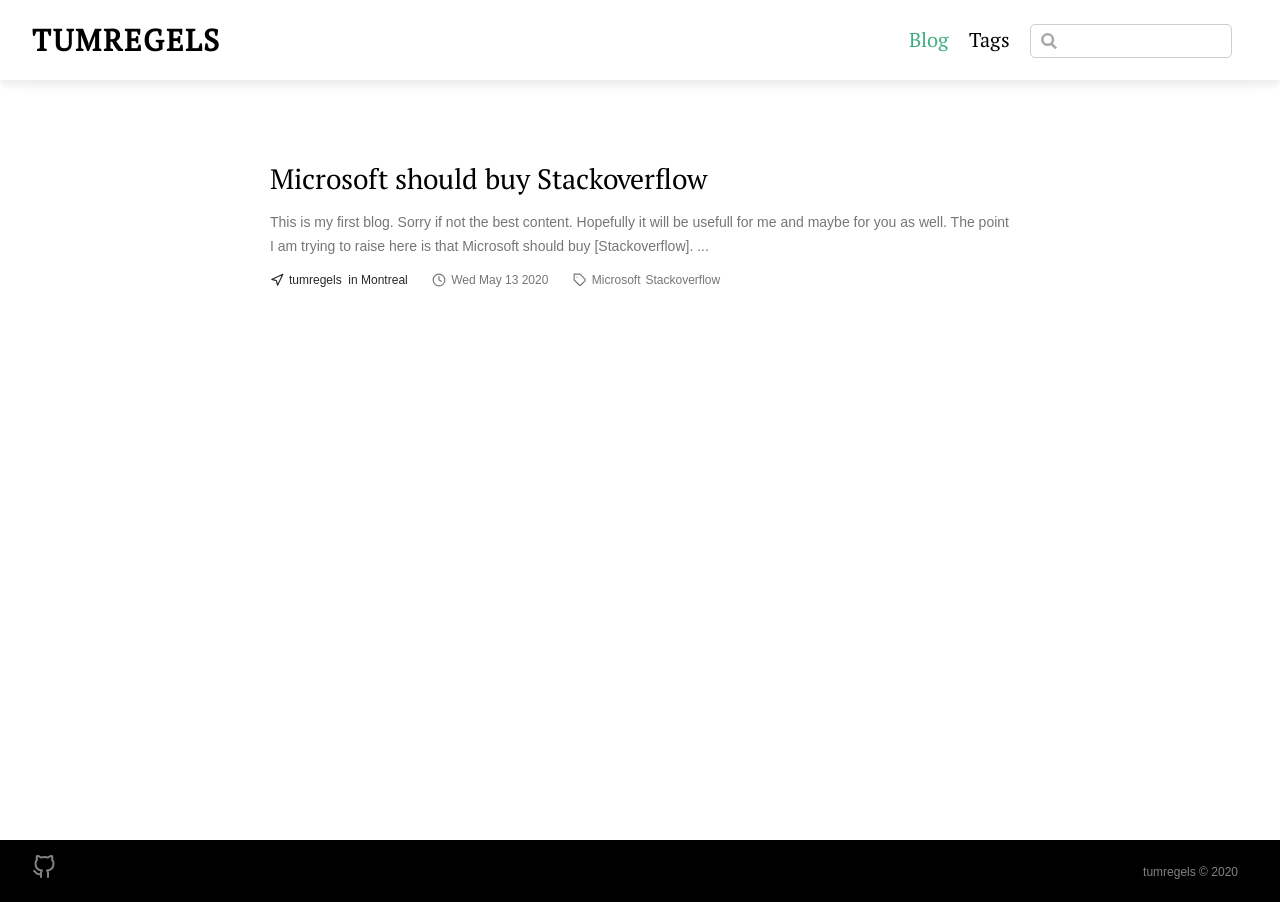
==== index.html @ 003f62cd "deploy" ====
<!DOCTYPE html>
<html lang="en-US">
  <head>
    <meta charset="utf-8">
    <meta name="viewport" content="width=device-width,initial-scale=1">
    <title>Post | Tumregels</title>
    <meta name="generator" content="VuePress 1.5.0">
    
    <meta name="description" content="">
    <link rel="preload" href="/assets/css/0.styles.de9a2444.css" as="style"><link rel="preload" href="/assets/js/app.ea7c1031.js" as="script"><link rel="preload" href="/assets/js/6.75d2868b.js" as="script"><link rel="preload" href="/assets/js/11.65a85fbf.js" as="script"><link rel="preload" href="/assets/js/4.ad2ac0f1.js" as="script"><link rel="prefetch" href="/assets/js/10.538908c0.js"><link rel="prefetch" href="/assets/js/12.b5ccdf2d.js"><link rel="prefetch" href="/assets/js/3.9ab3b6b1.js"><link rel="prefetch" href="/assets/js/5.3f13b56b.js"><link rel="prefetch" href="/assets/js/7.277407f0.js"><link rel="prefetch" href="/assets/js/8.9b62f118.js"><link rel="prefetch" href="/assets/js/9.3d2c4009.js"><link rel="prefetch" href="/assets/js/vuejs-paginate.7c4eb53d.js">
    <link rel="stylesheet" href="/assets/css/0.styles.de9a2444.css">
  </head>
  <body>
    <div id="app" data-server-rendered="true"><div id="vuepress-theme-blog__global-layout"><section id="header-wrapper"><header id="header"><div class="header-wrapper"><div class="title"><a href="/" class="nav-link home-link router-link-exact-active router-link-active">Tumregels </a></div> <div class="header-right-wrap"><ul class="nav"><li class="nav-item"><a href="/" class="nav-link router-link-exact-active router-link-active">Blog</a></li><li class="nav-item"><a href="/tag/" class="nav-link">Tags</a></li></ul> <div class="search-box"><input aria-label="Search" autocomplete="off" spellcheck="false" value=""> <!----></div> <!----></div></div></header></section> <div id="mobile-header"><div class="mobile-header-bar"><div class="mobile-header-title"><a href="/" class="nav-link mobile-home-link router-link-exact-active router-link-active">Tumregels </a> <svg xmlns="http://www.w3.org/2000/svg" width="24" height="24" viewBox="0 0 24 24" fill="none" stroke="currentColor" stroke-width="2" stroke-linecap="round" stroke-linejoin="round" class="feather feather-menu"><line x1="3" y1="12" x2="21" y2="12"></line><line x1="3" y1="6" x2="21" y2="6"></line><line x1="3" y1="18" x2="21" y2="18"></line></svg></div> <div class="mobile-menu-wrapper"><hr class="menu-divider"> <ul class="mobile-nav"><li class="mobile-nav-item"><a href="/" class="nav-link router-link-exact-active router-link-active">Blog</a></li><li class="mobile-nav-item"><a href="/tag/" class="nav-link">Tags</a></li> <li class="mobile-nav-item"><!----></li></ul></div></div></div> <div class="content-wrapper"><div><div id="base-list-layout"><div itemscope="itemscope" itemtype="http://schema.org/Blog" class="ui-posts"><article itemprop="blogPost" itemscope="itemscope" itemtype="https://schema.org/BlogPosting" class="ui-post"><meta itemprop="mainEntityOfPage" content="/2020/05/12/microsoft-buys-stackoverflow/"> <header itemprop="name headline" class="ui-post-title"><a href="/2020/05/12/microsoft-buys-stackoverflow/" class="nav-link">Microsoft should buy Stackoverflow</a></header> <p itemprop="description" class="ui-post-summary">
        This is my first blog. Sorry if not the best content.
Hopefully it will be usefull for me and maybe for you as well.

The point I am trying to raise here is that Microsoft should buy [Stackoverflow].
 ...
        </p> <footer><div itemprop="publisher author" itemtype="http://schema.org/Person" itemscope="itemscope" class="ui-post-meta ui-post-author"><svg xmlns="http://www.w3.org/2000/svg" width="24" height="24" viewBox="0 0 24 24" fill="none" stroke="currentColor" stroke-width="2" stroke-linecap="round" stroke-linejoin="round" class="feather feather-navigation"><polygon points="3 11 22 2 13 21 11 13 3 11"></polygon></svg> <span itemprop="name">tumregels</span> <span itemprop="address">
              in Montreal
          </span></div> <div class="ui-post-meta ui-post-date"><svg xmlns="http://www.w3.org/2000/svg" width="24" height="24" viewBox="0 0 24 24" fill="none" stroke="currentColor" stroke-width="2" stroke-linecap="round" stroke-linejoin="round" class="feather feather-clock"><circle cx="12" cy="12" r="10"></circle><polyline points="12 6 12 12 16 14"></polyline></svg> <time pubdate itemprop="datePublished" datetime="2020-05-13T00:00:00.000Z">
            Tue May 12 2020
          </time></div> <div itemprop="keywords" class="ui-post-meta ui-post-tag"><svg xmlns="http://www.w3.org/2000/svg" width="24" height="24" viewBox="0 0 24 24" fill="none" stroke="currentColor" stroke-width="2" stroke-linecap="round" stroke-linejoin="round" class="feather feather-tag"><path d="M20.59 13.41l-7.17 7.17a2 2 0 0 1-2.83 0L2 12V2h10l8.59 8.59a2 2 0 0 1 0 2.82z"></path><line x1="7" y1="7" x2="7" y2="7"></line></svg> <a href="/tag/Microsoft">
            Microsoft
          </a><a href="/tag/Stackoverflow">
            Stackoverflow
          </a></div></footer></article></div> <!----></div></div></div> <footer class="footer" data-v-fdbf4940><div class="footer-left-wrap" data-v-fdbf4940><ul class="contact" data-v-fdbf4940><li class="contact-item" data-v-fdbf4940><a href="https://github.com/tumregels" target="_blank" rel="noopener noreferrer" class="nav-link external" data-v-fdbf4940><svg xmlns="http://www.w3.org/2000/svg" width="24" height="24" viewBox="0 0 24 24" fill="none" stroke="currentColor" stroke-width="2" stroke-linecap="round" stroke-linejoin="round" class="feather feather-github" data-v-fdbf4940><path d="M9 19c-5 1.5-5-2.5-7-3m14 6v-3.87a3.37 3.37 0 0 0-.94-2.61c3.14-.35 6.44-1.54 6.44-7A5.44 5.44 0 0 0 20 4.77 5.07 5.07 0 0 0 19.91 1S18.73.65 16 2.48a13.38 13.38 0 0 0-7 0C6.27.65 5.09 1 5.09 1A5.07 5.07 0 0 0 5 4.77a5.44 5.44 0 0 0-1.5 3.78c0 5.42 3.3 6.61 6.44 7A3.37 3.37 0 0 0 9 18.13V22" data-v-fdbf4940></path></svg>
          
        </a></li></ul></div> <div class="footer-right-wrap" data-v-fdbf4940><ul class="copyright" data-v-fdbf4940><li class="copyright-item" data-v-fdbf4940><a href="/.html" class="nav-link" data-v-fdbf4940>tumregels © 2020</a></li></ul></div></footer></div><div class="global-ui"></div></div>
    <script src="/assets/js/app.ea7c1031.js" defer></script><script src="/assets/js/6.75d2868b.js" defer></script><script src="/assets/js/11.65a85fbf.js" defer></script><script src="/assets/js/4.ad2ac0f1.js" defer></script>
  </body>
</html>
---- assets/css/0.styles.de9a2444.css ----
.medium-zoom-overlay{z-index:100}.medium-zoom-overlay~img{z-index:101}.search-box{display:inline-block;position:relative;margin-right:1rem}.search-box input{cursor:text;width:10rem;height:2rem;color:#4e6e8e;display:inline-block;border:1px solid #cfd4db;border-radius:2rem;font-size:.9rem;line-height:2rem;padding:0 .5rem 0 2rem;outline:none;transition:all .2s ease;background:#fff url(/assets/img/search.83621669.svg) .6rem .5rem no-repeat;background-size:1rem}.search-box input:focus{cursor:auto;border-color:#3eaf7c}.search-box .suggestions{background:#fff;width:20rem;position:absolute;top:1.5rem;border:1px solid #cfd4db;border-radius:6px;padding:.4rem;list-style-type:none}.search-box .suggestions.align-right{right:0}.search-box .suggestion{line-height:1.4;padding:.4rem .6rem;border-radius:4px;cursor:pointer}.search-box .suggestion a{white-space:normal;color:#5d82a6}.search-box .suggestion a .page-title{font-weight:600}.search-box .suggestion a .header{font-size:.9em;margin-left:.25em}.search-box .suggestion.focused{background-color:#f3f4f5}.search-box .suggestion.focused a{color:#3eaf7c}@media (max-width:959px){.search-box input{cursor:pointer;width:0;border-color:transparent;position:relative}.search-box input:focus{cursor:text;left:0;width:10rem}}@media (-ms-high-contrast:none){.search-box input{height:2rem}}@media (max-width:959px) and (min-width:719px){.search-box .suggestions{left:0}}@media (max-width:719px){.search-box{margin-right:0}.search-box input{left:1rem}.search-box .suggestions{right:0}}@media (max-width:419px){.search-box .suggestions{width:calc(100vw - 4rem)}.search-box input:focus{width:8rem}}.feed{display:flex;align-items:center;color:inherit}.feed:hover{color:#3eaf7c}#header{z-index:12;position:fixed;top:0;width:100vw;height:80px;box-sizing:border-box;background-color:#fff;padding:20px 32px;margin:auto;box-shadow:0 5px 20px rgba(0,0,0,.03),0 6px 6px rgba(0,0,0,.05);transition:all 1s cubic-bezier(.25,.8,.25,1)}#header ol,#header ul{list-style:none;margin:0;padding:0}#header:hover{box-shadow:0 5px 20px rgba(0,0,0,.08),0 6px 6px rgba(0,0,0,.1)}.header-wrapper{display:flex;line-height:40px;height:40px}.header-wrapper .title{font-size:30px;margin:0;letter-spacing:2px;display:block;text-transform:uppercase}.header-wrapper .title a{color:#000;font-weight:700;font-family:PT Serif,Serif;text-decoration:none}.header-wrapper .header-right-wrap{flex:1;display:flex;justify-content:flex-end;align-items:center}.header-wrapper .header-right-wrap .nav{flex:0 0 auto;display:flex;margin:0}.header-wrapper .header-right-wrap .nav .nav-item{margin-left:20px}.header-wrapper .header-right-wrap .nav .nav-item a{font-family:PT Serif,Serif;font-size:20px;text-decoration:none;transition:color .3s}.header-wrapper .header-right-wrap .search-box{font-family:PT Serif,Serif;margin-left:20px}.header-wrapper .header-right-wrap .search-box input{border-radius:5px;transition:all .5s;border:1px solid #cecece}.header-wrapper .header-right-wrap .search-box input:hover{border:1px solid #3eaf7c;box-shadow:0 0 5px #3eaf7c}.header-wrapper .header-right-wrap .search-box .suggestions{border:1px solid #000;top:40px;right:0}.header-wrapper .header-right-wrap .search-box .suggestions a{color:#000;text-decoration:none}.header-wrapper .header-right-wrap .search-box .suggestions a.focused{color:#3eaf7c}@media (max-width:719px){#header{display:none}.header-wrapper{flex-direction:column}.header-wrapper .header-right-wrap{display:none}}.mobile-header-bar{font-family:PT Serif,Serif;z-index:12;position:fixed;top:0;width:100vw;box-sizing:border-box;background-color:#fff;margin:auto;box-shadow:0 5px 20px rgba(0,0,0,.03),0 6px 6px rgba(0,0,0,.05);transition:all 1s cubic-bezier(.25,.8,.25,1)}#mobile-header .mobile-header-title{display:flex;align-items:center;justify-content:space-between;padding:1.2em}#mobile-header .mobile-header-title .mobile-home-link{text-decoration:none;text-transform:uppercase;font-family:PT Serif,Serif;color:#222;font-weight:700}.mobile-nav-item{padding:10px 0;list-style:none}.mobile-nav-item a{text-decoration:none}.menu-divider{margin:0}.mobile-menu-wrapper{max-height:0;overflow:hidden;transition:.3s ease;background-color:#fff}.mobile-menu-wrapper.open{max-height:450px;transition:.3s ease}@media (min-width:719px){#mobile-header{display:none}}ol[data-v-fdbf4940],ul[data-v-fdbf4940]{list-style:none;margin:0;padding:0}.footer[data-v-fdbf4940]{min-height:60px;box-sizing:border-box;background-color:#000;display:flex;padding:15px 32px}.footer .footer-left-wrap[data-v-fdbf4940]{line-height:30px;flex:1;display:flex}.footer .footer-left-wrap .contact[data-v-fdbf4940]{display:flex;flex-wrap:wrap;justify-content:center}.footer .footer-left-wrap .contact .contact-item[data-v-fdbf4940]{margin-right:10px}.footer .footer-left-wrap .contact .contact-item a[data-v-fdbf4940]{font-size:12px;color:#828282;text-decoration:none;transition:color .3s}.footer .footer-left-wrap .contact .contact-item a[data-v-fdbf4940]:hover{color:#fff}.footer .footer-right-wrap[data-v-fdbf4940]{flex:1;display:flex;align-items:center;justify-content:center}@media (min-width:959px){.footer .footer-right-wrap[data-v-fdbf4940]{justify-content:flex-end}}.footer .footer-right-wrap .copyright[data-v-fdbf4940]{display:flex;justify-content:flex-end}.footer .footer-right-wrap .copyright .copyright-item[data-v-fdbf4940]{flex:0 0 auto;padding:0 10px;position:relative;line-height:12px;border-right:1px solid #828282}.footer .footer-right-wrap .copyright .copyright-item[data-v-fdbf4940]:last-child{border-right:none}.footer .footer-right-wrap .copyright .copyright-item a[data-v-fdbf4940]{font-size:12px;color:#828282;text-decoration:none;transition:color .3s}.footer .footer-right-wrap .copyright .copyright-item a[data-v-fdbf4940]:hover{color:hsla(0,0%,100%,.9)}@media (max-width:719px){.footer[data-v-fdbf4940]{min-height:100px;flex-direction:column}.footer .footer-left-wrap[data-v-fdbf4940]{align-items:center;justify-content:center}.footer .footer-right-wrap .copyright[data-v-fdbf4940]{display:block}.footer .footer-right-wrap .copyright .copyright-item[data-v-fdbf4940]{line-height:1;border-right:none;text-align:center}}#vuepress-theme-blog__global-layout{word-wrap:break-word}.content-wrapper{padding:160px 15px 80px;min-height:calc(100vh - 300px);max-width:740px;margin:0 auto}@media (max-width:719px){.content-wrapper{padding:100px 15px 20px;min-height:calc(100vh - 180px)}}code[class*=language-],pre[class*=language-]{color:#f8f8f2;background:none;text-shadow:0 1px rgba(0,0,0,.3);font-family:Consolas,Monaco,Andale Mono,Ubuntu Mono,monospace;font-size:1em;text-align:left;white-space:pre;word-spacing:normal;word-break:normal;word-wrap:normal;line-height:1.5;-moz-tab-size:4;-o-tab-size:4;tab-size:4;-webkit-hyphens:none;-ms-hyphens:none;hyphens:none}pre[class*=language-]{padding:1em;margin:.5em 0;overflow:auto;border-radius:.3em}:not(pre)>code[class*=language-],pre[class*=language-]{background:#272822}:not(pre)>code[class*=language-]{padding:.1em;border-radius:.3em;white-space:normal}.token.cdata,.token.comment,.token.doctype,.token.prolog{color:#708090}.token.punctuation{color:#f8f8f2}.token.namespace{opacity:.7}.token.constant,.token.deleted,.token.property,.token.symbol,.token.tag{color:#f92672}.token.boolean,.token.number{color:#ae81ff}.token.attr-name,.token.builtin,.token.char,.token.inserted,.token.selector,.token.string{color:#a6e22e}.language-css .token.string,.style .token.string,.token.entity,.token.operator,.token.url,.token.variable{color:#f8f8f2}.token.atrule,.token.attr-value,.token.class-name,.token.function{color:#e6db74}.token.keyword{color:#66d9ef}.token.important,.token.regex{color:#fd971f}.token.bold,.token.important{font-weight:700}.token.italic{font-style:italic}.token.entity{cursor:help}@font-face{font-family:"PT Serif";font-style:normal;font-weight:400;font-display:swap;src:local("PT Serif"),local("PTSerif-Regular"),url(/assets/fonts/EJRVQgYoZZY2vCFuvAFbzr-_dSb_nco.9738e026.woff2) format("woff2");unicode-range:U+0460-052f,U+1c80-1c88,U+20b4,U+2de0-2dff,U+a640-a69f,U+fe2e-fe2f}@font-face{font-family:"PT Serif";font-style:normal;font-weight:400;font-display:swap;src:local("PT Serif"),local("PTSerif-Regular"),url([data-uri]) format("woff2");unicode-range:U+0400-045f,U+0490-0491,U+04b0-04b1,U+2116}@font-face{font-family:"PT Serif";font-style:normal;font-weight:400;font-display:swap;src:local("PT Serif"),local("PTSerif-Regular"),url([data-uri]) format("woff2");unicode-range:U+0100-024f,U+0259,U+1e??,U+2020,U+20a0-20ab,U+20ad-20cf,U+2113,U+2c60-2c7f,U+a720-a7ff}@font-face{font-family:"PT Serif";font-style:normal;font-weight:400;font-display:swap;src:local("PT Serif"),local("PTSerif-Regular"),url(/assets/fonts/EJRVQgYoZZY2vCFuvAFWzr-_dSb_.b450bfca.woff2) format("woff2");unicode-range:U+00??,U+0131,U+0152-0153,U+02bb-02bc,U+02c6,U+02da,U+02dc,U+2000-206f,U+2074,U+20ac,U+2122,U+2191,U+2193,U+2212,U+2215,U+feff,U+fffd}.content__default code{color:#476582;padding:.1rem .4rem;margin:.1rem;font-size:.85em;background-color:rgba(27,31,35,.05);border-radius:15px}.content__default code .token.deleted{color:#ec5975}.content__default code .token.inserted{color:#3eaf7c}.content__default pre,.content__default pre[class*=language-]{line-height:1.4;padding:1.25rem 1.5rem;margin:.85rem 0;background-color:#282c34;border-radius:6px;overflow:auto}.content__default pre[class*=language-] code,.content__default pre code{color:#fff;padding:0;background-color:transparent;border-radius:0}div[class*=language-]{position:relative;background-color:#282c34;border-radius:6px}div[class*=language-] .highlight-lines{-webkit-user-select:none;-ms-user-select:none;user-select:none;padding-top:1.3rem;position:absolute;top:0;left:0;width:100%;line-height:1.4}div[class*=language-] .highlight-lines .highlighted{background-color:hsla(0,0%,100%,.2)}div[class*=language-] pre,div[class*=language-] pre[class*=language-]{background:transparent;position:relative;z-index:1}div[class*=language-]:before{position:absolute;z-index:3;top:.8em;right:1em;font-size:.75rem;color:hsla(0,0%,100%,.4)}div[class*=language-]:not(.line-numbers-mode) .line-numbers-wrapper{display:none}div[class*=language-].line-numbers-mode .highlight-lines .highlighted{position:relative}div[class*=language-].line-numbers-mode .highlight-lines .highlighted:before{content:" ";position:absolute;z-index:3;left:0;top:0;display:block;width:3.5rem;height:100%;background-color:rgba(0,0,0,.66)}div[class*=language-].line-numbers-mode pre{padding-left:4.5rem;vertical-align:middle}div[class*=language-].line-numbers-mode .line-numbers-wrapper{position:absolute;top:0;width:3.5rem;text-align:center;color:hsla(0,0%,100%,.3);padding:1.25rem 0;line-height:1.4}div[class*=language-].line-numbers-mode .line-numbers-wrapper br{-webkit-user-select:none;-ms-user-select:none;user-select:none}div[class*=language-].line-numbers-mode .line-numbers-wrapper .line-number{position:relative;z-index:4;-webkit-user-select:none;-ms-user-select:none;user-select:none;font-size:.85em}div[class*=language-].line-numbers-mode:after{content:"";position:absolute;z-index:2;top:0;left:0;width:3.5rem;height:100%;border-radius:6px 0 0 6px;border-right:1px solid rgba(0,0,0,.66);background-color:#282c34}div[class~=language-js]:before{content:"js"}div[class~=language-ts]:before{content:"ts"}div[class~=language-html]:before{content:"html"}div[class~=language-md]:before{content:"md"}div[class~=language-vue]:before{content:"vue"}div[class~=language-css]:before{content:"css"}div[class~=language-sass]:before{content:"sass"}div[class~=language-scss]:before{content:"scss"}div[class~=language-less]:before{content:"less"}div[class~=language-stylus]:before{content:"stylus"}div[class~=language-go]:before{content:"go"}div[class~=language-java]:before{content:"java"}div[class~=language-c]:before{content:"c"}div[class~=language-sh]:before{content:"sh"}div[class~=language-yaml]:before{content:"yaml"}div[class~=language-py]:before{content:"py"}div[class~=language-docker]:before{content:"docker"}div[class~=language-dockerfile]:before{content:"dockerfile"}div[class~=language-makefile]:before{content:"makefile"}div[class~=language-javascript]:before{content:"js"}div[class~=language-typescript]:before{content:"ts"}div[class~=language-markup]:before{content:"html"}div[class~=language-markdown]:before{content:"md"}div[class~=language-json]:before{content:"json"}div[class~=language-ruby]:before{content:"rb"}div[class~=language-python]:before{content:"py"}div[class~=language-bash]:before{content:"sh"}div[class~=language-php]:before{content:"php"}.global-ui .sw-update-popup{border-color:#3eaf7c;color:#3eaf7c;border-radius:10px}.global-ui .sw-update-popup button{background:#d05dd2;color:#fff;border-radius:5px;border:none}body,html{padding:0;margin:0}body{font-family:-apple-system,BlinkMacSystemFont,Segoe UI,Roboto,Oxygen,Ubuntu,Cantarell,Fira Sans,Droid Sans,Helvetica Neue,sans-serif;-webkit-font-smoothing:antialiased;-moz-osx-font-smoothing:grayscale;font-size:16px;color:#2c3e50;background-color:#fff}.content__default:not(.custom) a:hover{text-decoration:underline}.content__default:not(.custom) p.demo{padding:1rem 1.5rem;border:1px solid #ddd;border-radius:4px}.content__default:not(.custom) img{max-width:100%}.content__default.custom{padding:0;margin:0}.content__default.custom img{max-width:100%}a{font-weight:500;color:#3eaf7c;text-decoration:underline}a:hover{color:#328c63}p a code{font-weight:400;color:#3eaf7c}kbd{background:#eee;border:.15rem solid #ddd;border-bottom:.25rem solid #ddd;border-radius:.15rem;padding:0 .15em}blockquote{font-size:.9rem;color:#1f573e;border-left:3px solid #3eaf7c;margin:.5rem 0;padding:.25rem 0 .25rem 1rem}blockquote>p{margin:0}ol,ul{padding-left:1.2em}strong{font-weight:600}h1,h2,h3,h4,h5,h6{font-weight:600;line-height:1.25;font-family:PT Serif,Serif}.content__default:not(.custom)>h1,.content__default:not(.custom)>h2,.content__default:not(.custom)>h3,.content__default:not(.custom)>h4,.content__default:not(.custom)>h5,.content__default:not(.custom)>h6{margin-top:calc(.5rem - 80px);padding-top:calc(80px + 1rem);margin-bottom:0}h1:hover .header-anchor,h2:hover .header-anchor,h3:hover .header-anchor,h4:hover .header-anchor,h5:hover .header-anchor,h6:hover .header-anchor{opacity:1}h1{font-size:2.2rem}h2{font-size:1.65rem;padding-bottom:.3rem;border-bottom:1px solid #eaecef}h3{font-size:1.35rem}a.header-anchor{font-size:.85em;float:left;margin-left:-.87em;padding-right:.23em;margin-top:.125em;opacity:0}a.header-anchor:hover{text-decoration:none}.line-number,code,kbd{font-family:source-code-pro,Menlo,Monaco,Consolas,Courier New,monospace}ol,p,ul{line-height:1.7}hr{border:0;border-top:1px solid #eaecef}table{border-collapse:collapse;margin:1rem 0;display:block;overflow-x:auto}tr{border-top:1px solid #dfe2e5}tr:nth-child(2n){background-color:#f6f8fa}td,th{border:1px solid #dfe2e5;padding:.6em 1em}@media (max-width:719px){.content__default:not(.custom)>h1:first-child{padding-top:2rem}}@media (max-width:419px){h1{font-size:1.9rem}.content__default div[class*=language-]{margin:.85rem -1.5rem;border-radius:0}}#nprogress{pointer-events:none}#nprogress .bar{background:#3eaf7c;position:fixed;z-index:1031;top:0;left:0;width:100%;height:2px}#nprogress .peg{display:block;position:absolute;right:0;width:100px;height:100%;box-shadow:0 0 10px #3eaf7c,0 0 5px #3eaf7c;opacity:1;transform:rotate(3deg) translateY(-4px)}#nprogress .spinner{display:block;position:fixed;z-index:1031;top:15px;right:15px}#nprogress .spinner-icon{width:18px;height:18px;box-sizing:border-box;border-color:#3eaf7c transparent transparent #3eaf7c;border-style:solid;border-width:2px;border-radius:50%;-webkit-animation:nprogress-spinner .4s linear infinite;animation:nprogress-spinner .4s linear infinite}.nprogress-custom-parent{overflow:hidden;position:relative}.nprogress-custom-parent #nprogress .bar,.nprogress-custom-parent #nprogress .spinner{position:absolute}@-webkit-keyframes nprogress-spinner{0%{transform:rotate(0deg)}to{transform:rotate(1turn)}}@keyframes nprogress-spinner{0%{transform:rotate(0deg)}to{transform:rotate(1turn)}}.icon.outbound{color:#aaa;display:inline-block;vertical-align:middle;position:relative;top:-1px}.sticker{position:fixed}.sticker.stick-float{top:auto;position:absolute}.table-of-contents{display:none!important}.vuepress-toc{position:fixed;display:none;max-height:100vh;max-width:220px;overflow-y:auto;padding-top:5rem;top:0;right:10px;box-sizing:border-box;z-index:0}.vuepress-toc .vuepress-toc-item{position:relative;padding:.1rem .6rem .1rem 1.5rem;line-height:1.5rem;border-left:1px solid rgba(0,0,0,.08);overflow:hidden}.vuepress-toc .vuepress-toc-item a{display:block;color:#2c3e50;width:100%;box-sizing:border-box;font-size:12px;font-weight:400;text-decoration:none;transition:color .3s;overflow:hidden;text-overflow:ellipsis;white-space:nowrap}.vuepress-toc .vuepress-toc-item.active{border-left-color:#3eaf7c}.vuepress-toc .vuepress-toc-item.active a,.vuepress-toc .vuepress-toc-item:hover a{color:#3eaf7c}.vuepress-toc .vuepress-toc-h3 a{padding-left:1rem}.vuepress-toc .vuepress-toc-h4 a{padding-left:2rem}.vuepress-toc .vuepress-toc-h5 a{padding-left:3rem}.vuepress-toc .vuepress-toc-h6 a{padding-left:4rem}@media (min-width:1300px){.vuepress-toc{display:block}}.post-tag[data-v-d832e844]{background-color:#ededed;border-radius:3px 0 0 3px;height:26px;padding:0 20px 0 23px;position:relative;cursor:pointer}.post-tag[data-v-d832e844]:not(:last-child){margin-right:10px}.post-tag a[data-v-d832e844]{color:#767676;text-decoration:none;transition:color .2s}.post-tag[data-v-d832e844]:before{position:absolute;left:10px;top:10px;background:#fff;border-radius:50%;box-shadow:inset 0 1px rgba(0,0,0,.25);content:"";height:6px;width:6px}.post-tag[data-v-d832e844]:after{position:absolute;right:0;top:0;background:#fff;border-bottom:13px solid transparent;border-left:10px solid #ededed;border-top:13px solid transparent;content:""}.post-tag[data-v-d832e844]:hover{background-color:#3eaf7c}.post-tag[data-v-d832e844]:hover:after{border-left-color:#3eaf7c}.post-tag:hover a[data-v-d832e844]{color:#fff}.post-meta-tags{display:flex;flex-wrap:wrap;list-style:none;overflow:hidden;padding:0;margin:20px 0}.post-meta-tags>li{margin-bottom:10px}.post-meta>div{display:inline-flex;line-height:12px;font-size:12px;margin-right:20px}.post-meta svg{margin-right:5px;width:14px;height:14px}.pagination{display:inline-block;padding-left:0;margin:20px 0;border-radius:4px}.pagination>li{display:inline;outline:none}.pagination>li>a,.pagination>li>span{transition:color .2s,background-color .2s;outline:none;position:relative;float:left;padding:6px 12px;margin-left:-1px;line-height:1.42857143;color:#3eaf7c;text-decoration:none;background-color:#fff;border:1px solid #ddd}.pagination>li:first-child>a,.pagination>li:first-child>span{margin-left:0;border-top-left-radius:4px;border-bottom-left-radius:4px}.pagination>li:last-child>a,.pagination>li:last-child>span{border-top-right-radius:4px;border-bottom-right-radius:4px}.pagination>li>a:focus,.pagination>li>a:hover,.pagination>li>span:focus,.pagination>li>span:hover{z-index:3;color:#3eaf7c;background-color:#eee;border-color:#ddd}.pagination>.active>a,.pagination>.active>a:focus,.pagination>.active>a:hover,.pagination>.active>span,.pagination>.active>span:focus,.pagination>.active>span:hover{z-index:2;color:#fff;cursor:default;background-color:#3eaf7c;border-color:#3eaf7c}.pagination>.disabled>a,.pagination>.disabled>a:focus,.pagination>.disabled>a:hover,.pagination>.disabled>span,.pagination>.disabled>span:focus,.pagination>.disabled>span:hover{color:#ddd;cursor:not-allowed;background-color:#fff;border-color:#ddd}.pagination-lg>li>a,.pagination-lg>li>span{padding:10px 16px;font-size:18px;line-height:1.3333333}.pagination-lg>li:first-child>a,.pagination-lg>li:first-child>span{border-top-left-radius:6px;border-bottom-left-radius:6px}.pagination-lg>li:last-child>a,.pagination-lg>li:last-child>span{border-top-right-radius:6px;border-bottom-right-radius:6px}.pagination-sm>li>a,.pagination-sm>li>span{padding:5px 10px;font-size:12px;line-height:1.5}.pagination-sm>li:first-child>a,.pagination-sm>li:first-child>span{border-top-left-radius:3px;border-bottom-left-radius:3px}.pagination-sm>li:last-child>a,.pagination-sm>li:last-child>span{border-top-right-radius:3px;border-bottom-right-radius:3px}.simple-pagination a{margin-right:20px;color:#000;height:38px;line-height:38px;transition:all .3s ease;position:relative;overflow:hidden;display:inline-block;background:#fff;padding:0 15px;text-decoration:none;border:1px solid #000;border-radius:5px;transition:all .5s}.simple-pagination a:hover{color:#fff;border:1px solid #3eaf7c;background-color:#3eaf7c}.vuepress-blog-theme-content{max-width:740px;margin:0 auto;background-color:#fff}@media (min-width:959px){.vuepress-blog-theme-content{padding:2rem}}@media (max-width:419px){.vuepress-blog-theme-content{padding:1.5rem}}.vuepress-blog-theme-content{font-size:16px;letter-spacing:0;font-family:PT Serif,Serif;color:#2c3e50;position:relative}@media (min-width:959px){.vuepress-blog-theme-content{box-shadow:0 10px 20px rgba(0,0,0,.05),0 6px 6px rgba(0,0,0,.07)}}.vuepress-blog-theme-content .post-title{padding-top:0}@media (max-width:719px){.vuepress-blog-theme-content{padding-top:0}.post-title{margin-top:0}}.common-layout .content-wrapper{padding-bottom:80px}.ui-post{padding-bottom:25px;margin-bottom:25px;border-bottom:1px solid #eaecef}.ui-post:last-child{border-bottom:0;margin-bottom:0}.ui-post-title{font-family:PT Serif,Serif;font-size:28px;border-bottom:0}.ui-post-title a{cursor:pointer;color:#000;transition:all .2s;text-decoration:none}.ui-post-title a:hover{text-decoration:underline}.ui-post-summary{font-size:14px;color:rgba(0,0,0,.54);font-weight:200}.ui-post-meta{display:inline-flex;align-items:center;font-size:12px;line-height:12px}.ui-post-meta:not(:last-child){margin-bottom:3px;margin-right:20px}.ui-post-meta svg{margin-right:5px;width:14px;height:14px}@media (max-width:719px){.ui-post-meta{display:flex}.ui-post-meta:not(:last-child){margin-bottom:10px}}.ui-post-author{color:rgba(0,0,0,.84);font-weight:400}.ui-post-date,.ui-post-tag{color:rgba(0,0,0,.54);font-weight:200}.ui-post-tag a{color:inherit;font-weight:200;text-decoration:none;margin-right:5px}.ui-post-tag a:hover{color:#3eaf7c}.blog-tag{display:inline-flex;align-items:center;height:45px;word-break:break-word;font-size:20px;margin-right:20px;margin-bottom:20px;padding:0 15px;border-radius:5px;font-weight:300;text-align:left;box-sizing:border-box;transition:background-color .3s;color:#000;border:1px solid #000;text-decoration:none;transition:all .5s}.blog-tag:hover{color:#3eaf7c!important;border:1px solid #3eaf7c;box-shadow:0 0 5px #3eaf7c}@media screen and (max-width:768px){.blog-tag{font-size:14px;padding:3px 10px;margin-right:10px;margin-bottom:10px}}.blog-tags{width:66%}@media screen and (max-width:1000px){.blog-tags{width:90%}}.nav-link{color:#000}.nav-link.router-link-active,.nav-link:hover{color:#3eaf7c}.newsletter{text-align:center;width:100%;font-size:1rem;color:#2c3e50}.newsletter__wrap{margin:1.5rem auto;padding:1.8rem 2.3rem;border-radius:3px;box-sizing:border-box;max-width:420px;background:#f8f8f8}.newsletter__title{font-size:1.7rem}.newsletter__content{margin-top:1.5rem;margin-bottom:1.5rem;line-height:1.7rem}.newsletter__input{border:1px solid #eaecef;padding:.6rem 1.2rem;border-radius:3px;margin-bottom:.8rem}.newsletter__button,.newsletter__input{font-size:inherit;width:100%;box-sizing:border-box;outline:none}.newsletter__button{border:none;cursor:pointer;background:#3eaf7c;color:#fff;padding:.6rem 1.8rem;border-radius:3px}.newsletter .newsletter__wrap{background-color:#f8f8f8;max-width:none}.newsletter .newsletter__fields{display:grid;grid-template-columns:1fr 1fr;grid-gap:10px}.newsletter .newsletter__input{margin-bottom:0}.newsletter .newsletter__button{transition:box-shadow .2s ease,transform .2s ease}.newsletter .newsletter__button:hover{box-shadow:1px 1px 5px rgba(0,0,0,.6);transform:translateY(-2px)}@media (max-width:719px){.newsletter .newsletter__fields{display:block}.newsletter .newsletter__input{margin-bottom:10px}}
---- assets/css/0.styles.de9a2444.css ----
.medium-zoom-overlay{z-index:100}.medium-zoom-overlay~img{z-index:101}.search-box{display:inline-block;position:relative;margin-right:1rem}.search-box input{cursor:text;width:10rem;height:2rem;color:#4e6e8e;display:inline-block;border:1px solid #cfd4db;border-radius:2rem;font-size:.9rem;line-height:2rem;padding:0 .5rem 0 2rem;outline:none;transition:all .2s ease;background:#fff url(/assets/img/search.83621669.svg) .6rem .5rem no-repeat;background-size:1rem}.search-box input:focus{cursor:auto;border-color:#3eaf7c}.search-box .suggestions{background:#fff;width:20rem;position:absolute;top:1.5rem;border:1px solid #cfd4db;border-radius:6px;padding:.4rem;list-style-type:none}.search-box .suggestions.align-right{right:0}.search-box .suggestion{line-height:1.4;padding:.4rem .6rem;border-radius:4px;cursor:pointer}.search-box .suggestion a{white-space:normal;color:#5d82a6}.search-box .suggestion a .page-title{font-weight:600}.search-box .suggestion a .header{font-size:.9em;margin-left:.25em}.search-box .suggestion.focused{background-color:#f3f4f5}.search-box .suggestion.focused a{color:#3eaf7c}@media (max-width:959px){.search-box input{cursor:pointer;width:0;border-color:transparent;position:relative}.search-box input:focus{cursor:text;left:0;width:10rem}}@media (-ms-high-contrast:none){.search-box input{height:2rem}}@media (max-width:959px) and (min-width:719px){.search-box .suggestions{left:0}}@media (max-width:719px){.search-box{margin-right:0}.search-box input{left:1rem}.search-box .suggestions{right:0}}@media (max-width:419px){.search-box .suggestions{width:calc(100vw - 4rem)}.search-box input:focus{width:8rem}}.feed{display:flex;align-items:center;color:inherit}.feed:hover{color:#3eaf7c}#header{z-index:12;position:fixed;top:0;width:100vw;height:80px;box-sizing:border-box;background-color:#fff;padding:20px 32px;margin:auto;box-shadow:0 5px 20px rgba(0,0,0,.03),0 6px 6px rgba(0,0,0,.05);transition:all 1s cubic-bezier(.25,.8,.25,1)}#header ol,#header ul{list-style:none;margin:0;padding:0}#header:hover{box-shadow:0 5px 20px rgba(0,0,0,.08),0 6px 6px rgba(0,0,0,.1)}.header-wrapper{display:flex;line-height:40px;height:40px}.header-wrapper .title{font-size:30px;margin:0;letter-spacing:2px;display:block;text-transform:uppercase}.header-wrapper .title a{color:#000;font-weight:700;font-family:PT Serif,Serif;text-decoration:none}.header-wrapper .header-right-wrap{flex:1;display:flex;justify-content:flex-end;align-items:center}.header-wrapper .header-right-wrap .nav{flex:0 0 auto;display:flex;margin:0}.header-wrapper .header-right-wrap .nav .nav-item{margin-left:20px}.header-wrapper .header-right-wrap .nav .nav-item a{font-family:PT Serif,Serif;font-size:20px;text-decoration:none;transition:color .3s}.header-wrapper .header-right-wrap .search-box{font-family:PT Serif,Serif;margin-left:20px}.header-wrapper .header-right-wrap .search-box input{border-radius:5px;transition:all .5s;border:1px solid #cecece}.header-wrapper .header-right-wrap .search-box input:hover{border:1px solid #3eaf7c;box-shadow:0 0 5px #3eaf7c}.header-wrapper .header-right-wrap .search-box .suggestions{border:1px solid #000;top:40px;right:0}.header-wrapper .header-right-wrap .search-box .suggestions a{color:#000;text-decoration:none}.header-wrapper .header-right-wrap .search-box .suggestions a.focused{color:#3eaf7c}@media (max-width:719px){#header{display:none}.header-wrapper{flex-direction:column}.header-wrapper .header-right-wrap{display:none}}.mobile-header-bar{font-family:PT Serif,Serif;z-index:12;position:fixed;top:0;width:100vw;box-sizing:border-box;background-color:#fff;margin:auto;box-shadow:0 5px 20px rgba(0,0,0,.03),0 6px 6px rgba(0,0,0,.05);transition:all 1s cubic-bezier(.25,.8,.25,1)}#mobile-header .mobile-header-title{display:flex;align-items:center;justify-content:space-between;padding:1.2em}#mobile-header .mobile-header-title .mobile-home-link{text-decoration:none;text-transform:uppercase;font-family:PT Serif,Serif;color:#222;font-weight:700}.mobile-nav-item{padding:10px 0;list-style:none}.mobile-nav-item a{text-decoration:none}.menu-divider{margin:0}.mobile-menu-wrapper{max-height:0;overflow:hidden;transition:.3s ease;background-color:#fff}.mobile-menu-wrapper.open{max-height:450px;transition:.3s ease}@media (min-width:719px){#mobile-header{display:none}}ol[data-v-fdbf4940],ul[data-v-fdbf4940]{list-style:none;margin:0;padding:0}.footer[data-v-fdbf4940]{min-height:60px;box-sizing:border-box;background-color:#000;display:flex;padding:15px 32px}.footer .footer-left-wrap[data-v-fdbf4940]{line-height:30px;flex:1;display:flex}.footer .footer-left-wrap .contact[data-v-fdbf4940]{display:flex;flex-wrap:wrap;justify-content:center}.footer .footer-left-wrap .contact .contact-item[data-v-fdbf4940]{margin-right:10px}.footer .footer-left-wrap .contact .contact-item a[data-v-fdbf4940]{font-size:12px;color:#828282;text-decoration:none;transition:color .3s}.footer .footer-left-wrap .contact .contact-item a[data-v-fdbf4940]:hover{color:#fff}.footer .footer-right-wrap[data-v-fdbf4940]{flex:1;display:flex;align-items:center;justify-content:center}@media (min-width:959px){.footer .footer-right-wrap[data-v-fdbf4940]{justify-content:flex-end}}.footer .footer-right-wrap .copyright[data-v-fdbf4940]{display:flex;justify-content:flex-end}.footer .footer-right-wrap .copyright .copyright-item[data-v-fdbf4940]{flex:0 0 auto;padding:0 10px;position:relative;line-height:12px;border-right:1px solid #828282}.footer .footer-right-wrap .copyright .copyright-item[data-v-fdbf4940]:last-child{border-right:none}.footer .footer-right-wrap .copyright .copyright-item a[data-v-fdbf4940]{font-size:12px;color:#828282;text-decoration:none;transition:color .3s}.footer .footer-right-wrap .copyright .copyright-item a[data-v-fdbf4940]:hover{color:hsla(0,0%,100%,.9)}@media (max-width:719px){.footer[data-v-fdbf4940]{min-height:100px;flex-direction:column}.footer .footer-left-wrap[data-v-fdbf4940]{align-items:center;justify-content:center}.footer .footer-right-wrap .copyright[data-v-fdbf4940]{display:block}.footer .footer-right-wrap .copyright .copyright-item[data-v-fdbf4940]{line-height:1;border-right:none;text-align:center}}#vuepress-theme-blog__global-layout{word-wrap:break-word}.content-wrapper{padding:160px 15px 80px;min-height:calc(100vh - 300px);max-width:740px;margin:0 auto}@media (max-width:719px){.content-wrapper{padding:100px 15px 20px;min-height:calc(100vh - 180px)}}code[class*=language-],pre[class*=language-]{color:#f8f8f2;background:none;text-shadow:0 1px rgba(0,0,0,.3);font-family:Consolas,Monaco,Andale Mono,Ubuntu Mono,monospace;font-size:1em;text-align:left;white-space:pre;word-spacing:normal;word-break:normal;word-wrap:normal;line-height:1.5;-moz-tab-size:4;-o-tab-size:4;tab-size:4;-webkit-hyphens:none;-ms-hyphens:none;hyphens:none}pre[class*=language-]{padding:1em;margin:.5em 0;overflow:auto;border-radius:.3em}:not(pre)>code[class*=language-],pre[class*=language-]{background:#272822}:not(pre)>code[class*=language-]{padding:.1em;border-radius:.3em;white-space:normal}.token.cdata,.token.comment,.token.doctype,.token.prolog{color:#708090}.token.punctuation{color:#f8f8f2}.token.namespace{opacity:.7}.token.constant,.token.deleted,.token.property,.token.symbol,.token.tag{color:#f92672}.token.boolean,.token.number{color:#ae81ff}.token.attr-name,.token.builtin,.token.char,.token.inserted,.token.selector,.token.string{color:#a6e22e}.language-css .token.string,.style .token.string,.token.entity,.token.operator,.token.url,.token.variable{color:#f8f8f2}.token.atrule,.token.attr-value,.token.class-name,.token.function{color:#e6db74}.token.keyword{color:#66d9ef}.token.important,.token.regex{color:#fd971f}.token.bold,.token.important{font-weight:700}.token.italic{font-style:italic}.token.entity{cursor:help}@font-face{font-family:"PT Serif";font-style:normal;font-weight:400;font-display:swap;src:local("PT Serif"),local("PTSerif-Regular"),url(/assets/fonts/EJRVQgYoZZY2vCFuvAFbzr-_dSb_nco.9738e026.woff2) format("woff2");unicode-range:U+0460-052f,U+1c80-1c88,U+20b4,U+2de0-2dff,U+a640-a69f,U+fe2e-fe2f}@font-face{font-family:"PT Serif";font-style:normal;font-weight:400;font-display:swap;src:local("PT Serif"),local("PTSerif-Regular"),url([data-uri]) format("woff2");unicode-range:U+0400-045f,U+0490-0491,U+04b0-04b1,U+2116}@font-face{font-family:"PT Serif";font-style:normal;font-weight:400;font-display:swap;src:local("PT Serif"),local("PTSerif-Regular"),url([data-uri]) format("woff2");unicode-range:U+0100-024f,U+0259,U+1e??,U+2020,U+20a0-20ab,U+20ad-20cf,U+2113,U+2c60-2c7f,U+a720-a7ff}@font-face{font-family:"PT Serif";font-style:normal;font-weight:400;font-display:swap;src:local("PT Serif"),local("PTSerif-Regular"),url(/assets/fonts/EJRVQgYoZZY2vCFuvAFWzr-_dSb_.b450bfca.woff2) format("woff2");unicode-range:U+00??,U+0131,U+0152-0153,U+02bb-02bc,U+02c6,U+02da,U+02dc,U+2000-206f,U+2074,U+20ac,U+2122,U+2191,U+2193,U+2212,U+2215,U+feff,U+fffd}.content__default code{color:#476582;padding:.1rem .4rem;margin:.1rem;font-size:.85em;background-color:rgba(27,31,35,.05);border-radius:15px}.content__default code .token.deleted{color:#ec5975}.content__default code .token.inserted{color:#3eaf7c}.content__default pre,.content__default pre[class*=language-]{line-height:1.4;padding:1.25rem 1.5rem;margin:.85rem 0;background-color:#282c34;border-radius:6px;overflow:auto}.content__default pre[class*=language-] code,.content__default pre code{color:#fff;padding:0;background-color:transparent;border-radius:0}div[class*=language-]{position:relative;background-color:#282c34;border-radius:6px}div[class*=language-] .highlight-lines{-webkit-user-select:none;-ms-user-select:none;user-select:none;padding-top:1.3rem;position:absolute;top:0;left:0;width:100%;line-height:1.4}div[class*=language-] .highlight-lines .highlighted{background-color:hsla(0,0%,100%,.2)}div[class*=language-] pre,div[class*=language-] pre[class*=language-]{background:transparent;position:relative;z-index:1}div[class*=language-]:before{position:absolute;z-index:3;top:.8em;right:1em;font-size:.75rem;color:hsla(0,0%,100%,.4)}div[class*=language-]:not(.line-numbers-mode) .line-numbers-wrapper{display:none}div[class*=language-].line-numbers-mode .highlight-lines .highlighted{position:relative}div[class*=language-].line-numbers-mode .highlight-lines .highlighted:before{content:" ";position:absolute;z-index:3;left:0;top:0;display:block;width:3.5rem;height:100%;background-color:rgba(0,0,0,.66)}div[class*=language-].line-numbers-mode pre{padding-left:4.5rem;vertical-align:middle}div[class*=language-].line-numbers-mode .line-numbers-wrapper{position:absolute;top:0;width:3.5rem;text-align:center;color:hsla(0,0%,100%,.3);padding:1.25rem 0;line-height:1.4}div[class*=language-].line-numbers-mode .line-numbers-wrapper br{-webkit-user-select:none;-ms-user-select:none;user-select:none}div[class*=language-].line-numbers-mode .line-numbers-wrapper .line-number{position:relative;z-index:4;-webkit-user-select:none;-ms-user-select:none;user-select:none;font-size:.85em}div[class*=language-].line-numbers-mode:after{content:"";position:absolute;z-index:2;top:0;left:0;width:3.5rem;height:100%;border-radius:6px 0 0 6px;border-right:1px solid rgba(0,0,0,.66);background-color:#282c34}div[class~=language-js]:before{content:"js"}div[class~=language-ts]:before{content:"ts"}div[class~=language-html]:before{content:"html"}div[class~=language-md]:before{content:"md"}div[class~=language-vue]:before{content:"vue"}div[class~=language-css]:before{content:"css"}div[class~=language-sass]:before{content:"sass"}div[class~=language-scss]:before{content:"scss"}div[class~=language-less]:before{content:"less"}div[class~=language-stylus]:before{content:"stylus"}div[class~=language-go]:before{content:"go"}div[class~=language-java]:before{content:"java"}div[class~=language-c]:before{content:"c"}div[class~=language-sh]:before{content:"sh"}div[class~=language-yaml]:before{content:"yaml"}div[class~=language-py]:before{content:"py"}div[class~=language-docker]:before{content:"docker"}div[class~=language-dockerfile]:before{content:"dockerfile"}div[class~=language-makefile]:before{content:"makefile"}div[class~=language-javascript]:before{content:"js"}div[class~=language-typescript]:before{content:"ts"}div[class~=language-markup]:before{content:"html"}div[class~=language-markdown]:before{content:"md"}div[class~=language-json]:before{content:"json"}div[class~=language-ruby]:before{content:"rb"}div[class~=language-python]:before{content:"py"}div[class~=language-bash]:before{content:"sh"}div[class~=language-php]:before{content:"php"}.global-ui .sw-update-popup{border-color:#3eaf7c;color:#3eaf7c;border-radius:10px}.global-ui .sw-update-popup button{background:#d05dd2;color:#fff;border-radius:5px;border:none}body,html{padding:0;margin:0}body{font-family:-apple-system,BlinkMacSystemFont,Segoe UI,Roboto,Oxygen,Ubuntu,Cantarell,Fira Sans,Droid Sans,Helvetica Neue,sans-serif;-webkit-font-smoothing:antialiased;-moz-osx-font-smoothing:grayscale;font-size:16px;color:#2c3e50;background-color:#fff}.content__default:not(.custom) a:hover{text-decoration:underline}.content__default:not(.custom) p.demo{padding:1rem 1.5rem;border:1px solid #ddd;border-radius:4px}.content__default:not(.custom) img{max-width:100%}.content__default.custom{padding:0;margin:0}.content__default.custom img{max-width:100%}a{font-weight:500;color:#3eaf7c;text-decoration:underline}a:hover{color:#328c63}p a code{font-weight:400;color:#3eaf7c}kbd{background:#eee;border:.15rem solid #ddd;border-bottom:.25rem solid #ddd;border-radius:.15rem;padding:0 .15em}blockquote{font-size:.9rem;color:#1f573e;border-left:3px solid #3eaf7c;margin:.5rem 0;padding:.25rem 0 .25rem 1rem}blockquote>p{margin:0}ol,ul{padding-left:1.2em}strong{font-weight:600}h1,h2,h3,h4,h5,h6{font-weight:600;line-height:1.25;font-family:PT Serif,Serif}.content__default:not(.custom)>h1,.content__default:not(.custom)>h2,.content__default:not(.custom)>h3,.content__default:not(.custom)>h4,.content__default:not(.custom)>h5,.content__default:not(.custom)>h6{margin-top:calc(.5rem - 80px);padding-top:calc(80px + 1rem);margin-bottom:0}h1:hover .header-anchor,h2:hover .header-anchor,h3:hover .header-anchor,h4:hover .header-anchor,h5:hover .header-anchor,h6:hover .header-anchor{opacity:1}h1{font-size:2.2rem}h2{font-size:1.65rem;padding-bottom:.3rem;border-bottom:1px solid #eaecef}h3{font-size:1.35rem}a.header-anchor{font-size:.85em;float:left;margin-left:-.87em;padding-right:.23em;margin-top:.125em;opacity:0}a.header-anchor:hover{text-decoration:none}.line-number,code,kbd{font-family:source-code-pro,Menlo,Monaco,Consolas,Courier New,monospace}ol,p,ul{line-height:1.7}hr{border:0;border-top:1px solid #eaecef}table{border-collapse:collapse;margin:1rem 0;display:block;overflow-x:auto}tr{border-top:1px solid #dfe2e5}tr:nth-child(2n){background-color:#f6f8fa}td,th{border:1px solid #dfe2e5;padding:.6em 1em}@media (max-width:719px){.content__default:not(.custom)>h1:first-child{padding-top:2rem}}@media (max-width:419px){h1{font-size:1.9rem}.content__default div[class*=language-]{margin:.85rem -1.5rem;border-radius:0}}#nprogress{pointer-events:none}#nprogress .bar{background:#3eaf7c;position:fixed;z-index:1031;top:0;left:0;width:100%;height:2px}#nprogress .peg{display:block;position:absolute;right:0;width:100px;height:100%;box-shadow:0 0 10px #3eaf7c,0 0 5px #3eaf7c;opacity:1;transform:rotate(3deg) translateY(-4px)}#nprogress .spinner{display:block;position:fixed;z-index:1031;top:15px;right:15px}#nprogress .spinner-icon{width:18px;height:18px;box-sizing:border-box;border-color:#3eaf7c transparent transparent #3eaf7c;border-style:solid;border-width:2px;border-radius:50%;-webkit-animation:nprogress-spinner .4s linear infinite;animation:nprogress-spinner .4s linear infinite}.nprogress-custom-parent{overflow:hidden;position:relative}.nprogress-custom-parent #nprogress .bar,.nprogress-custom-parent #nprogress .spinner{position:absolute}@-webkit-keyframes nprogress-spinner{0%{transform:rotate(0deg)}to{transform:rotate(1turn)}}@keyframes nprogress-spinner{0%{transform:rotate(0deg)}to{transform:rotate(1turn)}}.icon.outbound{color:#aaa;display:inline-block;vertical-align:middle;position:relative;top:-1px}.sticker{position:fixed}.sticker.stick-float{top:auto;position:absolute}.table-of-contents{display:none!important}.vuepress-toc{position:fixed;display:none;max-height:100vh;max-width:220px;overflow-y:auto;padding-top:5rem;top:0;right:10px;box-sizing:border-box;z-index:0}.vuepress-toc .vuepress-toc-item{position:relative;padding:.1rem .6rem .1rem 1.5rem;line-height:1.5rem;border-left:1px solid rgba(0,0,0,.08);overflow:hidden}.vuepress-toc .vuepress-toc-item a{display:block;color:#2c3e50;width:100%;box-sizing:border-box;font-size:12px;font-weight:400;text-decoration:none;transition:color .3s;overflow:hidden;text-overflow:ellipsis;white-space:nowrap}.vuepress-toc .vuepress-toc-item.active{border-left-color:#3eaf7c}.vuepress-toc .vuepress-toc-item.active a,.vuepress-toc .vuepress-toc-item:hover a{color:#3eaf7c}.vuepress-toc .vuepress-toc-h3 a{padding-left:1rem}.vuepress-toc .vuepress-toc-h4 a{padding-left:2rem}.vuepress-toc .vuepress-toc-h5 a{padding-left:3rem}.vuepress-toc .vuepress-toc-h6 a{padding-left:4rem}@media (min-width:1300px){.vuepress-toc{display:block}}.post-tag[data-v-d832e844]{background-color:#ededed;border-radius:3px 0 0 3px;height:26px;padding:0 20px 0 23px;position:relative;cursor:pointer}.post-tag[data-v-d832e844]:not(:last-child){margin-right:10px}.post-tag a[data-v-d832e844]{color:#767676;text-decoration:none;transition:color .2s}.post-tag[data-v-d832e844]:before{position:absolute;left:10px;top:10px;background:#fff;border-radius:50%;box-shadow:inset 0 1px rgba(0,0,0,.25);content:"";height:6px;width:6px}.post-tag[data-v-d832e844]:after{position:absolute;right:0;top:0;background:#fff;border-bottom:13px solid transparent;border-left:10px solid #ededed;border-top:13px solid transparent;content:""}.post-tag[data-v-d832e844]:hover{background-color:#3eaf7c}.post-tag[data-v-d832e844]:hover:after{border-left-color:#3eaf7c}.post-tag:hover a[data-v-d832e844]{color:#fff}.post-meta-tags{display:flex;flex-wrap:wrap;list-style:none;overflow:hidden;padding:0;margin:20px 0}.post-meta-tags>li{margin-bottom:10px}.post-meta>div{display:inline-flex;line-height:12px;font-size:12px;margin-right:20px}.post-meta svg{margin-right:5px;width:14px;height:14px}.pagination{display:inline-block;padding-left:0;margin:20px 0;border-radius:4px}.pagination>li{display:inline;outline:none}.pagination>li>a,.pagination>li>span{transition:color .2s,background-color .2s;outline:none;position:relative;float:left;padding:6px 12px;margin-left:-1px;line-height:1.42857143;color:#3eaf7c;text-decoration:none;background-color:#fff;border:1px solid #ddd}.pagination>li:first-child>a,.pagination>li:first-child>span{margin-left:0;border-top-left-radius:4px;border-bottom-left-radius:4px}.pagination>li:last-child>a,.pagination>li:last-child>span{border-top-right-radius:4px;border-bottom-right-radius:4px}.pagination>li>a:focus,.pagination>li>a:hover,.pagination>li>span:focus,.pagination>li>span:hover{z-index:3;color:#3eaf7c;background-color:#eee;border-color:#ddd}.pagination>.active>a,.pagination>.active>a:focus,.pagination>.active>a:hover,.pagination>.active>span,.pagination>.active>span:focus,.pagination>.active>span:hover{z-index:2;color:#fff;cursor:default;background-color:#3eaf7c;border-color:#3eaf7c}.pagination>.disabled>a,.pagination>.disabled>a:focus,.pagination>.disabled>a:hover,.pagination>.disabled>span,.pagination>.disabled>span:focus,.pagination>.disabled>span:hover{color:#ddd;cursor:not-allowed;background-color:#fff;border-color:#ddd}.pagination-lg>li>a,.pagination-lg>li>span{padding:10px 16px;font-size:18px;line-height:1.3333333}.pagination-lg>li:first-child>a,.pagination-lg>li:first-child>span{border-top-left-radius:6px;border-bottom-left-radius:6px}.pagination-lg>li:last-child>a,.pagination-lg>li:last-child>span{border-top-right-radius:6px;border-bottom-right-radius:6px}.pagination-sm>li>a,.pagination-sm>li>span{padding:5px 10px;font-size:12px;line-height:1.5}.pagination-sm>li:first-child>a,.pagination-sm>li:first-child>span{border-top-left-radius:3px;border-bottom-left-radius:3px}.pagination-sm>li:last-child>a,.pagination-sm>li:last-child>span{border-top-right-radius:3px;border-bottom-right-radius:3px}.simple-pagination a{margin-right:20px;color:#000;height:38px;line-height:38px;transition:all .3s ease;position:relative;overflow:hidden;display:inline-block;background:#fff;padding:0 15px;text-decoration:none;border:1px solid #000;border-radius:5px;transition:all .5s}.simple-pagination a:hover{color:#fff;border:1px solid #3eaf7c;background-color:#3eaf7c}.vuepress-blog-theme-content{max-width:740px;margin:0 auto;background-color:#fff}@media (min-width:959px){.vuepress-blog-theme-content{padding:2rem}}@media (max-width:419px){.vuepress-blog-theme-content{padding:1.5rem}}.vuepress-blog-theme-content{font-size:16px;letter-spacing:0;font-family:PT Serif,Serif;color:#2c3e50;position:relative}@media (min-width:959px){.vuepress-blog-theme-content{box-shadow:0 10px 20px rgba(0,0,0,.05),0 6px 6px rgba(0,0,0,.07)}}.vuepress-blog-theme-content .post-title{padding-top:0}@media (max-width:719px){.vuepress-blog-theme-content{padding-top:0}.post-title{margin-top:0}}.common-layout .content-wrapper{padding-bottom:80px}.ui-post{padding-bottom:25px;margin-bottom:25px;border-bottom:1px solid #eaecef}.ui-post:last-child{border-bottom:0;margin-bottom:0}.ui-post-title{font-family:PT Serif,Serif;font-size:28px;border-bottom:0}.ui-post-title a{cursor:pointer;color:#000;transition:all .2s;text-decoration:none}.ui-post-title a:hover{text-decoration:underline}.ui-post-summary{font-size:14px;color:rgba(0,0,0,.54);font-weight:200}.ui-post-meta{display:inline-flex;align-items:center;font-size:12px;line-height:12px}.ui-post-meta:not(:last-child){margin-bottom:3px;margin-right:20px}.ui-post-meta svg{margin-right:5px;width:14px;height:14px}@media (max-width:719px){.ui-post-meta{display:flex}.ui-post-meta:not(:last-child){margin-bottom:10px}}.ui-post-author{color:rgba(0,0,0,.84);font-weight:400}.ui-post-date,.ui-post-tag{color:rgba(0,0,0,.54);font-weight:200}.ui-post-tag a{color:inherit;font-weight:200;text-decoration:none;margin-right:5px}.ui-post-tag a:hover{color:#3eaf7c}.blog-tag{display:inline-flex;align-items:center;height:45px;word-break:break-word;font-size:20px;margin-right:20px;margin-bottom:20px;padding:0 15px;border-radius:5px;font-weight:300;text-align:left;box-sizing:border-box;transition:background-color .3s;color:#000;border:1px solid #000;text-decoration:none;transition:all .5s}.blog-tag:hover{color:#3eaf7c!important;border:1px solid #3eaf7c;box-shadow:0 0 5px #3eaf7c}@media screen and (max-width:768px){.blog-tag{font-size:14px;padding:3px 10px;margin-right:10px;margin-bottom:10px}}.blog-tags{width:66%}@media screen and (max-width:1000px){.blog-tags{width:90%}}.nav-link{color:#000}.nav-link.router-link-active,.nav-link:hover{color:#3eaf7c}.newsletter{text-align:center;width:100%;font-size:1rem;color:#2c3e50}.newsletter__wrap{margin:1.5rem auto;padding:1.8rem 2.3rem;border-radius:3px;box-sizing:border-box;max-width:420px;background:#f8f8f8}.newsletter__title{font-size:1.7rem}.newsletter__content{margin-top:1.5rem;margin-bottom:1.5rem;line-height:1.7rem}.newsletter__input{border:1px solid #eaecef;padding:.6rem 1.2rem;border-radius:3px;margin-bottom:.8rem}.newsletter__button,.newsletter__input{font-size:inherit;width:100%;box-sizing:border-box;outline:none}.newsletter__button{border:none;cursor:pointer;background:#3eaf7c;color:#fff;padding:.6rem 1.8rem;border-radius:3px}.newsletter .newsletter__wrap{background-color:#f8f8f8;max-width:none}.newsletter .newsletter__fields{display:grid;grid-template-columns:1fr 1fr;grid-gap:10px}.newsletter .newsletter__input{margin-bottom:0}.newsletter .newsletter__button{transition:box-shadow .2s ease,transform .2s ease}.newsletter .newsletter__button:hover{box-shadow:1px 1px 5px rgba(0,0,0,.6);transform:translateY(-2px)}@media (max-width:719px){.newsletter .newsletter__fields{display:block}.newsletter .newsletter__input{margin-bottom:10px}}
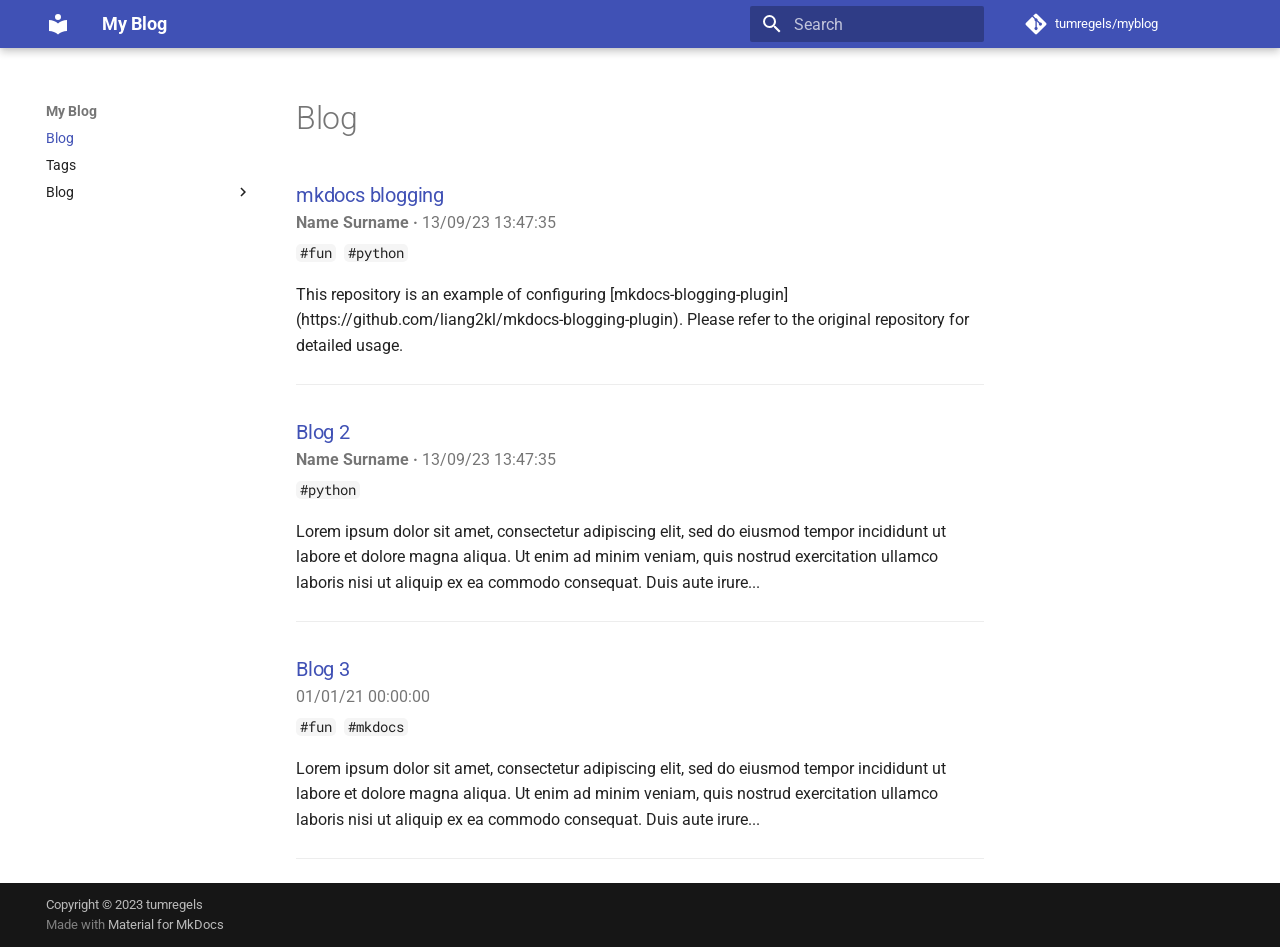
==== commit c2690272: "Deployed 97658b9 with MkDocs version: 1.5.2" ====
--- a/index.html
+++ b/index.html
@@ -1,33 +1,755 @@
-<!DOCTYPE html>
-<html lang="en-US">
+
+<!doctype html>
+<html lang="en" class="no-js">
   <head>
-    <meta charset="utf-8">
-    <meta name="viewport" content="width=device-width,initial-scale=1">
-    <title>Post | Tumregels</title>
-    <meta name="generator" content="VuePress 1.5.0">
-    
-    <meta name="description" content="">
-    <link rel="preload" href="/assets/css/0.styles.de9a2444.css" as="style"><link rel="preload" href="/assets/js/app.ea7c1031.js" as="script"><link rel="preload" href="/assets/js/6.75d2868b.js" as="script"><link rel="preload" href="/assets/js/11.65a85fbf.js" as="script"><link rel="preload" href="/assets/js/4.ad2ac0f1.js" as="script"><link rel="prefetch" href="/assets/js/10.538908c0.js"><link rel="prefetch" href="/assets/js/12.b5ccdf2d.js"><link rel="prefetch" href="/assets/js/3.9ab3b6b1.js"><link rel="prefetch" href="/assets/js/5.3f13b56b.js"><link rel="prefetch" href="/assets/js/7.277407f0.js"><link rel="prefetch" href="/assets/js/8.9b62f118.js"><link rel="prefetch" href="/assets/js/9.3d2c4009.js"><link rel="prefetch" href="/assets/js/vuejs-paginate.7c4eb53d.js">
-    <link rel="stylesheet" href="/assets/css/0.styles.de9a2444.css">
+    
+      <meta charset="utf-8">
+      <meta name="viewport" content="width=device-width,initial-scale=1">
+      
+      
+      
+        <link rel="canonical" href="https://tumregels.github.io/myblog/">
+      
+      
+      
+        <link rel="next" href="tags/">
+      
+      
+      <link rel="icon" href="assets/images/favicon.png">
+      <meta name="generator" content="mkdocs-1.5.2, mkdocs-material-9.3.1">
+    
+    
+      
+        <title>My Blog</title>
+      
+    
+    
+      <link rel="stylesheet" href="assets/stylesheets/main.046329b4.min.css">
+      
+      
+
+
+    
+    
+      
+    
+    
+      
+        
+        
+        <link rel="preconnect" href="https://fonts.gstatic.com" crossorigin>
+        <link rel="stylesheet" href="https://fonts.googleapis.com/css?family=Roboto:300,300i,400,400i,700,700i%7CRoboto+Mono:400,400i,700,700i&display=fallback">
+        <style>:root{--md-text-font:"Roboto";--md-code-font:"Roboto Mono"}</style>
+      
+    
+    
+    <script>__md_scope=new URL(".",location),__md_hash=e=>[...e].reduce((e,_)=>(e<<5)-e+_.charCodeAt(0),0),__md_get=(e,_=localStorage,t=__md_scope)=>JSON.parse(_.getItem(t.pathname+"."+e)),__md_set=(e,_,t=localStorage,a=__md_scope)=>{try{t.setItem(a.pathname+"."+e,JSON.stringify(_))}catch(e){}}</script>
+    
+      
+
+    
+    
+    
   </head>
-  <body>
-    <div id="app" data-server-rendered="true"><div id="vuepress-theme-blog__global-layout"><section id="header-wrapper"><header id="header"><div class="header-wrapper"><div class="title"><a href="/" class="nav-link home-link router-link-exact-active router-link-active">Tumregels </a></div> <div class="header-right-wrap"><ul class="nav"><li class="nav-item"><a href="/" class="nav-link router-link-exact-active router-link-active">Blog</a></li><li class="nav-item"><a href="/tag/" class="nav-link">Tags</a></li></ul> <div class="search-box"><input aria-label="Search" autocomplete="off" spellcheck="false" value=""> <!----></div> <!----></div></div></header></section> <div id="mobile-header"><div class="mobile-header-bar"><div class="mobile-header-title"><a href="/" class="nav-link mobile-home-link router-link-exact-active router-link-active">Tumregels </a> <svg xmlns="http://www.w3.org/2000/svg" width="24" height="24" viewBox="0 0 24 24" fill="none" stroke="currentColor" stroke-width="2" stroke-linecap="round" stroke-linejoin="round" class="feather feather-menu"><line x1="3" y1="12" x2="21" y2="12"></line><line x1="3" y1="6" x2="21" y2="6"></line><line x1="3" y1="18" x2="21" y2="18"></line></svg></div> <div class="mobile-menu-wrapper"><hr class="menu-divider"> <ul class="mobile-nav"><li class="mobile-nav-item"><a href="/" class="nav-link router-link-exact-active router-link-active">Blog</a></li><li class="mobile-nav-item"><a href="/tag/" class="nav-link">Tags</a></li> <li class="mobile-nav-item"><!----></li></ul></div></div></div> <div class="content-wrapper"><div><div id="base-list-layout"><div itemscope="itemscope" itemtype="http://schema.org/Blog" class="ui-posts"><article itemprop="blogPost" itemscope="itemscope" itemtype="https://schema.org/BlogPosting" class="ui-post"><meta itemprop="mainEntityOfPage" content="/2020/05/12/microsoft-buys-stackoverflow/"> <header itemprop="name headline" class="ui-post-title"><a href="/2020/05/12/microsoft-buys-stackoverflow/" class="nav-link">Microsoft should buy Stackoverflow</a></header> <p itemprop="description" class="ui-post-summary">
-        This is my first blog. Sorry if not the best content.
-Hopefully it will be usefull for me and maybe for you as well.
-
-The point I am trying to raise here is that Microsoft should buy [Stackoverflow].
- ...
-        </p> <footer><div itemprop="publisher author" itemtype="http://schema.org/Person" itemscope="itemscope" class="ui-post-meta ui-post-author"><svg xmlns="http://www.w3.org/2000/svg" width="24" height="24" viewBox="0 0 24 24" fill="none" stroke="currentColor" stroke-width="2" stroke-linecap="round" stroke-linejoin="round" class="feather feather-navigation"><polygon points="3 11 22 2 13 21 11 13 3 11"></polygon></svg> <span itemprop="name">tumregels</span> <span itemprop="address">
-              in Montreal
-          </span></div> <div class="ui-post-meta ui-post-date"><svg xmlns="http://www.w3.org/2000/svg" width="24" height="24" viewBox="0 0 24 24" fill="none" stroke="currentColor" stroke-width="2" stroke-linecap="round" stroke-linejoin="round" class="feather feather-clock"><circle cx="12" cy="12" r="10"></circle><polyline points="12 6 12 12 16 14"></polyline></svg> <time pubdate itemprop="datePublished" datetime="2020-05-13T00:00:00.000Z">
-            Tue May 12 2020
-          </time></div> <div itemprop="keywords" class="ui-post-meta ui-post-tag"><svg xmlns="http://www.w3.org/2000/svg" width="24" height="24" viewBox="0 0 24 24" fill="none" stroke="currentColor" stroke-width="2" stroke-linecap="round" stroke-linejoin="round" class="feather feather-tag"><path d="M20.59 13.41l-7.17 7.17a2 2 0 0 1-2.83 0L2 12V2h10l8.59 8.59a2 2 0 0 1 0 2.82z"></path><line x1="7" y1="7" x2="7" y2="7"></line></svg> <a href="/tag/Microsoft">
-            Microsoft
-          </a><a href="/tag/Stackoverflow">
-            Stackoverflow
-          </a></div></footer></article></div> <!----></div></div></div> <footer class="footer" data-v-fdbf4940><div class="footer-left-wrap" data-v-fdbf4940><ul class="contact" data-v-fdbf4940><li class="contact-item" data-v-fdbf4940><a href="https://github.com/tumregels" target="_blank" rel="noopener noreferrer" class="nav-link external" data-v-fdbf4940><svg xmlns="http://www.w3.org/2000/svg" width="24" height="24" viewBox="0 0 24 24" fill="none" stroke="currentColor" stroke-width="2" stroke-linecap="round" stroke-linejoin="round" class="feather feather-github" data-v-fdbf4940><path d="M9 19c-5 1.5-5-2.5-7-3m14 6v-3.87a3.37 3.37 0 0 0-.94-2.61c3.14-.35 6.44-1.54 6.44-7A5.44 5.44 0 0 0 20 4.77 5.07 5.07 0 0 0 19.91 1S18.73.65 16 2.48a13.38 13.38 0 0 0-7 0C6.27.65 5.09 1 5.09 1A5.07 5.07 0 0 0 5 4.77a5.44 5.44 0 0 0-1.5 3.78c0 5.42 3.3 6.61 6.44 7A3.37 3.37 0 0 0 9 18.13V22" data-v-fdbf4940></path></svg>
+  
+  
+    <body dir="ltr">
+  
+    
+    
+      <script>var palette=__md_get("__palette");if(palette&&"object"==typeof palette.color)for(var key of Object.keys(palette.color))document.body.setAttribute("data-md-color-"+key,palette.color[key])</script>
+    
+    <input class="md-toggle" data-md-toggle="drawer" type="checkbox" id="__drawer" autocomplete="off">
+    <input class="md-toggle" data-md-toggle="search" type="checkbox" id="__search" autocomplete="off">
+    <label class="md-overlay" for="__drawer"></label>
+    <div data-md-component="skip">
+      
+        
+        <a href="#blog" class="md-skip">
+          Skip to content
+        </a>
+      
+    </div>
+    <div data-md-component="announce">
+      
+    </div>
+    
+    
+      
+
+  
+
+<header class="md-header md-header--shadow" data-md-component="header">
+  <nav class="md-header__inner md-grid" aria-label="Header">
+    <a href="." title="My Blog" class="md-header__button md-logo" aria-label="My Blog" data-md-component="logo">
+      
+  
+  <svg xmlns="http://www.w3.org/2000/svg" viewBox="0 0 24 24"><path d="M12 8a3 3 0 0 0 3-3 3 3 0 0 0-3-3 3 3 0 0 0-3 3 3 3 0 0 0 3 3m0 3.54C9.64 9.35 6.5 8 3 8v11c3.5 0 6.64 1.35 9 3.54 2.36-2.19 5.5-3.54 9-3.54V8c-3.5 0-6.64 1.35-9 3.54Z"/></svg>
+
+    </a>
+    <label class="md-header__button md-icon" for="__drawer">
+      
+      <svg xmlns="http://www.w3.org/2000/svg" viewBox="0 0 24 24"><path d="M3 6h18v2H3V6m0 5h18v2H3v-2m0 5h18v2H3v-2Z"/></svg>
+    </label>
+    <div class="md-header__title" data-md-component="header-title">
+      <div class="md-header__ellipsis">
+        <div class="md-header__topic">
+          <span class="md-ellipsis">
+            My Blog
+          </span>
+        </div>
+        <div class="md-header__topic" data-md-component="header-topic">
+          <span class="md-ellipsis">
+            
+              Blog
+            
+          </span>
+        </div>
+      </div>
+    </div>
+    
+    
+    
+      <label class="md-header__button md-icon" for="__search">
+        
+        <svg xmlns="http://www.w3.org/2000/svg" viewBox="0 0 24 24"><path d="M9.5 3A6.5 6.5 0 0 1 16 9.5c0 1.61-.59 3.09-1.56 4.23l.27.27h.79l5 5-1.5 1.5-5-5v-.79l-.27-.27A6.516 6.516 0 0 1 9.5 16 6.5 6.5 0 0 1 3 9.5 6.5 6.5 0 0 1 9.5 3m0 2C7 5 5 7 5 9.5S7 14 9.5 14 14 12 14 9.5 12 5 9.5 5Z"/></svg>
+      </label>
+      <div class="md-search" data-md-component="search" role="dialog">
+  <label class="md-search__overlay" for="__search"></label>
+  <div class="md-search__inner" role="search">
+    <form class="md-search__form" name="search">
+      <input type="text" class="md-search__input" name="query" aria-label="Search" placeholder="Search" autocapitalize="off" autocorrect="off" autocomplete="off" spellcheck="false" data-md-component="search-query" required>
+      <label class="md-search__icon md-icon" for="__search">
+        
+        <svg xmlns="http://www.w3.org/2000/svg" viewBox="0 0 24 24"><path d="M9.5 3A6.5 6.5 0 0 1 16 9.5c0 1.61-.59 3.09-1.56 4.23l.27.27h.79l5 5-1.5 1.5-5-5v-.79l-.27-.27A6.516 6.516 0 0 1 9.5 16 6.5 6.5 0 0 1 3 9.5 6.5 6.5 0 0 1 9.5 3m0 2C7 5 5 7 5 9.5S7 14 9.5 14 14 12 14 9.5 12 5 9.5 5Z"/></svg>
+        
+        <svg xmlns="http://www.w3.org/2000/svg" viewBox="0 0 24 24"><path d="M20 11v2H8l5.5 5.5-1.42 1.42L4.16 12l7.92-7.92L13.5 5.5 8 11h12Z"/></svg>
+      </label>
+      <nav class="md-search__options" aria-label="Search">
+        
+        <button type="reset" class="md-search__icon md-icon" title="Clear" aria-label="Clear" tabindex="-1">
           
-        </a></li></ul></div> <div class="footer-right-wrap" data-v-fdbf4940><ul class="copyright" data-v-fdbf4940><li class="copyright-item" data-v-fdbf4940><a href="/.html" class="nav-link" data-v-fdbf4940>tumregels © 2020</a></li></ul></div></footer></div><div class="global-ui"></div></div>
-    <script src="/assets/js/app.ea7c1031.js" defer></script><script src="/assets/js/6.75d2868b.js" defer></script><script src="/assets/js/11.65a85fbf.js" defer></script><script src="/assets/js/4.ad2ac0f1.js" defer></script>
+          <svg xmlns="http://www.w3.org/2000/svg" viewBox="0 0 24 24"><path d="M19 6.41 17.59 5 12 10.59 6.41 5 5 6.41 10.59 12 5 17.59 6.41 19 12 13.41 17.59 19 19 17.59 13.41 12 19 6.41Z"/></svg>
+        </button>
+      </nav>
+      
+    </form>
+    <div class="md-search__output">
+      <div class="md-search__scrollwrap" data-md-scrollfix>
+        <div class="md-search-result" data-md-component="search-result">
+          <div class="md-search-result__meta">
+            Initializing search
+          </div>
+          <ol class="md-search-result__list" role="presentation"></ol>
+        </div>
+      </div>
+    </div>
+  </div>
+</div>
+    
+    
+      <div class="md-header__source">
+        <a href="https://github.com/tumregels/myblog/" title="Go to repository" class="md-source" data-md-component="source">
+  <div class="md-source__icon md-icon">
+    
+    <svg xmlns="http://www.w3.org/2000/svg" viewBox="0 0 448 512"><!--! Font Awesome Free 6.4.2 by @fontawesome - https://fontawesome.com License - https://fontawesome.com/license/free (Icons: CC BY 4.0, Fonts: SIL OFL 1.1, Code: MIT License) Copyright 2023 Fonticons, Inc.--><path d="M439.55 236.05 244 40.45a28.87 28.87 0 0 0-40.81 0l-40.66 40.63 51.52 51.52c27.06-9.14 52.68 16.77 43.39 43.68l49.66 49.66c34.23-11.8 61.18 31 35.47 56.69-26.49 26.49-70.21-2.87-56-37.34L240.22 199v121.85c25.3 12.54 22.26 41.85 9.08 55a34.34 34.34 0 0 1-48.55 0c-17.57-17.6-11.07-46.91 11.25-56v-123c-20.8-8.51-24.6-30.74-18.64-45L142.57 101 8.45 235.14a28.86 28.86 0 0 0 0 40.81l195.61 195.6a28.86 28.86 0 0 0 40.8 0l194.69-194.69a28.86 28.86 0 0 0 0-40.81z"/></svg>
+  </div>
+  <div class="md-source__repository">
+    tumregels/myblog
+  </div>
+</a>
+      </div>
+    
+  </nav>
+  
+</header>
+    
+    <div class="md-container" data-md-component="container">
+      
+      
+        
+          
+        
+      
+      <main class="md-main" data-md-component="main">
+        <div class="md-main__inner md-grid">
+          
+            
+              
+              <div class="md-sidebar md-sidebar--primary" data-md-component="sidebar" data-md-type="navigation" >
+                <div class="md-sidebar__scrollwrap">
+                  <div class="md-sidebar__inner">
+                    
+
+
+
+<nav class="md-nav md-nav--primary" aria-label="Navigation" data-md-level="0">
+  <label class="md-nav__title" for="__drawer">
+    <a href="." title="My Blog" class="md-nav__button md-logo" aria-label="My Blog" data-md-component="logo">
+      
+  
+  <svg xmlns="http://www.w3.org/2000/svg" viewBox="0 0 24 24"><path d="M12 8a3 3 0 0 0 3-3 3 3 0 0 0-3-3 3 3 0 0 0-3 3 3 3 0 0 0 3 3m0 3.54C9.64 9.35 6.5 8 3 8v11c3.5 0 6.64 1.35 9 3.54 2.36-2.19 5.5-3.54 9-3.54V8c-3.5 0-6.64 1.35-9 3.54Z"/></svg>
+
+    </a>
+    My Blog
+  </label>
+  
+    <div class="md-nav__source">
+      <a href="https://github.com/tumregels/myblog/" title="Go to repository" class="md-source" data-md-component="source">
+  <div class="md-source__icon md-icon">
+    
+    <svg xmlns="http://www.w3.org/2000/svg" viewBox="0 0 448 512"><!--! Font Awesome Free 6.4.2 by @fontawesome - https://fontawesome.com License - https://fontawesome.com/license/free (Icons: CC BY 4.0, Fonts: SIL OFL 1.1, Code: MIT License) Copyright 2023 Fonticons, Inc.--><path d="M439.55 236.05 244 40.45a28.87 28.87 0 0 0-40.81 0l-40.66 40.63 51.52 51.52c27.06-9.14 52.68 16.77 43.39 43.68l49.66 49.66c34.23-11.8 61.18 31 35.47 56.69-26.49 26.49-70.21-2.87-56-37.34L240.22 199v121.85c25.3 12.54 22.26 41.85 9.08 55a34.34 34.34 0 0 1-48.55 0c-17.57-17.6-11.07-46.91 11.25-56v-123c-20.8-8.51-24.6-30.74-18.64-45L142.57 101 8.45 235.14a28.86 28.86 0 0 0 0 40.81l195.61 195.6a28.86 28.86 0 0 0 40.8 0l194.69-194.69a28.86 28.86 0 0 0 0-40.81z"/></svg>
+  </div>
+  <div class="md-source__repository">
+    tumregels/myblog
+  </div>
+</a>
+    </div>
+  
+  <ul class="md-nav__list" data-md-scrollfix>
+    
+      
+      
+  
+  
+    
+  
+  
+    <li class="md-nav__item md-nav__item--active">
+      
+      <input class="md-nav__toggle md-toggle" type="checkbox" id="__toc">
+      
+      
+        
+      
+      
+      <a href="." class="md-nav__link md-nav__link--active">
+        
+  
+  <span class="md-ellipsis">
+    Blog
+  </span>
+  
+
+      </a>
+      
+    </li>
+  
+
+    
+      
+      
+  
+  
+  
+    <li class="md-nav__item">
+      <a href="tags/" class="md-nav__link">
+        
+  
+  <span class="md-ellipsis">
+    Tags
+  </span>
+  
+
+      </a>
+    </li>
+  
+
+    
+      
+      
+  
+  
+  
+    
+    
+    
+    <li class="md-nav__item md-nav__item--nested">
+      
+        
+        
+        
+        
+        <input class="md-nav__toggle md-toggle " type="checkbox" id="__nav_3" >
+        
+          <label class="md-nav__link" for="__nav_3" id="__nav_3_label" tabindex="0">
+            
+  
+  <span class="md-ellipsis">
+    Blog
+  </span>
+  
+
+            <span class="md-nav__icon md-icon"></span>
+          </label>
+        
+        <nav class="md-nav" data-md-level="1" aria-labelledby="__nav_3_label" aria-expanded="false">
+          <label class="md-nav__title" for="__nav_3">
+            <span class="md-nav__icon md-icon"></span>
+            Blog
+          </label>
+          <ul class="md-nav__list" data-md-scrollfix>
+            
+              
+                
+  
+  
+  
+    <li class="md-nav__item">
+      <a href="blog/blog1/" class="md-nav__link">
+        
+  
+  <span class="md-ellipsis">
+    mkdocs blogging
+  </span>
+  
+
+      </a>
+    </li>
+  
+
+              
+            
+              
+                
+  
+  
+  
+    <li class="md-nav__item">
+      <a href="blog/blog2/" class="md-nav__link">
+        
+  
+  <span class="md-ellipsis">
+    Blog 2
+  </span>
+  
+
+      </a>
+    </li>
+  
+
+              
+            
+              
+                
+  
+  
+  
+    <li class="md-nav__item">
+      <a href="blog/blog3/" class="md-nav__link">
+        
+  
+  <span class="md-ellipsis">
+    Blog 3
+  </span>
+  
+
+      </a>
+    </li>
+  
+
+              
+            
+          </ul>
+        </nav>
+      
+    </li>
+  
+
+    
+  </ul>
+</nav>
+                  </div>
+                </div>
+              </div>
+            
+            
+              
+              <div class="md-sidebar md-sidebar--secondary" data-md-component="sidebar" data-md-type="toc" >
+                <div class="md-sidebar__scrollwrap">
+                  <div class="md-sidebar__inner">
+                    
+
+<nav class="md-nav md-nav--secondary" aria-label="Table of contents">
+  
+  
+  
+    
+  
+  
+</nav>
+                  </div>
+                </div>
+              </div>
+            
+          
+          
+            <div class="md-content" data-md-component="content">
+              <article class="md-content__inner md-typeset">
+                
+                  
+
+
+<h1 id="blog">Blog</h1>
+<p>
+
+
+
+
+<style>
+    .md-typeset .blog-post:first-of-type h3 {
+        margin-top: 0;
+    }
+
+    .md-typeset .blog-post-title {
+        margin-bottom: 0;
+    }
+
+    .md-typeset .blog-post-extra {
+        color: var(--md-default-fg-color--light);
+    }
+
+    .md-typeset .blog-center {
+        text-align: center;
+    }
+
+    .md-typeset .blog-pagination {
+        display: inline-block;
+        margin-top: 20px;
+    }
+
+    .md-typeset .blog-pagination a {
+        color: var(--md-typeset-color);
+        float: left;
+        padding: .25em 1em;
+        text-decoration: none;
+        border-radius: 1em;
+        margin-left: .25em;
+        margin-right: .25em;
+        transition: all .15s ease-in-out;
+    }
+
+    .md-typeset .blog-pagination a.active {
+        background-color: var(--md-typeset-a-color);
+        color: white;
+        font-weight: bold;
+    }
+
+    .md-typeset .blog-pagination a:hover:not(.active) {
+        background-color: #dddddda1;
+    }
+
+    .md-typeset .blog-hidden {
+        display: none;
+    }
+</style>
+
+<style>
+    .md-typeset .blog-post-description {
+        margin-bottom: 0;
+    }
+</style>
+
+
+
+
+
+
+
+
+
+
+
+
+
+
+
+
+    <style>
+    .md-typeset .blogging-tags-grid {
+        display: flex;
+        flex-direction: row;
+        flex-wrap: wrap;
+        gap: 8px;
+        margin-top: 5px;
+    }
+
+    .md-typeset .blogging-tag {
+        color: var(--md-typeset-color);
+        background-color: var(--md-typeset-code-color);
+        white-space: nowrap;
+        display: block;
+    }
+
+    .md-typeset .blogging-tag code {
+        border-radius: 5px;
+    }
+</style>
+
+    
+
+
+
+
+
+
+<div class = "md-typeset">
+    <div class="pages">
+        
+            
+            <div class="page" id="page1">
+
+                
+                    
+                    
+                    
+                    
+
+                    
+                    
+                        
+                    
+
+                    
+                    
+                        
+                    
+                    
+                    <div class="blog-post">
+    <h3 class="blog-post-title">
+        <a class="link" href="https://tumregels.github.io/myblog/blog/blog1/"> mkdocs blogging </a>
+    </h3>
+    <div class="blog-post-extra">
+        <b>Name Surname · </b>
+        <span>13/09/23 13:47:35</span>
+    </div>
+    
+        <div class="blogging-tags-grid">
+        
+        <a href="https://tumregels.github.io/myblog/tags#fun" class="blogging-tag"><code>#fun</code></a>
+        
+        <a href="https://tumregels.github.io/myblog/tags#python" class="blogging-tag"><code>#python</code></a>
+        
+    </div>
+    
+        
+
+    
+    <p class="blog-post-description">
+        This repository is an example of configuring [mkdocs-blogging-plugin](https://github.com/liang2kl/mkdocs-blogging-plugin). Please refer to the original repository for detailed usage.
+    </p>
+    <hr />
+</div>
+
+                    
+                
+                    
+                    
+                    
+                    
+
+                    
+                    
+                        
+                    
+
+                    
+                    
+                        
+                    
+                    
+                    <div class="blog-post">
+    <h3 class="blog-post-title">
+        <a class="link" href="https://tumregels.github.io/myblog/blog/blog2/"> Blog 2 </a>
+    </h3>
+    <div class="blog-post-extra">
+        <b>Name Surname · </b>
+        <span>13/09/23 13:47:35</span>
+    </div>
+    
+        <div class="blogging-tags-grid">
+        
+        <a href="https://tumregels.github.io/myblog/tags#python" class="blogging-tag"><code>#python</code></a>
+        
+    </div>
+    
+        
+
+    
+    <p class="blog-post-description">
+        Lorem ipsum dolor sit amet, consectetur adipiscing elit, sed do eiusmod tempor incididunt ut labore et dolore magna aliqua. Ut enim ad minim veniam, quis nostrud exercitation ullamco laboris nisi ut aliquip ex ea commodo consequat. Duis aute irure...
+    </p>
+    <hr />
+</div>
+
+                    
+                
+                    
+                    
+                    
+                    
+
+                    
+                    
+                        
+                    
+
+                    
+                    
+                        
+                    
+                    
+                    <div class="blog-post">
+    <h3 class="blog-post-title">
+        <a class="link" href="https://tumregels.github.io/myblog/blog/blog3/"> Blog 3 </a>
+    </h3>
+    <div class="blog-post-extra">
+        <b></b>
+        <span>01/01/21 00:00:00</span>
+    </div>
+    
+        <div class="blogging-tags-grid">
+        
+        <a href="https://tumregels.github.io/myblog/tags#fun" class="blogging-tag"><code>#fun</code></a>
+        
+        <a href="https://tumregels.github.io/myblog/tags#mkdocs" class="blogging-tag"><code>#mkdocs</code></a>
+        
+    </div>
+    
+        
+
+    
+    <p class="blog-post-description">
+        Lorem ipsum dolor sit amet, consectetur adipiscing elit, sed do eiusmod tempor incididunt ut labore et dolore magna aliqua. Ut enim ad minim veniam, quis nostrud exercitation ullamco laboris nisi ut aliquip ex ea commodo consequat. Duis aute irure...
+    </p>
+    <hr />
+</div>
+
+                    
+                
+            </div>
+        
+    </div>
+
+    <div class="blog-center blog-hidden">
+        <div class="blog-pagination " id="blog-pagination">
+            
+                
+                    
+                
+                <a class="page-number" href="">1</a>
+            
+        </div>
+        
+            <div>Total <b>3</b> posts.</div>
+        
+    </div>
+</div></p>
+
+
+
+
+
+                
+              </article>
+            </div>
+          
+          
+        </div>
+        
+      </main>
+      
+        <footer class="md-footer">
+  
+  <div class="md-footer-meta md-typeset">
+    <div class="md-footer-meta__inner md-grid">
+      <div class="md-copyright">
+  
+    <div class="md-copyright__highlight">
+      Copyright &copy; 2023 tumregels
+    </div>
+  
+  
+    Made with
+    <a href="https://squidfunk.github.io/mkdocs-material/" target="_blank" rel="noopener">
+      Material for MkDocs
+    </a>
+  
+</div>
+      
+    </div>
+  </div>
+</footer>
+      
+    </div>
+    <div class="md-dialog" data-md-component="dialog">
+      <div class="md-dialog__inner md-typeset"></div>
+    </div>
+    
+    <script id="__config" type="application/json">{"base": ".", "features": [], "search": "assets/javascripts/workers/search.dfff1995.min.js", "translations": {"clipboard.copied": "Copied to clipboard", "clipboard.copy": "Copy to clipboard", "search.result.more.one": "1 more on this page", "search.result.more.other": "# more on this page", "search.result.none": "No matching documents", "search.result.one": "1 matching document", "search.result.other": "# matching documents", "search.result.placeholder": "Type to start searching", "search.result.term.missing": "Missing", "select.version": "Select version"}}</script>
+    
+    
+      <script src="assets/javascripts/bundle.dff1b7c8.min.js"></script>
+      
+    
   </body>
-</html>
+</html><script>var currentPage = 0
+const lastComponent = window.location.href.split("/").slice(-1).pop()
+
+if (lastComponent && lastComponent.slice(0, 7) == "#blog-p") {
+  const page = parseInt(lastComponent.slice(7))
+  if (page) {
+    currentPage = page - 1
+  }
+}
+
+function scrollToTop() {
+  setTimeout(function () {
+    window.scrollTo(0, 0);
+  }, 100);
+}
+
+const onButtonClick = (ele) => {
+  var current = pagination.getElementsByClassName("active");
+  if (current.length) {
+    current[0].className = current[0].className.replace(
+      " active", ""
+    );
+  }
+  ele.className += " active";
+
+  // Togglg visibility of pages
+  const destPage = parseInt(ele.textContent)
+  var pages = document.getElementsByClassName("page")
+  if (destPage && pages.length) {
+    for (var j = 0; j < pages.length; j++) {
+      const pageId = parseInt(pages[j].id.replace("page", ""))
+      if (pageId != destPage) {
+        // This is not the destination page
+        if (!pages[j].className.includes("blog-hidden")) {
+          pages[j].className += " blog-hidden"
+        }
+      } else {
+        // This is the destination page
+        pages[j].className = pages[j].className.replace(" blog-hidden", "")
+      }
+    }
+    scrollToTop();
+  }
+};
+
+var pagination = document.getElementById("blog-pagination");
+if (pagination) {
+  var links = pagination.getElementsByClassName("page-number");
+  if (links.length) {
+    for (var i = 0; i < links.length; i++) {
+      // Toggle pagination highlight
+      links[i].addEventListener("click", function () {
+        onButtonClick(this);
+      });
+    }
+    links[currentPage].className += " active"
+    onButtonClick(links[currentPage]);
+  }
+}
+</script>
--- a/assets/stylesheets/main.046329b4.min.css
+++ b/assets/stylesheets/main.046329b4.min.css
@@ -0,0 +1 @@
+@charset "UTF-8";html{-webkit-text-size-adjust:none;-moz-text-size-adjust:none;text-size-adjust:none;box-sizing:border-box}*,:after,:before{box-sizing:inherit}@media (prefers-reduced-motion){*,:after,:before{transition:none!important}}body{margin:0}a,button,input,label{-webkit-tap-highlight-color:transparent}a{color:inherit;text-decoration:none}hr{border:0;box-sizing:initial;display:block;height:.05rem;overflow:visible;padding:0}small{font-size:80%}sub,sup{line-height:1em}img{border-style:none}table{border-collapse:initial;border-spacing:0}td,th{font-weight:400;vertical-align:top}button{background:#0000;border:0;font-family:inherit;font-size:inherit;margin:0;padding:0}input{border:0;outline:none}:root{--md-primary-fg-color:#4051b5;--md-primary-fg-color--light:#5d6cc0;--md-primary-fg-color--dark:#303fa1;--md-primary-bg-color:#fff;--md-primary-bg-color--light:#ffffffb3;--md-accent-fg-color:#526cfe;--md-accent-fg-color--transparent:#526cfe1a;--md-accent-bg-color:#fff;--md-accent-bg-color--light:#ffffffb3}[data-md-color-scheme=default]{color-scheme:light}[data-md-color-scheme=default] img[src$="#gh-dark-mode-only"],[data-md-color-scheme=default] img[src$="#only-dark"]{display:none}:root,[data-md-color-scheme=default]{--md-default-fg-color:#000000de;--md-default-fg-color--light:#0000008a;--md-default-fg-color--lighter:#00000052;--md-default-fg-color--lightest:#00000012;--md-default-bg-color:#fff;--md-default-bg-color--light:#ffffffb3;--md-default-bg-color--lighter:#ffffff4d;--md-default-bg-color--lightest:#ffffff1f;--md-code-fg-color:#36464e;--md-code-bg-color:#f5f5f5;--md-code-hl-color:#ffff0080;--md-code-hl-number-color:#d52a2a;--md-code-hl-special-color:#db1457;--md-code-hl-function-color:#a846b9;--md-code-hl-constant-color:#6e59d9;--md-code-hl-keyword-color:#3f6ec6;--md-code-hl-string-color:#1c7d4d;--md-code-hl-name-color:var(--md-code-fg-color);--md-code-hl-operator-color:var(--md-default-fg-color--light);--md-code-hl-punctuation-color:var(--md-default-fg-color--light);--md-code-hl-comment-color:var(--md-default-fg-color--light);--md-code-hl-generic-color:var(--md-default-fg-color--light);--md-code-hl-variable-color:var(--md-default-fg-color--light);--md-typeset-color:var(--md-default-fg-color);--md-typeset-a-color:var(--md-primary-fg-color);--md-typeset-mark-color:#ffff0080;--md-typeset-del-color:#f5503d26;--md-typeset-ins-color:#0bd57026;--md-typeset-kbd-color:#fafafa;--md-typeset-kbd-accent-color:#fff;--md-typeset-kbd-border-color:#b8b8b8;--md-typeset-table-color:#0000001f;--md-typeset-table-color--light:rgba(0,0,0,.035);--md-admonition-fg-color:var(--md-default-fg-color);--md-admonition-bg-color:var(--md-default-bg-color);--md-warning-fg-color:#000000de;--md-warning-bg-color:#ff9;--md-footer-fg-color:#fff;--md-footer-fg-color--light:#ffffffb3;--md-footer-fg-color--lighter:#ffffff73;--md-footer-bg-color:#000000de;--md-footer-bg-color--dark:#00000052;--md-shadow-z1:0 0.2rem 0.5rem #0000000d,0 0 0.05rem #0000001a;--md-shadow-z2:0 0.2rem 0.5rem #0000001a,0 0 0.05rem #00000040;--md-shadow-z3:0 0.2rem 0.5rem #0003,0 0 0.05rem #00000059}.md-icon svg{fill:currentcolor;display:block;height:1.2rem;width:1.2rem}body{-webkit-font-smoothing:antialiased;-moz-osx-font-smoothing:grayscale;--md-text-font-family:var(--md-text-font,_),-apple-system,BlinkMacSystemFont,Helvetica,Arial,sans-serif;--md-code-font-family:var(--md-code-font,_),SFMono-Regular,Consolas,Menlo,monospace}aside,body,input{font-feature-settings:"kern","liga";color:var(--md-typeset-color);font-family:var(--md-text-font-family)}code,kbd,pre{font-feature-settings:"kern";font-family:var(--md-code-font-family)}:root{--md-typeset-table-sort-icon:url('data:image/svg+xml;charset=utf-8,<svg xmlns="http://www.w3.org/2000/svg" viewBox="0 0 24 24"><path d="m18 21-4-4h3V7h-3l4-4 4 4h-3v10h3M2 19v-2h10v2M2 13v-2h7v2M2 7V5h4v2H2Z"/></svg>');--md-typeset-table-sort-icon--asc:url('data:image/svg+xml;charset=utf-8,<svg xmlns="http://www.w3.org/2000/svg" viewBox="0 0 24 24"><path d="M19 17h3l-4 4-4-4h3V3h2M2 17h10v2H2M6 5v2H2V5m0 6h7v2H2v-2Z"/></svg>');--md-typeset-table-sort-icon--desc:url('data:image/svg+xml;charset=utf-8,<svg xmlns="http://www.w3.org/2000/svg" viewBox="0 0 24 24"><path d="M19 7h3l-4-4-4 4h3v14h2M2 17h10v2H2M6 5v2H2V5m0 6h7v2H2v-2Z"/></svg>')}.md-typeset{-webkit-print-color-adjust:exact;color-adjust:exact;font-size:.8rem;line-height:1.6}@media print{.md-typeset{font-size:.68rem}}.md-typeset blockquote,.md-typeset dl,.md-typeset figure,.md-typeset ol,.md-typeset pre,.md-typeset ul{margin-bottom:1em;margin-top:1em}.md-typeset h1{color:var(--md-default-fg-color--light);font-size:2em;line-height:1.3;margin:0 0 1.25em}.md-typeset h1,.md-typeset h2{font-weight:300;letter-spacing:-.01em}.md-typeset h2{font-size:1.5625em;line-height:1.4;margin:1.6em 0 .64em}.md-typeset h3{font-size:1.25em;font-weight:400;letter-spacing:-.01em;line-height:1.5;margin:1.6em 0 .8em}.md-typeset h2+h3{margin-top:.8em}.md-typeset h4{font-weight:700;letter-spacing:-.01em;margin:1em 0}.md-typeset h5,.md-typeset h6{color:var(--md-default-fg-color--light);font-size:.8em;font-weight:700;letter-spacing:-.01em;margin:1.25em 0}.md-typeset h5{text-transform:uppercase}.md-typeset hr{border-bottom:.05rem solid var(--md-default-fg-color--lightest);display:flow-root;margin:1.5em 0}.md-typeset a{color:var(--md-typeset-a-color);word-break:break-word}.md-typeset a,.md-typeset a:before{transition:color 125ms}.md-typeset a:focus,.md-typeset a:hover{color:var(--md-accent-fg-color)}.md-typeset a:focus code,.md-typeset a:hover code{background-color:var(--md-accent-fg-color--transparent)}.md-typeset a code{color:currentcolor;transition:background-color 125ms}.md-typeset a.focus-visible{outline-color:var(--md-accent-fg-color);outline-offset:.2rem}.md-typeset code,.md-typeset kbd,.md-typeset pre{color:var(--md-code-fg-color);direction:ltr;font-variant-ligatures:none}@media print{.md-typeset code,.md-typeset kbd,.md-typeset pre{white-space:pre-wrap}}.md-typeset code{background-color:var(--md-code-bg-color);border-radius:.1rem;-webkit-box-decoration-break:clone;box-decoration-break:clone;font-size:.85em;padding:0 .2941176471em;word-break:break-word}.md-typeset code:not(.focus-visible){-webkit-tap-highlight-color:transparent;outline:none}.md-typeset pre{display:flow-root;line-height:1.4;position:relative}.md-typeset pre>code{-webkit-box-decoration-break:slice;box-decoration-break:slice;box-shadow:none;display:block;margin:0;outline-color:var(--md-accent-fg-color);overflow:auto;padding:.7720588235em 1.1764705882em;scrollbar-color:var(--md-default-fg-color--lighter) #0000;scrollbar-width:thin;touch-action:auto;word-break:normal}.md-typeset pre>code:hover{scrollbar-color:var(--md-accent-fg-color) #0000}.md-typeset pre>code::-webkit-scrollbar{height:.2rem;width:.2rem}.md-typeset pre>code::-webkit-scrollbar-thumb{background-color:var(--md-default-fg-color--lighter)}.md-typeset pre>code::-webkit-scrollbar-thumb:hover{background-color:var(--md-accent-fg-color)}.md-typeset kbd{background-color:var(--md-typeset-kbd-color);border-radius:.1rem;box-shadow:0 .1rem 0 .05rem var(--md-typeset-kbd-border-color),0 .1rem 0 var(--md-typeset-kbd-border-color),0 -.1rem .2rem var(--md-typeset-kbd-accent-color) inset;color:var(--md-default-fg-color);display:inline-block;font-size:.75em;padding:0 .6666666667em;vertical-align:text-top;word-break:break-word}.md-typeset mark{background-color:var(--md-typeset-mark-color);-webkit-box-decoration-break:clone;box-decoration-break:clone;color:inherit;word-break:break-word}.md-typeset abbr{border-bottom:.05rem dotted var(--md-default-fg-color--light);cursor:help;text-decoration:none}@media (hover:none){.md-typeset abbr[title]:focus:after,.md-typeset abbr[title]:hover:after{background-color:var(--md-default-fg-color);border-radius:.1rem;box-shadow:var(--md-shadow-z3);color:var(--md-default-bg-color);content:attr(title);font-size:.7rem;left:.8rem;margin-top:2em;padding:.2rem .3rem;position:absolute;right:.8rem}}.md-typeset small{opacity:.75}[dir=ltr] .md-typeset sub,[dir=ltr] .md-typeset sup{margin-left:.078125em}[dir=rtl] .md-typeset sub,[dir=rtl] .md-typeset sup{margin-right:.078125em}[dir=ltr] .md-typeset blockquote{padding-left:.6rem}[dir=rtl] .md-typeset blockquote{padding-right:.6rem}[dir=ltr] .md-typeset blockquote{border-left:.2rem solid var(--md-default-fg-color--lighter)}[dir=rtl] .md-typeset blockquote{border-right:.2rem solid var(--md-default-fg-color--lighter)}.md-typeset blockquote{color:var(--md-default-fg-color--light);margin-left:0;margin-right:0}.md-typeset ul{list-style-type:disc}[dir=ltr] .md-typeset ol,[dir=ltr] .md-typeset ul{margin-left:.625em}[dir=rtl] .md-typeset ol,[dir=rtl] .md-typeset ul{margin-right:.625em}.md-typeset ol,.md-typeset ul{padding:0}.md-typeset ol:not([hidden]),.md-typeset ul:not([hidden]){display:flow-root}.md-typeset ol ol,.md-typeset ul ol{list-style-type:lower-alpha}.md-typeset ol ol ol,.md-typeset ul ol ol{list-style-type:lower-roman}[dir=ltr] .md-typeset ol li,[dir=ltr] .md-typeset ul li{margin-left:1.25em}[dir=rtl] .md-typeset ol li,[dir=rtl] .md-typeset ul li{margin-right:1.25em}.md-typeset ol li,.md-typeset ul li{margin-bottom:.5em}.md-typeset ol li blockquote,.md-typeset ol li p,.md-typeset ul li blockquote,.md-typeset ul li p{margin:.5em 0}.md-typeset ol li:last-child,.md-typeset ul li:last-child{margin-bottom:0}[dir=ltr] .md-typeset ol li ol,[dir=ltr] .md-typeset ol li ul,[dir=ltr] .md-typeset ul li ol,[dir=ltr] .md-typeset ul li ul{margin-left:.625em}[dir=rtl] .md-typeset ol li ol,[dir=rtl] .md-typeset ol li ul,[dir=rtl] .md-typeset ul li ol,[dir=rtl] .md-typeset ul li ul{margin-right:.625em}.md-typeset ol li ol,.md-typeset ol li ul,.md-typeset ul li ol,.md-typeset ul li ul{margin-bottom:.5em;margin-top:.5em}[dir=ltr] .md-typeset dd{margin-left:1.875em}[dir=rtl] .md-typeset dd{margin-right:1.875em}.md-typeset dd{margin-bottom:1.5em;margin-top:1em}.md-typeset img,.md-typeset svg,.md-typeset video{height:auto;max-width:100%}.md-typeset img[align=left]{margin:1em 1em 1em 0}.md-typeset img[align=right]{margin:1em 0 1em 1em}.md-typeset img[align]:only-child{margin-top:0}.md-typeset figure{display:flow-root;margin:1em auto;max-width:100%;text-align:center;width:-webkit-fit-content;width:-moz-fit-content;width:fit-content}.md-typeset figure img{display:block}.md-typeset figcaption{font-style:italic;margin:1em auto;max-width:24rem}.md-typeset iframe{max-width:100%}.md-typeset table:not([class]){background-color:var(--md-default-bg-color);border:.05rem solid var(--md-typeset-table-color);border-radius:.1rem;display:inline-block;font-size:.64rem;max-width:100%;overflow:auto;touch-action:auto}@media print{.md-typeset table:not([class]){display:table}}.md-typeset table:not([class])+*{margin-top:1.5em}.md-typeset table:not([class]) td>:first-child,.md-typeset table:not([class]) th>:first-child{margin-top:0}.md-typeset table:not([class]) td>:last-child,.md-typeset table:not([class]) th>:last-child{margin-bottom:0}.md-typeset table:not([class]) td:not([align]),.md-typeset table:not([class]) th:not([align]){text-align:left}[dir=rtl] .md-typeset table:not([class]) td:not([align]),[dir=rtl] .md-typeset table:not([class]) th:not([align]){text-align:right}.md-typeset table:not([class]) th{font-weight:700;min-width:5rem;padding:.9375em 1.25em;vertical-align:top}.md-typeset table:not([class]) td{border-top:.05rem solid var(--md-typeset-table-color);padding:.9375em 1.25em;vertical-align:top}.md-typeset table:not([class]) tbody tr{transition:background-color 125ms}.md-typeset table:not([class]) tbody tr:hover{background-color:var(--md-typeset-table-color--light);box-shadow:0 .05rem 0 var(--md-default-bg-color) inset}.md-typeset table:not([class]) a{word-break:normal}.md-typeset table th[role=columnheader]{cursor:pointer}[dir=ltr] .md-typeset table th[role=columnheader]:after{margin-left:.5em}[dir=rtl] .md-typeset table th[role=columnheader]:after{margin-right:.5em}.md-typeset table th[role=columnheader]:after{content:"";display:inline-block;height:1.2em;-webkit-mask-image:var(--md-typeset-table-sort-icon);mask-image:var(--md-typeset-table-sort-icon);-webkit-mask-repeat:no-repeat;mask-repeat:no-repeat;-webkit-mask-size:contain;mask-size:contain;transition:background-color 125ms;vertical-align:text-bottom;width:1.2em}.md-typeset table th[role=columnheader]:hover:after{background-color:var(--md-default-fg-color--lighter)}.md-typeset table th[role=columnheader][aria-sort=ascending]:after{background-color:var(--md-default-fg-color--light);-webkit-mask-image:var(--md-typeset-table-sort-icon--asc);mask-image:var(--md-typeset-table-sort-icon--asc)}.md-typeset table th[role=columnheader][aria-sort=descending]:after{background-color:var(--md-default-fg-color--light);-webkit-mask-image:var(--md-typeset-table-sort-icon--desc);mask-image:var(--md-typeset-table-sort-icon--desc)}.md-typeset__scrollwrap{margin:1em -.8rem;overflow-x:auto;touch-action:auto}.md-typeset__table{display:inline-block;margin-bottom:.5em;padding:0 .8rem}@media print{.md-typeset__table{display:block}}html .md-typeset__table table{display:table;margin:0;overflow:hidden;width:100%}@media screen and (max-width:44.9375em){.md-content__inner>pre{margin:1em -.8rem}.md-content__inner>pre code{border-radius:0}}.md-typeset .md-author{display:block;flex-shrink:0;height:1.6rem;overflow:hidden;position:relative;transition:color 125ms,transform 125ms;width:1.6rem}.md-typeset .md-author img{border-radius:100%;display:block}.md-typeset .md-author--more{background:var(--md-default-fg-color--lightest);color:var(--md-default-fg-color--lighter);font-size:.6rem;font-weight:700;line-height:1.6rem;text-align:center}.md-typeset .md-author--long{height:2.4rem;width:2.4rem}.md-typeset a.md-author{transform:scale(1)}.md-typeset a.md-author img{filter:grayscale(100%) opacity(75%);transition:filter 125ms}.md-typeset a.md-author:focus,.md-typeset a.md-author:hover{transform:scale(1.1);z-index:1}.md-typeset a.md-author:focus img,.md-typeset a.md-author:hover img{filter:grayscale(0)}.md-banner{background-color:var(--md-footer-bg-color);color:var(--md-footer-fg-color);overflow:auto}@media print{.md-banner{display:none}}.md-banner--warning{background-color:var(--md-warning-bg-color);color:var(--md-warning-fg-color)}.md-banner__inner{font-size:.7rem;margin:.6rem auto;padding:0 .8rem}[dir=ltr] .md-banner__button{float:right}[dir=rtl] .md-banner__button{float:left}.md-banner__button{color:inherit;cursor:pointer;transition:opacity .25s}.no-js .md-banner__button{display:none}.md-banner__button:hover{opacity:.7}html{font-size:125%;height:100%;overflow-x:hidden}@media screen and (min-width:100em){html{font-size:137.5%}}@media screen and (min-width:125em){html{font-size:150%}}body{background-color:var(--md-default-bg-color);display:flex;flex-direction:column;font-size:.5rem;min-height:100%;position:relative;width:100%}@media print{body{display:block}}@media screen and (max-width:59.9375em){body[data-md-scrolllock]{position:fixed}}.md-grid{margin-left:auto;margin-right:auto;max-width:61rem}.md-container{display:flex;flex-direction:column;flex-grow:1}@media print{.md-container{display:block}}.md-main{flex-grow:1}.md-main__inner{display:flex;height:100%;margin-top:1.5rem}.md-ellipsis{overflow:hidden;text-overflow:ellipsis}.md-toggle{display:none}.md-option{height:0;opacity:0;position:absolute;width:0}.md-option:checked+label:not([hidden]){display:block}.md-option.focus-visible+label{outline-color:var(--md-accent-fg-color);outline-style:auto}.md-skip{background-color:var(--md-default-fg-color);border-radius:.1rem;color:var(--md-default-bg-color);font-size:.64rem;margin:.5rem;opacity:0;outline-color:var(--md-accent-fg-color);padding:.3rem .5rem;position:fixed;transform:translateY(.4rem);z-index:-1}.md-skip:focus{opacity:1;transform:translateY(0);transition:transform .25s cubic-bezier(.4,0,.2,1),opacity 175ms 75ms;z-index:10}@page{margin:25mm}:root{--md-clipboard-icon:url('data:image/svg+xml;charset=utf-8,<svg xmlns="http://www.w3.org/2000/svg" viewBox="0 0 24 24"><path d="M19 21H8V7h11m0-2H8a2 2 0 0 0-2 2v14a2 2 0 0 0 2 2h11a2 2 0 0 0 2-2V7a2 2 0 0 0-2-2m-3-4H4a2 2 0 0 0-2 2v14h2V3h12V1Z"/></svg>')}.md-clipboard{border-radius:.1rem;color:var(--md-default-fg-color--lightest);cursor:pointer;height:1.5em;outline-color:var(--md-accent-fg-color);outline-offset:.1rem;position:absolute;right:.5em;top:.5em;transition:color .25s;width:1.5em;z-index:1}@media print{.md-clipboard{display:none}}.md-clipboard:not(.focus-visible){-webkit-tap-highlight-color:transparent;outline:none}:hover>.md-clipboard{color:var(--md-default-fg-color--light)}.md-clipboard:focus,.md-clipboard:hover{color:var(--md-accent-fg-color)}.md-clipboard:after{background-color:currentcolor;content:"";display:block;height:1.125em;margin:0 auto;-webkit-mask-image:var(--md-clipboard-icon);mask-image:var(--md-clipboard-icon);-webkit-mask-position:center;mask-position:center;-webkit-mask-repeat:no-repeat;mask-repeat:no-repeat;-webkit-mask-size:contain;mask-size:contain;width:1.125em}.md-clipboard--inline{cursor:pointer}.md-clipboard--inline code{transition:color .25s,background-color .25s}.md-clipboard--inline:focus code,.md-clipboard--inline:hover code{background-color:var(--md-accent-fg-color--transparent);color:var(--md-accent-fg-color)}@keyframes consent{0%{opacity:0;transform:translateY(100%)}to{opacity:1;transform:translateY(0)}}@keyframes overlay{0%{opacity:0}to{opacity:1}}.md-consent__overlay{animation:overlay .25s both;-webkit-backdrop-filter:blur(.1rem);backdrop-filter:blur(.1rem);background-color:#0000008a;height:100%;opacity:1;position:fixed;top:0;width:100%;z-index:5}.md-consent__inner{animation:consent .5s cubic-bezier(.1,.7,.1,1) both;background-color:var(--md-default-bg-color);border:0;border-radius:.1rem;bottom:0;box-shadow:0 0 .2rem #0000001a,0 .2rem .4rem #0003;max-height:100%;overflow:auto;padding:0;position:fixed;width:100%;z-index:5}.md-consent__form{padding:.8rem}.md-consent__settings{display:none;margin:1em 0}input:checked+.md-consent__settings{display:block}.md-consent__controls{margin-bottom:.8rem}.md-typeset .md-consent__controls .md-button{display:inline}@media screen and (max-width:44.9375em){.md-typeset .md-consent__controls .md-button{display:block;margin-top:.4rem;text-align:center;width:100%}}.md-consent label{cursor:pointer}.md-content{flex-grow:1;min-width:0}.md-content__inner{margin:0 .8rem 1.2rem;padding-top:.6rem}@media screen and (min-width:76.25em){[dir=ltr] .md-sidebar--primary:not([hidden])~.md-content>.md-content__inner{margin-left:1.2rem}[dir=ltr] .md-sidebar--secondary:not([hidden])~.md-content>.md-content__inner,[dir=rtl] .md-sidebar--primary:not([hidden])~.md-content>.md-content__inner{margin-right:1.2rem}[dir=rtl] .md-sidebar--secondary:not([hidden])~.md-content>.md-content__inner{margin-left:1.2rem}}.md-content__inner:before{content:"";display:block;height:.4rem}.md-content__inner>:last-child{margin-bottom:0}[dir=ltr] .md-content__button{float:right}[dir=rtl] .md-content__button{float:left}[dir=ltr] .md-content__button{margin-left:.4rem}[dir=rtl] .md-content__button{margin-right:.4rem}.md-content__button{margin:.4rem 0;padding:0}@media print{.md-content__button{display:none}}.md-typeset .md-content__button{color:var(--md-default-fg-color--lighter)}.md-content__button svg{display:inline;vertical-align:top}[dir=rtl] .md-content__button svg{transform:scaleX(-1)}[dir=ltr] .md-dialog{right:.8rem}[dir=rtl] .md-dialog{left:.8rem}.md-dialog{background-color:var(--md-default-fg-color);border-radius:.1rem;bottom:.8rem;box-shadow:var(--md-shadow-z3);min-width:11.1rem;opacity:0;padding:.4rem .6rem;pointer-events:none;position:fixed;transform:translateY(100%);transition:transform 0ms .4s,opacity .4s;z-index:4}@media print{.md-dialog{display:none}}.md-dialog--active{opacity:1;pointer-events:auto;transform:translateY(0);transition:transform .4s cubic-bezier(.075,.85,.175,1),opacity .4s}.md-dialog__inner{color:var(--md-default-bg-color);font-size:.7rem}.md-feedback{margin:2em 0 1em;text-align:center}.md-feedback fieldset{border:none;margin:0;padding:0}.md-feedback__title{font-weight:700;margin:1em auto}.md-feedback__inner{position:relative}.md-feedback__list{align-content:baseline;display:flex;flex-wrap:wrap;justify-content:center;position:relative}.md-feedback__list:hover .md-icon:not(:disabled){color:var(--md-default-fg-color--lighter)}:disabled .md-feedback__list{min-height:1.8rem}.md-feedback__icon{color:var(--md-default-fg-color--light);cursor:pointer;flex-shrink:0;margin:0 .1rem;transition:color 125ms}.md-feedback__icon:not(:disabled).md-icon:hover{color:var(--md-accent-fg-color)}.md-feedback__icon:disabled{color:var(--md-default-fg-color--lightest);pointer-events:none}.md-feedback__note{opacity:0;position:relative;transform:translateY(.4rem);transition:transform .4s cubic-bezier(.1,.7,.1,1),opacity .15s}.md-feedback__note>*{margin:0 auto;max-width:16rem}:disabled .md-feedback__note{opacity:1;transform:translateY(0)}.md-footer{background-color:var(--md-footer-bg-color);color:var(--md-footer-fg-color)}@media print{.md-footer{display:none}}.md-footer__inner{justify-content:space-between;overflow:auto;padding:.2rem}.md-footer__inner:not([hidden]){display:flex}.md-footer__link{align-items:end;display:flex;flex-grow:0.01;margin-bottom:.4rem;margin-top:1rem;max-width:100%;outline-color:var(--md-accent-fg-color);overflow:hidden;transition:opacity .25s}.md-footer__link:focus,.md-footer__link:hover{opacity:.7}[dir=rtl] .md-footer__link svg{transform:scaleX(-1)}@media screen and (max-width:44.9375em){.md-footer__link--prev{flex-shrink:0}.md-footer__link--prev .md-footer__title{display:none}}[dir=ltr] .md-footer__link--next{margin-left:auto}[dir=rtl] .md-footer__link--next{margin-right:auto}.md-footer__link--next{text-align:right}[dir=rtl] .md-footer__link--next{text-align:left}.md-footer__title{flex-grow:1;font-size:.9rem;margin-bottom:.7rem;max-width:calc(100% - 2.4rem);padding:0 1rem;white-space:nowrap}.md-footer__button{margin:.2rem;padding:.4rem}.md-footer__direction{font-size:.64rem;opacity:.7}.md-footer-meta{background-color:var(--md-footer-bg-color--dark)}.md-footer-meta__inner{display:flex;flex-wrap:wrap;justify-content:space-between;padding:.2rem}html .md-footer-meta.md-typeset a{color:var(--md-footer-fg-color--light)}html .md-footer-meta.md-typeset a:focus,html .md-footer-meta.md-typeset a:hover{color:var(--md-footer-fg-color)}.md-copyright{color:var(--md-footer-fg-color--lighter);font-size:.64rem;margin:auto .6rem;padding:.4rem 0;width:100%}@media screen and (min-width:45em){.md-copyright{width:auto}}.md-copyright__highlight{color:var(--md-footer-fg-color--light)}.md-social{display:inline-flex;gap:.2rem;margin:0 .4rem;padding:.2rem 0 .6rem}@media screen and (min-width:45em){.md-social{padding:.6rem 0}}.md-social__link{display:inline-block;height:1.6rem;text-align:center;width:1.6rem}.md-social__link:before{line-height:1.9}.md-social__link svg{fill:currentcolor;max-height:.8rem;vertical-align:-25%}.md-typeset .md-button{border:.1rem solid;border-radius:.1rem;color:var(--md-primary-fg-color);cursor:pointer;display:inline-block;font-weight:700;padding:.625em 2em;transition:color 125ms,background-color 125ms,border-color 125ms}.md-typeset .md-button--primary{background-color:var(--md-primary-fg-color);border-color:var(--md-primary-fg-color);color:var(--md-primary-bg-color)}.md-typeset .md-button:focus,.md-typeset .md-button:hover{background-color:var(--md-accent-fg-color);border-color:var(--md-accent-fg-color);color:var(--md-accent-bg-color)}[dir=ltr] .md-typeset .md-input{border-top-left-radius:.1rem}[dir=ltr] .md-typeset .md-input,[dir=rtl] .md-typeset .md-input{border-top-right-radius:.1rem}[dir=rtl] .md-typeset .md-input{border-top-left-radius:.1rem}.md-typeset .md-input{border-bottom:.1rem solid var(--md-default-fg-color--lighter);box-shadow:var(--md-shadow-z1);font-size:.8rem;height:1.8rem;padding:0 .6rem;transition:border .25s,box-shadow .25s}.md-typeset .md-input:focus,.md-typeset .md-input:hover{border-bottom-color:var(--md-accent-fg-color);box-shadow:var(--md-shadow-z2)}.md-typeset .md-input--stretch{width:100%}.md-header{background-color:var(--md-primary-fg-color);box-shadow:0 0 .2rem #0000,0 .2rem .4rem #0000;color:var(--md-primary-bg-color);display:block;left:0;position:sticky;right:0;top:0;z-index:4}@media print{.md-header{display:none}}.md-header[hidden]{transform:translateY(-100%);transition:transform .25s cubic-bezier(.8,0,.6,1),box-shadow .25s}.md-header--shadow{box-shadow:0 0 .2rem #0000001a,0 .2rem .4rem #0003;transition:transform .25s cubic-bezier(.1,.7,.1,1),box-shadow .25s}.md-header__inner{align-items:center;display:flex;padding:0 .2rem}.md-header__button{color:currentcolor;cursor:pointer;margin:.2rem;outline-color:var(--md-accent-fg-color);padding:.4rem;position:relative;transition:opacity .25s;vertical-align:middle;z-index:1}.md-header__button:hover{opacity:.7}.md-header__button:not([hidden]){display:inline-block}.md-header__button:not(.focus-visible){-webkit-tap-highlight-color:transparent;outline:none}.md-header__button.md-logo{margin:.2rem;padding:.4rem}@media screen and (max-width:76.1875em){.md-header__button.md-logo{display:none}}.md-header__button.md-logo img,.md-header__button.md-logo svg{fill:currentcolor;display:block;height:1.2rem;width:auto}@media screen and (min-width:60em){.md-header__button[for=__search]{display:none}}.no-js .md-header__button[for=__search]{display:none}[dir=rtl] .md-header__button[for=__search] svg{transform:scaleX(-1)}@media screen and (min-width:76.25em){.md-header__button[for=__drawer]{display:none}}.md-header__topic{display:flex;max-width:100%;position:absolute;transition:transform .4s cubic-bezier(.1,.7,.1,1),opacity .15s;white-space:nowrap}.md-header__topic+.md-header__topic{opacity:0;pointer-events:none;transform:translateX(1.25rem);transition:transform .4s cubic-bezier(1,.7,.1,.1),opacity .15s;z-index:-1}[dir=rtl] .md-header__topic+.md-header__topic{transform:translateX(-1.25rem)}.md-header__topic:first-child{font-weight:700}[dir=ltr] .md-header__title{margin-left:1rem}[dir=rtl] .md-header__title{margin-right:1rem}[dir=ltr] .md-header__title{margin-right:.4rem}[dir=rtl] .md-header__title{margin-left:.4rem}.md-header__title{flex-grow:1;font-size:.9rem;height:2.4rem;line-height:2.4rem}.md-header__title--active .md-header__topic{opacity:0;pointer-events:none;transform:translateX(-1.25rem);transition:transform .4s cubic-bezier(1,.7,.1,.1),opacity .15s;z-index:-1}[dir=rtl] .md-header__title--active .md-header__topic{transform:translateX(1.25rem)}.md-header__title--active .md-header__topic+.md-header__topic{opacity:1;pointer-events:auto;transform:translateX(0);transition:transform .4s cubic-bezier(.1,.7,.1,1),opacity .15s;z-index:0}.md-header__title>.md-header__ellipsis{height:100%;position:relative;width:100%}.md-header__option{display:flex;flex-shrink:0;max-width:100%;transition:max-width 0ms .25s,opacity .25s .25s;white-space:nowrap}[data-md-toggle=search]:checked~.md-header .md-header__option{max-width:0;opacity:0;transition:max-width 0ms,opacity 0ms}.md-header__option>input{bottom:0}.md-header__source{display:none}@media screen and (min-width:60em){[dir=ltr] .md-header__source{margin-left:1rem}[dir=rtl] .md-header__source{margin-right:1rem}.md-header__source{display:block;max-width:11.7rem;width:11.7rem}}@media screen and (min-width:76.25em){[dir=ltr] .md-header__source{margin-left:1.4rem}[dir=rtl] .md-header__source{margin-right:1.4rem}}.md-meta{color:var(--md-default-fg-color--light);font-size:.7rem;line-height:1.3}.md-meta__list{display:inline-flex;flex-wrap:wrap;list-style:none;margin:0;padding:0}.md-meta__item:not(:last-child):after{content:"·";margin-left:.2rem;margin-right:.2rem}.md-meta__link{color:var(--md-typeset-a-color)}.md-meta__link:focus,.md-meta__link:hover{color:var(--md-accent-fg-color)}.md-draft{background-color:#ff1744;border-radius:.125em;color:#fff;display:inline-block;font-weight:700;padding-left:.5714285714em;padding-right:.5714285714em}:root{--md-nav-icon--prev:url('data:image/svg+xml;charset=utf-8,<svg xmlns="http://www.w3.org/2000/svg" viewBox="0 0 24 24"><path d="M20 11v2H8l5.5 5.5-1.42 1.42L4.16 12l7.92-7.92L13.5 5.5 8 11h12Z"/></svg>');--md-nav-icon--next:url('data:image/svg+xml;charset=utf-8,<svg xmlns="http://www.w3.org/2000/svg" viewBox="0 0 24 24"><path d="M8.59 16.58 13.17 12 8.59 7.41 10 6l6 6-6 6-1.41-1.42Z"/></svg>');--md-toc-icon:url('data:image/svg+xml;charset=utf-8,<svg xmlns="http://www.w3.org/2000/svg" viewBox="0 0 24 24"><path d="M3 9h14V7H3v2m0 4h14v-2H3v2m0 4h14v-2H3v2m16 0h2v-2h-2v2m0-10v2h2V7h-2m0 6h2v-2h-2v2Z"/></svg>')}.md-nav{font-size:.7rem;line-height:1.3}.md-nav__title{color:var(--md-default-fg-color--light);display:block;font-weight:700;overflow:hidden;padding:0 .6rem;text-overflow:ellipsis}.md-nav__title .md-nav__button{display:none}.md-nav__title .md-nav__button img{height:100%;width:auto}.md-nav__title .md-nav__button.md-logo img,.md-nav__title .md-nav__button.md-logo svg{fill:currentcolor;display:block;height:2.4rem;max-width:100%;object-fit:contain;width:auto}.md-nav__list{list-style:none;margin:0;padding:0}.md-nav__item{padding:0 .6rem}[dir=ltr] .md-nav__item .md-nav__item{padding-right:0}[dir=rtl] .md-nav__item .md-nav__item{padding-left:0}.md-nav__link{align-items:flex-start;display:flex;margin-top:.625em;scroll-snap-align:start;transition:color 125ms}.md-nav__link--passed{color:var(--md-default-fg-color--light)}.md-nav__item .md-nav__link--active,.md-nav__item .md-nav__link--active code{color:var(--md-typeset-a-color)}.md-nav__link .md-ellipsis{position:relative}.md-nav__link .md-icon:last-child{margin-left:auto}.md-nav__link svg{fill:currentcolor;flex-shrink:0;height:1.3em}[dir=ltr] .md-nav__link svg+*{margin-left:.4rem}[dir=rtl] .md-nav__link svg+*{margin-right:.4rem}.md-nav__link:not(.md-nav__container):focus,.md-nav__link:not(.md-nav__container):hover{color:var(--md-accent-fg-color);cursor:pointer}.md-nav__link.focus-visible{outline-color:var(--md-accent-fg-color);outline-offset:.2rem}.md-nav--primary .md-nav__link[for=__toc]{display:none}.md-nav--primary .md-nav__link[for=__toc] .md-icon:after{background-color:currentcolor;display:block;height:100%;-webkit-mask-image:var(--md-toc-icon);mask-image:var(--md-toc-icon);width:100%}.md-nav--primary .md-nav__link[for=__toc]~.md-nav{display:none}.md-nav__container>.md-nav__link{margin-top:0}.md-nav__container>.md-nav__link:first-child{flex-grow:1}.md-nav__icon{flex-shrink:0}.md-nav__source{display:none}@media screen and (max-width:76.1875em){.md-nav--primary,.md-nav--primary .md-nav{background-color:var(--md-default-bg-color);display:flex;flex-direction:column;height:100%;left:0;position:absolute;right:0;top:0;z-index:1}.md-nav--primary .md-nav__item,.md-nav--primary .md-nav__title{font-size:.8rem;line-height:1.5}.md-nav--primary .md-nav__title{background-color:var(--md-default-fg-color--lightest);color:var(--md-default-fg-color--light);cursor:pointer;height:5.6rem;line-height:2.4rem;padding:3rem .8rem .2rem;position:relative;white-space:nowrap}[dir=ltr] .md-nav--primary .md-nav__title .md-nav__icon{left:.4rem}[dir=rtl] .md-nav--primary .md-nav__title .md-nav__icon{right:.4rem}.md-nav--primary .md-nav__title .md-nav__icon{display:block;height:1.2rem;margin:.2rem;position:absolute;top:.4rem;width:1.2rem}.md-nav--primary .md-nav__title .md-nav__icon:after{background-color:currentcolor;content:"";display:block;height:100%;-webkit-mask-image:var(--md-nav-icon--prev);mask-image:var(--md-nav-icon--prev);-webkit-mask-position:center;mask-position:center;-webkit-mask-repeat:no-repeat;mask-repeat:no-repeat;-webkit-mask-size:contain;mask-size:contain;width:100%}.md-nav--primary .md-nav__title~.md-nav__list{background-color:var(--md-default-bg-color);box-shadow:0 .05rem 0 var(--md-default-fg-color--lightest) inset;overflow-y:auto;scroll-snap-type:y mandatory;touch-action:pan-y}.md-nav--primary .md-nav__title~.md-nav__list>:first-child{border-top:0}.md-nav--primary .md-nav__title[for=__drawer]{background-color:var(--md-primary-fg-color);color:var(--md-primary-bg-color);font-weight:700}.md-nav--primary .md-nav__title .md-logo{display:block;left:.2rem;margin:.2rem;padding:.4rem;position:absolute;right:.2rem;top:.2rem}.md-nav--primary .md-nav__list{flex:1}.md-nav--primary .md-nav__item{border-top:.05rem solid var(--md-default-fg-color--lightest);padding:0}.md-nav--primary .md-nav__item--active>.md-nav__link{color:var(--md-typeset-a-color)}.md-nav--primary .md-nav__item--active>.md-nav__link:focus,.md-nav--primary .md-nav__item--active>.md-nav__link:hover{color:var(--md-accent-fg-color)}.md-nav--primary .md-nav__link{margin-top:0;padding:.6rem .8rem}.md-nav--primary .md-nav__link svg{margin-top:.1em}.md-nav--primary .md-nav__link>.md-nav__link{padding:0}[dir=ltr] .md-nav--primary .md-nav__link .md-nav__icon{margin-right:-.2rem}[dir=rtl] .md-nav--primary .md-nav__link .md-nav__icon{margin-left:-.2rem}.md-nav--primary .md-nav__link .md-nav__icon{font-size:1.2rem;height:1.2rem;width:1.2rem}.md-nav--primary .md-nav__link .md-nav__icon:after{background-color:currentcolor;content:"";display:block;height:100%;-webkit-mask-image:var(--md-nav-icon--next);mask-image:var(--md-nav-icon--next);-webkit-mask-position:center;mask-position:center;-webkit-mask-repeat:no-repeat;mask-repeat:no-repeat;-webkit-mask-size:contain;mask-size:contain;width:100%}[dir=rtl] .md-nav--primary .md-nav__icon:after{transform:scale(-1)}.md-nav--primary .md-nav--secondary .md-nav{background-color:initial;position:static}[dir=ltr] .md-nav--primary .md-nav--secondary .md-nav .md-nav__link{padding-left:1.4rem}[dir=rtl] .md-nav--primary .md-nav--secondary .md-nav .md-nav__link{padding-right:1.4rem}[dir=ltr] .md-nav--primary .md-nav--secondary .md-nav .md-nav .md-nav__link{padding-left:2rem}[dir=rtl] .md-nav--primary .md-nav--secondary .md-nav .md-nav .md-nav__link{padding-right:2rem}[dir=ltr] .md-nav--primary .md-nav--secondary .md-nav .md-nav .md-nav .md-nav__link{padding-left:2.6rem}[dir=rtl] .md-nav--primary .md-nav--secondary .md-nav .md-nav .md-nav .md-nav__link{padding-right:2.6rem}[dir=ltr] .md-nav--primary .md-nav--secondary .md-nav .md-nav .md-nav .md-nav .md-nav__link{padding-left:3.2rem}[dir=rtl] .md-nav--primary .md-nav--secondary .md-nav .md-nav .md-nav .md-nav .md-nav__link{padding-right:3.2rem}.md-nav--secondary{background-color:initial}.md-nav__toggle~.md-nav{display:flex;opacity:0;transform:translateX(100%);transition:transform .25s cubic-bezier(.8,0,.6,1),opacity 125ms 50ms}[dir=rtl] .md-nav__toggle~.md-nav{transform:translateX(-100%)}.md-nav__toggle:checked~.md-nav{opacity:1;transform:translateX(0);transition:transform .25s cubic-bezier(.4,0,.2,1),opacity 125ms 125ms}.md-nav__toggle:checked~.md-nav>.md-nav__list{-webkit-backface-visibility:hidden;backface-visibility:hidden}}@media screen and (max-width:59.9375em){.md-nav--primary .md-nav__link[for=__toc]{display:flex}.md-nav--primary .md-nav__link[for=__toc] .md-icon:after{content:""}.md-nav--primary .md-nav__link[for=__toc]+.md-nav__link{display:none}.md-nav--primary .md-nav__link[for=__toc]~.md-nav{display:flex}.md-nav__source{background-color:var(--md-primary-fg-color--dark);color:var(--md-primary-bg-color);display:block;padding:0 .2rem}}@media screen and (min-width:60em) and (max-width:76.1875em){.md-nav--integrated .md-nav__link[for=__toc]{display:flex}.md-nav--integrated .md-nav__link[for=__toc] .md-icon:after{content:""}.md-nav--integrated .md-nav__link[for=__toc]+.md-nav__link{display:none}.md-nav--integrated .md-nav__link[for=__toc]~.md-nav{display:flex}}@media screen and (min-width:60em){.md-nav--secondary .md-nav__title{background:var(--md-default-bg-color);box-shadow:0 0 .4rem .4rem var(--md-default-bg-color);position:sticky;top:0;z-index:1}.md-nav--secondary .md-nav__title[for=__toc]{scroll-snap-align:start}.md-nav--secondary .md-nav__title .md-nav__icon{display:none}}@media screen and (min-width:76.25em){.md-nav{transition:max-height .25s cubic-bezier(.86,0,.07,1)}.md-nav--primary .md-nav__title{background:var(--md-default-bg-color);box-shadow:0 0 .4rem .4rem var(--md-default-bg-color);position:sticky;top:0;z-index:1}.md-nav--primary .md-nav__title[for=__drawer]{scroll-snap-align:start}.md-nav--primary .md-nav__title .md-nav__icon,.md-nav__toggle~.md-nav{display:none}.md-nav__toggle:checked~.md-nav,.md-nav__toggle:indeterminate~.md-nav{display:block}.md-nav__item--nested>.md-nav>.md-nav__title{display:none}.md-nav__item--section{display:block;margin:1.25em 0}.md-nav__item--section:last-child{margin-bottom:0}.md-nav__item--section>.md-nav__link{font-weight:700}.md-nav__item--section>.md-nav__link[for]{color:var(--md-default-fg-color--light)}.md-nav__item--section>.md-nav__link:not(.md-nav__container){pointer-events:none}.md-nav__item--section>.md-nav__link .md-nav__icon{display:none}.md-nav__item--section>.md-nav{display:block}.md-nav__item--section>.md-nav>.md-nav__list>.md-nav__item{padding:0}.md-nav__icon{border-radius:100%;height:.9rem;transition:background-color .25s;width:.9rem}.md-nav__icon:hover{background-color:var(--md-accent-fg-color--transparent)}.md-nav__icon:after{background-color:currentcolor;border-radius:100%;content:"";display:inline-block;height:100%;-webkit-mask-image:var(--md-nav-icon--next);mask-image:var(--md-nav-icon--next);-webkit-mask-position:center;mask-position:center;-webkit-mask-repeat:no-repeat;mask-repeat:no-repeat;-webkit-mask-size:contain;mask-size:contain;transition:transform .25s;vertical-align:-.1rem;width:100%}[dir=rtl] .md-nav__icon:after{transform:rotate(180deg)}.md-nav__item--nested .md-nav__toggle:checked~.md-nav__link .md-nav__icon:after,.md-nav__item--nested .md-nav__toggle:indeterminate~.md-nav__link .md-nav__icon:after{transform:rotate(90deg)}.md-nav--lifted>.md-nav__list>.md-nav__item,.md-nav--lifted>.md-nav__list>.md-nav__item--nested,.md-nav--lifted>.md-nav__title{display:none}.md-nav--lifted>.md-nav__list>.md-nav__item--active{display:block;padding:0}.md-nav--lifted>.md-nav__list>.md-nav__item--active>.md-nav__link{background:var(--md-default-bg-color);box-shadow:0 0 .4rem .4rem var(--md-default-bg-color);font-weight:700;margin-top:0;padding:0 .6rem;position:sticky;top:0;z-index:1}.md-nav--lifted>.md-nav__list>.md-nav__item--active>.md-nav__link:not(.md-nav__container){pointer-events:none}.md-nav--lifted>.md-nav__list>.md-nav__item--active>.md-nav__link .md-nav__icon{display:none}.md-nav--lifted>.md-nav__list>.md-nav__item>[for]{color:var(--md-default-fg-color--light)}.md-nav--lifted .md-nav[data-md-level="1"]{display:block}[dir=ltr] .md-nav--lifted .md-nav[data-md-level="1"]>.md-nav__list>.md-nav__item{padding-right:.6rem}[dir=rtl] .md-nav--lifted .md-nav[data-md-level="1"]>.md-nav__list>.md-nav__item{padding-left:.6rem}.md-nav--integrated>.md-nav__list>.md-nav__item--active:not(.md-nav__item--nested){padding:0 .6rem}.md-nav--integrated>.md-nav__list>.md-nav__item--active:not(.md-nav__item--nested)>.md-nav__link{padding:0}[dir=ltr] .md-nav--integrated>.md-nav__list>.md-nav__item--active .md-nav--secondary{border-left:.05rem solid var(--md-primary-fg-color)}[dir=rtl] .md-nav--integrated>.md-nav__list>.md-nav__item--active .md-nav--secondary{border-right:.05rem solid var(--md-primary-fg-color)}.md-nav--integrated>.md-nav__list>.md-nav__item--active .md-nav--secondary{display:block;margin-bottom:1.25em}.md-nav--integrated>.md-nav__list>.md-nav__item--active .md-nav--secondary>.md-nav__title{display:none}}.md-pagination{font-size:.8rem;font-weight:700;gap:.4rem}.md-pagination,.md-pagination>*{align-items:center;display:flex;justify-content:center}.md-pagination>*{border-radius:.2rem;height:1.8rem;min-width:1.8rem;text-align:center}.md-pagination__current{background-color:var(--md-default-fg-color--lightest);color:var(--md-default-fg-color--light)}.md-pagination__link{transition:color 125ms,background-color 125ms}.md-pagination__link:focus,.md-pagination__link:hover{background-color:var(--md-accent-fg-color--transparent);color:var(--md-accent-fg-color)}.md-pagination__link:focus svg,.md-pagination__link:hover svg{color:var(--md-accent-fg-color)}.md-pagination__link.focus-visible{outline-color:var(--md-accent-fg-color);outline-offset:.2rem}.md-pagination__link svg{fill:currentcolor;color:var(--md-default-fg-color--lighter);display:block;max-height:100%;width:1.2rem}.md-post__back{border-bottom:.05rem solid var(--md-default-fg-color--lightest);margin-bottom:1.2rem;padding-bottom:1.2rem}@media screen and (max-width:76.1875em){.md-post__back{display:none}}[dir=rtl] .md-post__back svg{transform:scaleX(-1)}.md-post__authors{display:flex;flex-direction:column;gap:.6rem;margin:0 .6rem}.md-post .md-post__meta a{transition:color 125ms}.md-post .md-post__meta a:focus,.md-post .md-post__meta a:hover{color:var(--md-accent-fg-color)}.md-post--excerpt{margin-bottom:3.2rem}.md-post--excerpt .md-post__header{align-items:center;display:flex;gap:.6rem;min-height:1.6rem}.md-post--excerpt .md-post__authors{align-items:center;display:inline-flex;flex-direction:row;gap:.2rem;margin:0;min-height:2.4rem}[dir=ltr] .md-post--excerpt .md-post__meta .md-meta__list{margin-right:.4rem}[dir=rtl] .md-post--excerpt .md-post__meta .md-meta__list{margin-left:.4rem}.md-post--excerpt .md-post__content>:first-child{--md-scroll-margin:6rem;margin-top:0}.md-post>.md-nav--secondary,.md-post>.md-nav:first-child>.md-nav__list{margin:1em 0}.md-profile{align-items:center;display:flex;font-size:.7rem;gap:.6rem;line-height:1.4;width:100%}.md-profile__description{flex-grow:1}.md-content--post{display:flex}@media screen and (max-width:76.1875em){.md-content--post{flex-flow:column-reverse}}.md-content--post>.md-content__inner{min-width:0}@media screen and (min-width:76.25em){[dir=ltr] .md-content--post>.md-content__inner{margin-left:1.2rem}[dir=rtl] .md-content--post>.md-content__inner{margin-right:1.2rem}}@media screen and (max-width:76.1875em){.md-sidebar.md-sidebar--post{padding:0}}:root{--md-search-result-icon:url('data:image/svg+xml;charset=utf-8,<svg xmlns="http://www.w3.org/2000/svg" viewBox="0 0 24 24"><path d="M14 2H6a2 2 0 0 0-2 2v16a2 2 0 0 0 2 2h7c-.41-.25-.8-.56-1.14-.9-.33-.33-.61-.7-.86-1.1H6V4h7v5h5v1.18c.71.16 1.39.43 2 .82V8l-6-6m6.31 16.9c1.33-2.11.69-4.9-1.4-6.22-2.11-1.33-4.91-.68-6.22 1.4-1.34 2.11-.69 4.89 1.4 6.22 1.46.93 3.32.93 4.79.02L22 23.39 23.39 22l-3.08-3.1m-3.81.1a2.5 2.5 0 0 1-2.5-2.5 2.5 2.5 0 0 1 2.5-2.5 2.5 2.5 0 0 1 2.5 2.5 2.5 2.5 0 0 1-2.5 2.5Z"/></svg>')}.md-search{position:relative}@media screen and (min-width:60em){.md-search{padding:.2rem 0}}.no-js .md-search{display:none}.md-search__overlay{opacity:0;z-index:1}@media screen and (max-width:59.9375em){[dir=ltr] .md-search__overlay{left:-2.2rem}[dir=rtl] .md-search__overlay{right:-2.2rem}.md-search__overlay{background-color:var(--md-default-bg-color);border-radius:1rem;height:2rem;overflow:hidden;pointer-events:none;position:absolute;top:-1rem;transform-origin:center;transition:transform .3s .1s,opacity .2s .2s;width:2rem}[data-md-toggle=search]:checked~.md-header .md-search__overlay{opacity:1;transition:transform .4s,opacity .1s}}@media screen and (min-width:60em){[dir=ltr] .md-search__overlay{left:0}[dir=rtl] .md-search__overlay{right:0}.md-search__overlay{background-color:#0000008a;cursor:pointer;height:0;position:fixed;top:0;transition:width 0ms .25s,height 0ms .25s,opacity .25s;width:0}[data-md-toggle=search]:checked~.md-header .md-search__overlay{height:200vh;opacity:1;transition:width 0ms,height 0ms,opacity .25s;width:100%}}@media screen and (max-width:29.9375em){[data-md-toggle=search]:checked~.md-header .md-search__overlay{transform:scale(45)}}@media screen and (min-width:30em) and (max-width:44.9375em){[data-md-toggle=search]:checked~.md-header .md-search__overlay{transform:scale(60)}}@media screen and (min-width:45em) and (max-width:59.9375em){[data-md-toggle=search]:checked~.md-header .md-search__overlay{transform:scale(75)}}.md-search__inner{-webkit-backface-visibility:hidden;backface-visibility:hidden}@media screen and (max-width:59.9375em){[dir=ltr] .md-search__inner{left:0}[dir=rtl] .md-search__inner{right:0}.md-search__inner{height:0;opacity:0;overflow:hidden;position:fixed;top:0;transform:translateX(5%);transition:width 0ms .3s,height 0ms .3s,transform .15s cubic-bezier(.4,0,.2,1) .15s,opacity .15s .15s;width:0;z-index:2}[dir=rtl] .md-search__inner{transform:translateX(-5%)}[data-md-toggle=search]:checked~.md-header .md-search__inner{height:100%;opacity:1;transform:translateX(0);transition:width 0ms 0ms,height 0ms 0ms,transform .15s cubic-bezier(.1,.7,.1,1) .15s,opacity .15s .15s;width:100%}}@media screen and (min-width:60em){[dir=ltr] .md-search__inner{float:right}[dir=rtl] .md-search__inner{float:left}.md-search__inner{padding:.1rem 0;position:relative;transition:width .25s cubic-bezier(.1,.7,.1,1);width:11.7rem}}@media screen and (min-width:60em) and (max-width:76.1875em){[data-md-toggle=search]:checked~.md-header .md-search__inner{width:23.4rem}}@media screen and (min-width:76.25em){[data-md-toggle=search]:checked~.md-header .md-search__inner{width:34.4rem}}.md-search__form{background-color:var(--md-default-bg-color);box-shadow:0 0 .6rem #0000;height:2.4rem;position:relative;transition:color .25s,background-color .25s;z-index:2}@media screen and (min-width:60em){.md-search__form{background-color:#00000042;border-radius:.1rem;height:1.8rem}.md-search__form:hover{background-color:#ffffff1f}}[data-md-toggle=search]:checked~.md-header .md-search__form{background-color:var(--md-default-bg-color);border-radius:.1rem .1rem 0 0;box-shadow:0 0 .6rem #00000012;color:var(--md-default-fg-color)}[dir=ltr] .md-search__input{padding-left:3.6rem;padding-right:2.2rem}[dir=rtl] .md-search__input{padding-left:2.2rem;padding-right:3.6rem}.md-search__input{background:#0000;font-size:.9rem;height:100%;position:relative;text-overflow:ellipsis;width:100%;z-index:2}.md-search__input::placeholder{transition:color .25s}.md-search__input::placeholder,.md-search__input~.md-search__icon{color:var(--md-default-fg-color--light)}.md-search__input::-ms-clear{display:none}@media screen and (max-width:59.9375em){.md-search__input{font-size:.9rem;height:2.4rem;width:100%}}@media screen and (min-width:60em){[dir=ltr] .md-search__input{padding-left:2.2rem}[dir=rtl] .md-search__input{padding-right:2.2rem}.md-search__input{color:inherit;font-size:.8rem}.md-search__input::placeholder{color:var(--md-primary-bg-color--light)}.md-search__input+.md-search__icon{color:var(--md-primary-bg-color)}[data-md-toggle=search]:checked~.md-header .md-search__input{text-overflow:clip}[data-md-toggle=search]:checked~.md-header .md-search__input+.md-search__icon{color:var(--md-default-fg-color--light)}[data-md-toggle=search]:checked~.md-header .md-search__input::placeholder{color:#0000}}.md-search__icon{cursor:pointer;display:inline-block;height:1.2rem;transition:color .25s,opacity .25s;width:1.2rem}.md-search__icon:hover{opacity:.7}[dir=ltr] .md-search__icon[for=__search]{left:.5rem}[dir=rtl] .md-search__icon[for=__search]{right:.5rem}.md-search__icon[for=__search]{position:absolute;top:.3rem;z-index:2}[dir=rtl] .md-search__icon[for=__search] svg{transform:scaleX(-1)}@media screen and (max-width:59.9375em){[dir=ltr] .md-search__icon[for=__search]{left:.8rem}[dir=rtl] .md-search__icon[for=__search]{right:.8rem}.md-search__icon[for=__search]{top:.6rem}.md-search__icon[for=__search] svg:first-child{display:none}}@media screen and (min-width:60em){.md-search__icon[for=__search]{pointer-events:none}.md-search__icon[for=__search] svg:last-child{display:none}}[dir=ltr] .md-search__options{right:.5rem}[dir=rtl] .md-search__options{left:.5rem}.md-search__options{pointer-events:none;position:absolute;top:.3rem;z-index:2}@media screen and (max-width:59.9375em){[dir=ltr] .md-search__options{right:.8rem}[dir=rtl] .md-search__options{left:.8rem}.md-search__options{top:.6rem}}[dir=ltr] .md-search__options>.md-icon{margin-left:.2rem}[dir=rtl] .md-search__options>.md-icon{margin-right:.2rem}.md-search__options>.md-icon{color:var(--md-default-fg-color--light);opacity:0;transform:scale(.75);transition:transform .15s cubic-bezier(.1,.7,.1,1),opacity .15s}.md-search__options>.md-icon:not(.focus-visible){-webkit-tap-highlight-color:transparent;outline:none}[data-md-toggle=search]:checked~.md-header .md-search__input:valid~.md-search__options>.md-icon{opacity:1;pointer-events:auto;transform:scale(1)}[data-md-toggle=search]:checked~.md-header .md-search__input:valid~.md-search__options>.md-icon:hover{opacity:.7}[dir=ltr] .md-search__suggest{padding-left:3.6rem;padding-right:2.2rem}[dir=rtl] .md-search__suggest{padding-left:2.2rem;padding-right:3.6rem}.md-search__suggest{align-items:center;color:var(--md-default-fg-color--lighter);display:flex;font-size:.9rem;height:100%;opacity:0;position:absolute;top:0;transition:opacity 50ms;white-space:nowrap;width:100%}@media screen and (min-width:60em){[dir=ltr] .md-search__suggest{padding-left:2.2rem}[dir=rtl] .md-search__suggest{padding-right:2.2rem}.md-search__suggest{font-size:.8rem}}[data-md-toggle=search]:checked~.md-header .md-search__suggest{opacity:1;transition:opacity .3s .1s}[dir=ltr] .md-search__output{border-bottom-left-radius:.1rem}[dir=ltr] .md-search__output,[dir=rtl] .md-search__output{border-bottom-right-radius:.1rem}[dir=rtl] .md-search__output{border-bottom-left-radius:.1rem}.md-search__output{overflow:hidden;position:absolute;width:100%;z-index:1}@media screen and (max-width:59.9375em){.md-search__output{bottom:0;top:2.4rem}}@media screen and (min-width:60em){.md-search__output{opacity:0;top:1.9rem;transition:opacity .4s}[data-md-toggle=search]:checked~.md-header .md-search__output{box-shadow:var(--md-shadow-z3);opacity:1}}.md-search__scrollwrap{-webkit-backface-visibility:hidden;backface-visibility:hidden;background-color:var(--md-default-bg-color);height:100%;overflow-y:auto;touch-action:pan-y}@media (-webkit-max-device-pixel-ratio:1),(max-resolution:1dppx){.md-search__scrollwrap{transform:translateZ(0)}}@media screen and (min-width:60em) and (max-width:76.1875em){.md-search__scrollwrap{width:23.4rem}}@media screen and (min-width:76.25em){.md-search__scrollwrap{width:34.4rem}}@media screen and (min-width:60em){.md-search__scrollwrap{max-height:0;scrollbar-color:var(--md-default-fg-color--lighter) #0000;scrollbar-width:thin}[data-md-toggle=search]:checked~.md-header .md-search__scrollwrap{max-height:75vh}.md-search__scrollwrap:hover{scrollbar-color:var(--md-accent-fg-color) #0000}.md-search__scrollwrap::-webkit-scrollbar{height:.2rem;width:.2rem}.md-search__scrollwrap::-webkit-scrollbar-thumb{background-color:var(--md-default-fg-color--lighter)}.md-search__scrollwrap::-webkit-scrollbar-thumb:hover{background-color:var(--md-accent-fg-color)}}.md-search-result{color:var(--md-default-fg-color);word-break:break-word}.md-search-result__meta{background-color:var(--md-default-fg-color--lightest);color:var(--md-default-fg-color--light);font-size:.64rem;line-height:1.8rem;padding:0 .8rem;scroll-snap-align:start}@media screen and (min-width:60em){[dir=ltr] .md-search-result__meta{padding-left:2.2rem}[dir=rtl] .md-search-result__meta{padding-right:2.2rem}}.md-search-result__list{list-style:none;margin:0;padding:0;-webkit-user-select:none;user-select:none}.md-search-result__item{box-shadow:0 -.05rem var(--md-default-fg-color--lightest)}.md-search-result__item:first-child{box-shadow:none}.md-search-result__link{display:block;outline:none;scroll-snap-align:start;transition:background-color .25s}.md-search-result__link:focus,.md-search-result__link:hover{background-color:var(--md-accent-fg-color--transparent)}.md-search-result__link:last-child p:last-child{margin-bottom:.6rem}.md-search-result__more>summary{cursor:pointer;display:block;outline:none;position:sticky;scroll-snap-align:start;top:0;z-index:1}.md-search-result__more>summary::marker{display:none}.md-search-result__more>summary::-webkit-details-marker{display:none}.md-search-result__more>summary>div{color:var(--md-typeset-a-color);font-size:.64rem;padding:.75em .8rem;transition:color .25s,background-color .25s}@media screen and (min-width:60em){[dir=ltr] .md-search-result__more>summary>div{padding-left:2.2rem}[dir=rtl] .md-search-result__more>summary>div{padding-right:2.2rem}}.md-search-result__more>summary:focus>div,.md-search-result__more>summary:hover>div{background-color:var(--md-accent-fg-color--transparent);color:var(--md-accent-fg-color)}.md-search-result__more[open]>summary{background-color:var(--md-default-bg-color)}.md-search-result__article{overflow:hidden;padding:0 .8rem;position:relative}@media screen and (min-width:60em){[dir=ltr] .md-search-result__article{padding-left:2.2rem}[dir=rtl] .md-search-result__article{padding-right:2.2rem}}[dir=ltr] .md-search-result__icon{left:0}[dir=rtl] .md-search-result__icon{right:0}.md-search-result__icon{color:var(--md-default-fg-color--light);height:1.2rem;margin:.5rem;position:absolute;width:1.2rem}@media screen and (max-width:59.9375em){.md-search-result__icon{display:none}}.md-search-result__icon:after{background-color:currentcolor;content:"";display:inline-block;height:100%;-webkit-mask-image:var(--md-search-result-icon);mask-image:var(--md-search-result-icon);-webkit-mask-position:center;mask-position:center;-webkit-mask-repeat:no-repeat;mask-repeat:no-repeat;-webkit-mask-size:contain;mask-size:contain;width:100%}[dir=rtl] .md-search-result__icon:after{transform:scaleX(-1)}.md-search-result .md-typeset{color:var(--md-default-fg-color--light);font-size:.64rem;line-height:1.6}.md-search-result .md-typeset h1{color:var(--md-default-fg-color);font-size:.8rem;font-weight:400;line-height:1.4;margin:.55rem 0}.md-search-result .md-typeset h1 mark{text-decoration:none}.md-search-result .md-typeset h2{color:var(--md-default-fg-color);font-size:.64rem;font-weight:700;line-height:1.6;margin:.5em 0}.md-search-result .md-typeset h2 mark{text-decoration:none}.md-search-result__terms{color:var(--md-default-fg-color);display:block;font-size:.64rem;font-style:italic;margin:.5em 0}.md-search-result mark{background-color:initial;color:var(--md-accent-fg-color);text-decoration:underline}.md-select{position:relative;z-index:1}.md-select__inner{background-color:var(--md-default-bg-color);border-radius:.1rem;box-shadow:var(--md-shadow-z2);color:var(--md-default-fg-color);left:50%;margin-top:.2rem;max-height:0;opacity:0;position:absolute;top:calc(100% - .2rem);transform:translate3d(-50%,.3rem,0);transition:transform .25s 375ms,opacity .25s .25s,max-height 0ms .5s}.md-select:focus-within .md-select__inner,.md-select:hover .md-select__inner{max-height:10rem;opacity:1;transform:translate3d(-50%,0,0);transition:transform .25s cubic-bezier(.1,.7,.1,1),opacity .25s,max-height 0ms}.md-select__inner:after{border-bottom:.2rem solid #0000;border-bottom-color:var(--md-default-bg-color);border-left:.2rem solid #0000;border-right:.2rem solid #0000;border-top:0;content:"";height:0;left:50%;margin-left:-.2rem;margin-top:-.2rem;position:absolute;top:0;width:0}.md-select__list{border-radius:.1rem;font-size:.8rem;list-style-type:none;margin:0;max-height:inherit;overflow:auto;padding:0}.md-select__item{line-height:1.8rem}[dir=ltr] .md-select__link{padding-left:.6rem;padding-right:1.2rem}[dir=rtl] .md-select__link{padding-left:1.2rem;padding-right:.6rem}.md-select__link{cursor:pointer;display:block;outline:none;scroll-snap-align:start;transition:background-color .25s,color .25s;width:100%}.md-select__link:focus,.md-select__link:hover{color:var(--md-accent-fg-color)}.md-select__link:focus{background-color:var(--md-default-fg-color--lightest)}.md-sidebar{align-self:flex-start;flex-shrink:0;padding:1.2rem 0;position:sticky;top:2.4rem;width:12.1rem}@media print{.md-sidebar{display:none}}@media screen and (max-width:76.1875em){[dir=ltr] .md-sidebar--primary{left:-12.1rem}[dir=rtl] .md-sidebar--primary{right:-12.1rem}.md-sidebar--primary{background-color:var(--md-default-bg-color);display:block;height:100%;position:fixed;top:0;transform:translateX(0);transition:transform .25s cubic-bezier(.4,0,.2,1),box-shadow .25s;width:12.1rem;z-index:5}[data-md-toggle=drawer]:checked~.md-container .md-sidebar--primary{box-shadow:var(--md-shadow-z3);transform:translateX(12.1rem)}[dir=rtl] [data-md-toggle=drawer]:checked~.md-container .md-sidebar--primary{transform:translateX(-12.1rem)}.md-sidebar--primary .md-sidebar__scrollwrap{bottom:0;left:0;margin:0;overflow:hidden;position:absolute;right:0;scroll-snap-type:none;top:0}}@media screen and (min-width:76.25em){.md-sidebar{height:0}.no-js .md-sidebar{height:auto}.md-header--lifted~.md-container .md-sidebar{top:4.8rem}}.md-sidebar--secondary{display:none;order:2}@media screen and (min-width:60em){.md-sidebar--secondary{height:0}.no-js .md-sidebar--secondary{height:auto}.md-sidebar--secondary:not([hidden]){display:block}.md-sidebar--secondary .md-sidebar__scrollwrap{touch-action:pan-y}}.md-sidebar__scrollwrap{scrollbar-gutter:stable;-webkit-backface-visibility:hidden;backface-visibility:hidden;margin:0 .2rem;overflow-y:auto;scrollbar-color:var(--md-default-fg-color--lighter) #0000;scrollbar-width:thin}.md-sidebar__scrollwrap::-webkit-scrollbar{height:.2rem;width:.2rem}.md-sidebar__scrollwrap:focus-within,.md-sidebar__scrollwrap:hover{scrollbar-color:var(--md-accent-fg-color) #0000}.md-sidebar__scrollwrap:focus-within::-webkit-scrollbar-thumb,.md-sidebar__scrollwrap:hover::-webkit-scrollbar-thumb{background-color:var(--md-default-fg-color--lighter)}.md-sidebar__scrollwrap:focus-within::-webkit-scrollbar-thumb:hover,.md-sidebar__scrollwrap:hover::-webkit-scrollbar-thumb:hover{background-color:var(--md-accent-fg-color)}@supports selector(::-webkit-scrollbar){.md-sidebar__scrollwrap{scrollbar-gutter:auto}[dir=ltr] .md-sidebar__inner{padding-right:calc(100% - 11.5rem)}[dir=rtl] .md-sidebar__inner{padding-left:calc(100% - 11.5rem)}}@media screen and (max-width:76.1875em){.md-overlay{background-color:#0000008a;height:0;opacity:0;position:fixed;top:0;transition:width 0ms .25s,height 0ms .25s,opacity .25s;width:0;z-index:5}[data-md-toggle=drawer]:checked~.md-overlay{height:100%;opacity:1;transition:width 0ms,height 0ms,opacity .25s;width:100%}}@keyframes facts{0%{height:0}to{height:.65rem}}@keyframes fact{0%{opacity:0;transform:translateY(100%)}50%{opacity:0}to{opacity:1;transform:translateY(0)}}:root{--md-source-forks-icon:url('data:image/svg+xml;charset=utf-8,<svg xmlns="http://www.w3.org/2000/svg" viewBox="0 0 16 16"><path d="M5 5.372v.878c0 .414.336.75.75.75h4.5a.75.75 0 0 0 .75-.75v-.878a2.25 2.25 0 1 1 1.5 0v.878a2.25 2.25 0 0 1-2.25 2.25h-1.5v2.128a2.251 2.251 0 1 1-1.5 0V8.5h-1.5A2.25 2.25 0 0 1 3.5 6.25v-.878a2.25 2.25 0 1 1 1.5 0ZM5 3.25a.75.75 0 1 0-1.5 0 .75.75 0 0 0 1.5 0Zm6.75.75a.75.75 0 1 0 0-1.5.75.75 0 0 0 0 1.5Zm-3 8.75a.75.75 0 1 0-1.5 0 .75.75 0 0 0 1.5 0Z"/></svg>');--md-source-repositories-icon:url('data:image/svg+xml;charset=utf-8,<svg xmlns="http://www.w3.org/2000/svg" viewBox="0 0 16 16"><path d="M2 2.5A2.5 2.5 0 0 1 4.5 0h8.75a.75.75 0 0 1 .75.75v12.5a.75.75 0 0 1-.75.75h-2.5a.75.75 0 0 1 0-1.5h1.75v-2h-8a1 1 0 0 0-.714 1.7.75.75 0 1 1-1.072 1.05A2.495 2.495 0 0 1 2 11.5Zm10.5-1h-8a1 1 0 0 0-1 1v6.708A2.486 2.486 0 0 1 4.5 9h8ZM5 12.25a.25.25 0 0 1 .25-.25h3.5a.25.25 0 0 1 .25.25v3.25a.25.25 0 0 1-.4.2l-1.45-1.087a.249.249 0 0 0-.3 0L5.4 15.7a.25.25 0 0 1-.4-.2Z"/></svg>');--md-source-stars-icon:url('data:image/svg+xml;charset=utf-8,<svg xmlns="http://www.w3.org/2000/svg" viewBox="0 0 16 16"><path d="M8 .25a.75.75 0 0 1 .673.418l1.882 3.815 4.21.612a.75.75 0 0 1 .416 1.279l-3.046 2.97.719 4.192a.751.751 0 0 1-1.088.791L8 12.347l-3.766 1.98a.75.75 0 0 1-1.088-.79l.72-4.194L.818 6.374a.75.75 0 0 1 .416-1.28l4.21-.611L7.327.668A.75.75 0 0 1 8 .25Zm0 2.445L6.615 5.5a.75.75 0 0 1-.564.41l-3.097.45 2.24 2.184a.75.75 0 0 1 .216.664l-.528 3.084 2.769-1.456a.75.75 0 0 1 .698 0l2.77 1.456-.53-3.084a.75.75 0 0 1 .216-.664l2.24-2.183-3.096-.45a.75.75 0 0 1-.564-.41L8 2.694Z"/></svg>');--md-source-version-icon:url('data:image/svg+xml;charset=utf-8,<svg xmlns="http://www.w3.org/2000/svg" viewBox="0 0 16 16"><path d="M1 7.775V2.75C1 1.784 1.784 1 2.75 1h5.025c.464 0 .91.184 1.238.513l6.25 6.25a1.75 1.75 0 0 1 0 2.474l-5.026 5.026a1.75 1.75 0 0 1-2.474 0l-6.25-6.25A1.752 1.752 0 0 1 1 7.775Zm1.5 0c0 .066.026.13.073.177l6.25 6.25a.25.25 0 0 0 .354 0l5.025-5.025a.25.25 0 0 0 0-.354l-6.25-6.25a.25.25 0 0 0-.177-.073H2.75a.25.25 0 0 0-.25.25ZM6 5a1 1 0 1 1 0 2 1 1 0 0 1 0-2Z"/></svg>')}.md-source{-webkit-backface-visibility:hidden;backface-visibility:hidden;display:block;font-size:.65rem;line-height:1.2;outline-color:var(--md-accent-fg-color);transition:opacity .25s;white-space:nowrap}.md-source:hover{opacity:.7}.md-source__icon{display:inline-block;height:2.4rem;vertical-align:middle;width:2rem}[dir=ltr] .md-source__icon svg{margin-left:.6rem}[dir=rtl] .md-source__icon svg{margin-right:.6rem}.md-source__icon svg{margin-top:.6rem}[dir=ltr] .md-source__icon+.md-source__repository{padding-left:2rem}[dir=rtl] .md-source__icon+.md-source__repository{padding-right:2rem}[dir=ltr] .md-source__icon+.md-source__repository{margin-left:-2rem}[dir=rtl] .md-source__icon+.md-source__repository{margin-right:-2rem}[dir=ltr] .md-source__repository{margin-left:.6rem}[dir=rtl] .md-source__repository{margin-right:.6rem}.md-source__repository{display:inline-block;max-width:calc(100% - 1.2rem);overflow:hidden;text-overflow:ellipsis;vertical-align:middle}.md-source__facts{display:flex;font-size:.55rem;gap:.4rem;list-style-type:none;margin:.1rem 0 0;opacity:.75;overflow:hidden;padding:0;width:100%}.md-source__repository--active .md-source__facts{animation:facts .25s ease-in}.md-source__fact{overflow:hidden;text-overflow:ellipsis}.md-source__repository--active .md-source__fact{animation:fact .4s ease-out}[dir=ltr] .md-source__fact:before{margin-right:.1rem}[dir=rtl] .md-source__fact:before{margin-left:.1rem}.md-source__fact:before{background-color:currentcolor;content:"";display:inline-block;height:.6rem;-webkit-mask-position:center;mask-position:center;-webkit-mask-repeat:no-repeat;mask-repeat:no-repeat;-webkit-mask-size:contain;mask-size:contain;vertical-align:text-top;width:.6rem}.md-source__fact:nth-child(1n+2){flex-shrink:0}.md-source__fact--version:before{-webkit-mask-image:var(--md-source-version-icon);mask-image:var(--md-source-version-icon)}.md-source__fact--stars:before{-webkit-mask-image:var(--md-source-stars-icon);mask-image:var(--md-source-stars-icon)}.md-source__fact--forks:before{-webkit-mask-image:var(--md-source-forks-icon);mask-image:var(--md-source-forks-icon)}.md-source__fact--repositories:before{-webkit-mask-image:var(--md-source-repositories-icon);mask-image:var(--md-source-repositories-icon)}:root{--md-status:url('data:image/svg+xml;charset=utf-8,<svg xmlns="http://www.w3.org/2000/svg" viewBox="0 0 24 24"><path d="M11 9h2V7h-2m1 13c-4.41 0-8-3.59-8-8s3.59-8 8-8 8 3.59 8 8-3.59 8-8 8m0-18A10 10 0 0 0 2 12a10 10 0 0 0 10 10 10 10 0 0 0 10-10A10 10 0 0 0 12 2m-1 15h2v-6h-2v6Z"/></svg>');--md-status--new:url('data:image/svg+xml;charset=utf-8,<svg xmlns="http://www.w3.org/2000/svg" viewBox="0 0 24 24"><path d="m23 12-2.44-2.78.34-3.68-3.61-.82-1.89-3.18L12 3 8.6 1.54 6.71 4.72l-3.61.81.34 3.68L1 12l2.44 2.78-.34 3.69 3.61.82 1.89 3.18L12 21l3.4 1.46 1.89-3.18 3.61-.82-.34-3.68L23 12m-10 5h-2v-2h2v2m0-4h-2V7h2v6Z"/></svg>');--md-status--deprecated:url('data:image/svg+xml;charset=utf-8,<svg xmlns="http://www.w3.org/2000/svg" viewBox="0 0 24 24"><path d="M9 3v1H4v2h1v13a2 2 0 0 0 2 2h10a2 2 0 0 0 2-2V6h1V4h-5V3H9m0 5h2v9H9V8m4 0h2v9h-2V8Z"/></svg>');--md-status--encrypted:url('data:image/svg+xml;charset=utf-8,<svg xmlns="http://www.w3.org/2000/svg" viewBox="0 0 24 24"><path d="M12 1 3 5v6c0 5.55 3.84 10.74 9 12 5.16-1.26 9-6.45 9-12V5l-9-4m0 6c1.4 0 2.8 1.1 2.8 2.5V11c.6 0 1.2.6 1.2 1.3v3.5c0 .6-.6 1.2-1.3 1.2H9.2c-.6 0-1.2-.6-1.2-1.3v-3.5c0-.6.6-1.2 1.2-1.2V9.5C9.2 8.1 10.6 7 12 7m0 1.2c-.8 0-1.5.5-1.5 1.3V11h3V9.5c0-.8-.7-1.3-1.5-1.3Z"/></svg>')}.md-status{margin-left:.2rem}.md-status:after{background-color:var(--md-default-fg-color--light);content:"";display:inline-block;height:1.125em;-webkit-mask-image:var(--md-status);mask-image:var(--md-status);-webkit-mask-position:center;mask-position:center;-webkit-mask-repeat:no-repeat;mask-repeat:no-repeat;-webkit-mask-size:contain;mask-size:contain;vertical-align:text-bottom;width:1.125em}.md-status:hover:after{background-color:currentcolor}.md-status--new:after{-webkit-mask-image:var(--md-status--new);mask-image:var(--md-status--new)}.md-status--deprecated:after{-webkit-mask-image:var(--md-status--deprecated);mask-image:var(--md-status--deprecated)}.md-status--encrypted:after{-webkit-mask-image:var(--md-status--encrypted);mask-image:var(--md-status--encrypted)}.md-tabs{background-color:var(--md-primary-fg-color);color:var(--md-primary-bg-color);display:block;line-height:1.3;overflow:auto;width:100%;z-index:3}@media print{.md-tabs{display:none}}@media screen and (max-width:76.1875em){.md-tabs{display:none}}.md-tabs[hidden]{pointer-events:none}[dir=ltr] .md-tabs__list{margin-left:.2rem}[dir=rtl] .md-tabs__list{margin-right:.2rem}.md-tabs__list{contain:content;display:flex;list-style:none;margin:0;overflow:auto;padding:0;scrollbar-width:none;white-space:nowrap}.md-tabs__list::-webkit-scrollbar{display:none}.md-tabs__item{height:2.4rem;padding-left:.6rem;padding-right:.6rem}.md-tabs__item--active .md-tabs__link{color:inherit;opacity:1}.md-tabs__link{-webkit-backface-visibility:hidden;backface-visibility:hidden;display:flex;font-size:.7rem;margin-top:.8rem;opacity:.7;outline-color:var(--md-accent-fg-color);outline-offset:.2rem;transition:transform .4s cubic-bezier(.1,.7,.1,1),opacity .25s}.md-tabs__link:focus,.md-tabs__link:hover{color:inherit;opacity:1}[dir=ltr] .md-tabs__link svg{margin-right:.4rem}[dir=rtl] .md-tabs__link svg{margin-left:.4rem}.md-tabs__link svg{fill:currentcolor;height:1.3em}.md-tabs__item:nth-child(2) .md-tabs__link{transition-delay:20ms}.md-tabs__item:nth-child(3) .md-tabs__link{transition-delay:40ms}.md-tabs__item:nth-child(4) .md-tabs__link{transition-delay:60ms}.md-tabs__item:nth-child(5) .md-tabs__link{transition-delay:80ms}.md-tabs__item:nth-child(6) .md-tabs__link{transition-delay:.1s}.md-tabs__item:nth-child(7) .md-tabs__link{transition-delay:.12s}.md-tabs__item:nth-child(8) .md-tabs__link{transition-delay:.14s}.md-tabs__item:nth-child(9) .md-tabs__link{transition-delay:.16s}.md-tabs__item:nth-child(10) .md-tabs__link{transition-delay:.18s}.md-tabs__item:nth-child(11) .md-tabs__link{transition-delay:.2s}.md-tabs__item:nth-child(12) .md-tabs__link{transition-delay:.22s}.md-tabs__item:nth-child(13) .md-tabs__link{transition-delay:.24s}.md-tabs__item:nth-child(14) .md-tabs__link{transition-delay:.26s}.md-tabs__item:nth-child(15) .md-tabs__link{transition-delay:.28s}.md-tabs__item:nth-child(16) .md-tabs__link{transition-delay:.3s}.md-tabs[hidden] .md-tabs__link{opacity:0;transform:translateY(50%);transition:transform 0ms .1s,opacity .1s}:root{--md-tag-icon:url('data:image/svg+xml;charset=utf-8,<svg xmlns="http://www.w3.org/2000/svg" viewBox="0 0 24 24"><path d="m5.41 21 .71-4h-4l.35-2h4l1.06-6h-4l.35-2h4l.71-4h2l-.71 4h6l.71-4h2l-.71 4h4l-.35 2h-4l-1.06 6h4l-.35 2h-4l-.71 4h-2l.71-4h-6l-.71 4h-2M9.53 9l-1.06 6h6l1.06-6h-6Z"/></svg>')}.md-typeset .md-tags{margin-bottom:.75em;margin-top:-.125em}[dir=ltr] .md-typeset .md-tag{margin-right:.5em}[dir=rtl] .md-typeset .md-tag{margin-left:.5em}.md-typeset .md-tag{background:var(--md-default-fg-color--lightest);border-radius:2.4rem;display:inline-block;font-size:.64rem;font-weight:700;letter-spacing:normal;line-height:1.6;margin-bottom:.5em;padding:.3125em .9375em;vertical-align:middle}.md-typeset .md-tag[href]{-webkit-tap-highlight-color:transparent;color:inherit;outline:none;transition:color 125ms,background-color 125ms}.md-typeset .md-tag[href]:focus,.md-typeset .md-tag[href]:hover{background-color:var(--md-accent-fg-color);color:var(--md-accent-bg-color)}[id]>.md-typeset .md-tag{vertical-align:text-top}.md-typeset .md-tag-icon:before{background-color:var(--md-default-fg-color--lighter);content:"";display:inline-block;height:1.2em;margin-right:.4em;-webkit-mask-image:var(--md-tag-icon);mask-image:var(--md-tag-icon);-webkit-mask-position:center;mask-position:center;-webkit-mask-repeat:no-repeat;mask-repeat:no-repeat;-webkit-mask-size:contain;mask-size:contain;transition:background-color 125ms;vertical-align:text-bottom;width:1.2em}.md-typeset .md-tag-icon[href]:focus:before,.md-typeset .md-tag-icon[href]:hover:before{background-color:var(--md-accent-bg-color)}@keyframes pulse{0%{transform:scale(.95)}75%{transform:scale(1)}to{transform:scale(.95)}}:root{--md-annotation-bg-icon:url('data:image/svg+xml;charset=utf-8,<svg xmlns="http://www.w3.org/2000/svg" viewBox="0 0 24 24"><path d="M12 2A10 10 0 0 0 2 12a10 10 0 0 0 10 10 10 10 0 0 0 10-10A10 10 0 0 0 12 2Z"/></svg>');--md-annotation-icon:url('data:image/svg+xml;charset=utf-8,<svg xmlns="http://www.w3.org/2000/svg" viewBox="0 0 24 24"><path d="M17 13h-4v4h-2v-4H7v-2h4V7h2v4h4m-5-9A10 10 0 0 0 2 12a10 10 0 0 0 10 10 10 10 0 0 0 10-10A10 10 0 0 0 12 2Z"/></svg>');--md-tooltip-width:20rem}.md-tooltip{-webkit-backface-visibility:hidden;backface-visibility:hidden;background-color:var(--md-default-bg-color);border-radius:.1rem;box-shadow:var(--md-shadow-z2);color:var(--md-default-fg-color);font-family:var(--md-text-font-family);left:clamp(var(--md-tooltip-0,0rem) + .8rem,var(--md-tooltip-x),100vw + var(--md-tooltip-0,0rem) + .8rem - var(--md-tooltip-width) - 2 * .8rem);max-width:calc(100vw - 1.6rem);opacity:0;position:absolute;top:var(--md-tooltip-y);transform:translateY(-.4rem);transition:transform 0ms .25s,opacity .25s,z-index .25s;width:var(--md-tooltip-width);z-index:0}.md-tooltip--active{opacity:1;transform:translateY(0);transition:transform .25s cubic-bezier(.1,.7,.1,1),opacity .25s,z-index 0ms;z-index:2}.focus-visible>.md-tooltip,.md-tooltip:target{outline:var(--md-accent-fg-color) auto}.md-tooltip__inner{font-size:.64rem;padding:.8rem}.md-tooltip__inner.md-typeset>:first-child{margin-top:0}.md-tooltip__inner.md-typeset>:last-child{margin-bottom:0}.md-annotation{font-weight:400;outline:none;vertical-align:text-bottom;white-space:normal}[dir=rtl] .md-annotation{direction:rtl}code .md-annotation{font-family:var(--md-code-font-family);font-size:inherit}.md-annotation:not([hidden]){display:inline-block;line-height:1.25}.md-annotation__index{border-radius:.01px;cursor:pointer;display:inline-block;margin-left:.4ch;margin-right:.4ch;outline:none;overflow:hidden;position:relative;-webkit-user-select:none;user-select:none;vertical-align:text-top;z-index:0}.md-annotation .md-annotation__index{transition:z-index .25s}@media screen{.md-annotation__index{width:2.2ch}[data-md-visible]>.md-annotation__index{animation:pulse 2s infinite}.md-annotation__index:before{background:var(--md-default-bg-color);-webkit-mask-image:var(--md-annotation-bg-icon);mask-image:var(--md-annotation-bg-icon)}.md-annotation__index:after,.md-annotation__index:before{content:"";height:2.2ch;-webkit-mask-position:center;mask-position:center;-webkit-mask-repeat:no-repeat;mask-repeat:no-repeat;-webkit-mask-size:contain;mask-size:contain;position:absolute;top:-.1ch;width:2.2ch;z-index:-1}.md-annotation__index:after{background-color:var(--md-default-fg-color--lighter);-webkit-mask-image:var(--md-annotation-icon);mask-image:var(--md-annotation-icon);transform:scale(1.0001);transition:background-color .25s,transform .25s}.md-tooltip--active+.md-annotation__index:after{transform:rotate(45deg)}.md-tooltip--active+.md-annotation__index:after,:hover>.md-annotation__index:after{background-color:var(--md-accent-fg-color)}}.md-tooltip--active+.md-annotation__index{animation-play-state:paused;transition-duration:0ms;z-index:2}.md-annotation__index [data-md-annotation-id]{display:inline-block}@media print{.md-annotation__index [data-md-annotation-id]{background:var(--md-default-fg-color--lighter);border-radius:2ch;color:var(--md-default-bg-color);font-weight:700;padding:0 .6ch;white-space:nowrap}.md-annotation__index [data-md-annotation-id]:after{content:attr(data-md-annotation-id)}}.md-typeset .md-annotation-list{counter-reset:xxx;list-style:none}.md-typeset .md-annotation-list li{position:relative}[dir=ltr] .md-typeset .md-annotation-list li:before{left:-2.125em}[dir=rtl] .md-typeset .md-annotation-list li:before{right:-2.125em}.md-typeset .md-annotation-list li:before{background:var(--md-default-fg-color--lighter);border-radius:2ch;color:var(--md-default-bg-color);content:counter(xxx);counter-increment:xxx;font-size:.8875em;font-weight:700;height:2ch;line-height:1.25;min-width:2ch;padding:0 .6ch;position:absolute;text-align:center;top:.25em}[dir=ltr] .md-top{margin-left:50%}[dir=rtl] .md-top{margin-right:50%}.md-top{background-color:var(--md-default-bg-color);border-radius:1.6rem;box-shadow:var(--md-shadow-z2);color:var(--md-default-fg-color--light);cursor:pointer;display:block;font-size:.7rem;outline:none;padding:.4rem .8rem;position:fixed;top:3.2rem;transform:translate(-50%);transition:color 125ms,background-color 125ms,transform 125ms cubic-bezier(.4,0,.2,1),opacity 125ms;z-index:2}@media print{.md-top{display:none}}[dir=rtl] .md-top{transform:translate(50%)}.md-top[hidden]{opacity:0;pointer-events:none;transform:translate(-50%,.2rem);transition-duration:0ms}[dir=rtl] .md-top[hidden]{transform:translate(50%,.2rem)}.md-top:focus,.md-top:hover{background-color:var(--md-accent-fg-color);color:var(--md-accent-bg-color)}.md-top svg{display:inline-block;vertical-align:-.5em}@keyframes hoverfix{0%{pointer-events:none}}:root{--md-version-icon:url('data:image/svg+xml;charset=utf-8,<svg xmlns="http://www.w3.org/2000/svg" viewBox="0 0 320 512"><!--! Font Awesome Free 6.4.2 by @fontawesome - https://fontawesome.com License - https://fontawesome.com/license/free (Icons: CC BY 4.0, Fonts: SIL OFL 1.1, Code: MIT License) Copyright 2023 Fonticons, Inc.--><path d="M137.4 374.6c12.5 12.5 32.8 12.5 45.3 0l128-128c9.2-9.2 11.9-22.9 6.9-34.9S301 191.9 288 191.9L32 192c-12.9 0-24.6 7.8-29.6 19.8s-2.2 25.7 6.9 34.9l128 128z"/></svg>')}.md-version{flex-shrink:0;font-size:.8rem;height:2.4rem}[dir=ltr] .md-version__current{margin-left:1.4rem;margin-right:.4rem}[dir=rtl] .md-version__current{margin-left:.4rem;margin-right:1.4rem}.md-version__current{color:inherit;cursor:pointer;outline:none;position:relative;top:.05rem}[dir=ltr] .md-version__current:after{margin-left:.4rem}[dir=rtl] .md-version__current:after{margin-right:.4rem}.md-version__current:after{background-color:currentcolor;content:"";display:inline-block;height:.6rem;-webkit-mask-image:var(--md-version-icon);mask-image:var(--md-version-icon);-webkit-mask-position:center;mask-position:center;-webkit-mask-repeat:no-repeat;mask-repeat:no-repeat;-webkit-mask-size:contain;mask-size:contain;width:.4rem}.md-version__list{background-color:var(--md-default-bg-color);border-radius:.1rem;box-shadow:var(--md-shadow-z2);color:var(--md-default-fg-color);list-style-type:none;margin:.2rem .8rem;max-height:0;opacity:0;overflow:auto;padding:0;position:absolute;scroll-snap-type:y mandatory;top:.15rem;transition:max-height 0ms .5s,opacity .25s .25s;z-index:3}.md-version:focus-within .md-version__list,.md-version:hover .md-version__list{max-height:10rem;opacity:1;transition:max-height 0ms,opacity .25s}@media (hover:none),(pointer:coarse){.md-version:hover .md-version__list{animation:hoverfix .25s forwards}.md-version:focus-within .md-version__list{animation:none}}.md-version__item{line-height:1.8rem}[dir=ltr] .md-version__link{padding-left:.6rem;padding-right:1.2rem}[dir=rtl] .md-version__link{padding-left:1.2rem;padding-right:.6rem}.md-version__link{cursor:pointer;display:block;outline:none;scroll-snap-align:start;transition:color .25s,background-color .25s;white-space:nowrap;width:100%}.md-version__link:focus,.md-version__link:hover{color:var(--md-accent-fg-color)}.md-version__link:focus{background-color:var(--md-default-fg-color--lightest)}:root{--md-admonition-icon--note:url('data:image/svg+xml;charset=utf-8,<svg xmlns="http://www.w3.org/2000/svg" viewBox="0 0 24 24"><path d="M12 2C6.47 2 2 6.47 2 12s4.47 10 10 10 10-4.47 10-10S17.53 2 12 2m3.1 5.07c.14 0 .28.05.4.16l1.27 1.27c.23.22.23.57 0 .78l-1 1-2.05-2.05 1-1c.1-.11.24-.16.38-.16m-1.97 1.74 2.06 2.06-6.06 6.06H7.07v-2.06l6.06-6.06Z"/></svg>');--md-admonition-icon--abstract:url('data:image/svg+xml;charset=utf-8,<svg xmlns="http://www.w3.org/2000/svg" viewBox="0 0 24 24"><path d="M17 9H7V7h10m0 6H7v-2h10m-3 6H7v-2h7M12 3a1 1 0 0 1 1 1 1 1 0 0 1-1 1 1 1 0 0 1-1-1 1 1 0 0 1 1-1m7 0h-4.18C14.4 1.84 13.3 1 12 1c-1.3 0-2.4.84-2.82 2H5a2 2 0 0 0-2 2v14a2 2 0 0 0 2 2h14a2 2 0 0 0 2-2V5a2 2 0 0 0-2-2Z"/></svg>');--md-admonition-icon--info:url('data:image/svg+xml;charset=utf-8,<svg xmlns="http://www.w3.org/2000/svg" viewBox="0 0 24 24"><path d="M13 9h-2V7h2m0 10h-2v-6h2m-1-9A10 10 0 0 0 2 12a10 10 0 0 0 10 10 10 10 0 0 0 10-10A10 10 0 0 0 12 2Z"/></svg>');--md-admonition-icon--tip:url('data:image/svg+xml;charset=utf-8,<svg xmlns="http://www.w3.org/2000/svg" viewBox="0 0 24 24"><path d="M17.66 11.2c-.23-.3-.51-.56-.77-.82-.67-.6-1.43-1.03-2.07-1.66C13.33 7.26 13 4.85 13.95 3c-.95.23-1.78.75-2.49 1.32-2.59 2.08-3.61 5.75-2.39 8.9.04.1.08.2.08.33 0 .22-.15.42-.35.5-.23.1-.47.04-.66-.12a.58.58 0 0 1-.14-.17c-1.13-1.43-1.31-3.48-.55-5.12C5.78 10 4.87 12.3 5 14.47c.06.5.12 1 .29 1.5.14.6.41 1.2.71 1.73 1.08 1.73 2.95 2.97 4.96 3.22 2.14.27 4.43-.12 6.07-1.6 1.83-1.66 2.47-4.32 1.53-6.6l-.13-.26c-.21-.46-.77-1.26-.77-1.26m-3.16 6.3c-.28.24-.74.5-1.1.6-1.12.4-2.24-.16-2.9-.82 1.19-.28 1.9-1.16 2.11-2.05.17-.8-.15-1.46-.28-2.23-.12-.74-.1-1.37.17-2.06.19.38.39.76.63 1.06.77 1 1.98 1.44 2.24 2.8.04.14.06.28.06.43.03.82-.33 1.72-.93 2.27Z"/></svg>');--md-admonition-icon--success:url('data:image/svg+xml;charset=utf-8,<svg xmlns="http://www.w3.org/2000/svg" viewBox="0 0 24 24"><path d="M21 7 9 19l-5.5-5.5 1.41-1.41L9 16.17 19.59 5.59 21 7Z"/></svg>');--md-admonition-icon--question:url('data:image/svg+xml;charset=utf-8,<svg xmlns="http://www.w3.org/2000/svg" viewBox="0 0 24 24"><path d="m15.07 11.25-.9.92C13.45 12.89 13 13.5 13 15h-2v-.5c0-1.11.45-2.11 1.17-2.83l1.24-1.26c.37-.36.59-.86.59-1.41a2 2 0 0 0-2-2 2 2 0 0 0-2 2H8a4 4 0 0 1 4-4 4 4 0 0 1 4 4 3.2 3.2 0 0 1-.93 2.25M13 19h-2v-2h2M12 2A10 10 0 0 0 2 12a10 10 0 0 0 10 10 10 10 0 0 0 10-10c0-5.53-4.5-10-10-10Z"/></svg>');--md-admonition-icon--warning:url('data:image/svg+xml;charset=utf-8,<svg xmlns="http://www.w3.org/2000/svg" viewBox="0 0 24 24"><path d="M13 14h-2V9h2m0 9h-2v-2h2M1 21h22L12 2 1 21Z"/></svg>');--md-admonition-icon--failure:url('data:image/svg+xml;charset=utf-8,<svg xmlns="http://www.w3.org/2000/svg" viewBox="0 0 24 24"><path d="M19 6.41 17.59 5 12 10.59 6.41 5 5 6.41 10.59 12 5 17.59 6.41 19 12 13.41 17.59 19 19 17.59 13.41 12 19 6.41Z"/></svg>');--md-admonition-icon--danger:url('data:image/svg+xml;charset=utf-8,<svg xmlns="http://www.w3.org/2000/svg" viewBox="0 0 24 24"><path d="m11.5 20 4.86-9.73H13V4l-5 9.73h3.5V20M12 2c2.75 0 5.1 1 7.05 2.95C21 6.9 22 9.25 22 12s-1 5.1-2.95 7.05C17.1 21 14.75 22 12 22s-5.1-1-7.05-2.95C3 17.1 2 14.75 2 12s1-5.1 2.95-7.05C6.9 3 9.25 2 12 2Z"/></svg>');--md-admonition-icon--bug:url('data:image/svg+xml;charset=utf-8,<svg xmlns="http://www.w3.org/2000/svg" viewBox="0 0 24 24"><path d="M11 13h2v1h-2v-1m10-8v6c0 5.5-3.8 10.7-9 12-5.2-1.3-9-6.5-9-12V5l9-4 9 4m-4 5h-2.2c-.2-.6-.6-1.1-1.1-1.5l1.2-1.2-.7-.7L12.8 8H12c-.2 0-.5 0-.7.1L9.9 6.6l-.8.8 1.2 1.2c-.5.3-.9.8-1.1 1.4H7v1h2v1H7v1h2v1H7v1h2.2c.4 1.2 1.5 2 2.8 2s2.4-.8 2.8-2H17v-1h-2v-1h2v-1h-2v-1h2v-1m-6 2h2v-1h-2v1Z"/></svg>');--md-admonition-icon--example:url('data:image/svg+xml;charset=utf-8,<svg xmlns="http://www.w3.org/2000/svg" viewBox="0 0 24 24"><path d="M7 2v2h1v14a4 4 0 0 0 4 4 4 4 0 0 0 4-4V4h1V2H7m4 14c-.6 0-1-.4-1-1s.4-1 1-1 1 .4 1 1-.4 1-1 1m2-4c-.6 0-1-.4-1-1s.4-1 1-1 1 .4 1 1-.4 1-1 1m1-5h-4V4h4v3Z"/></svg>');--md-admonition-icon--quote:url('data:image/svg+xml;charset=utf-8,<svg xmlns="http://www.w3.org/2000/svg" viewBox="0 0 24 24"><path d="M14 17h3l2-4V7h-6v6h3M6 17h3l2-4V7H5v6h3l-2 4Z"/></svg>')}.md-typeset .admonition,.md-typeset details{background-color:var(--md-admonition-bg-color);border:.05rem solid #448aff;border-radius:.2rem;box-shadow:var(--md-shadow-z1);color:var(--md-admonition-fg-color);display:flow-root;font-size:.64rem;margin:1.5625em 0;padding:0 .6rem;page-break-inside:avoid;transition:box-shadow 125ms}@media print{.md-typeset .admonition,.md-typeset details{box-shadow:none}}.md-typeset .admonition:focus-within,.md-typeset details:focus-within{box-shadow:0 0 0 .2rem #448aff1a}.md-typeset .admonition>*,.md-typeset details>*{box-sizing:border-box}.md-typeset .admonition .admonition,.md-typeset .admonition details,.md-typeset details .admonition,.md-typeset details details{margin-bottom:1em;margin-top:1em}.md-typeset .admonition .md-typeset__scrollwrap,.md-typeset details .md-typeset__scrollwrap{margin:1em -.6rem}.md-typeset .admonition .md-typeset__table,.md-typeset details .md-typeset__table{padding:0 .6rem}.md-typeset .admonition>.tabbed-set:only-child,.md-typeset details>.tabbed-set:only-child{margin-top:0}html .md-typeset .admonition>:last-child,html .md-typeset details>:last-child{margin-bottom:.6rem}[dir=ltr] .md-typeset .admonition-title,[dir=ltr] .md-typeset summary{padding-left:2rem;padding-right:.6rem}[dir=rtl] .md-typeset .admonition-title,[dir=rtl] .md-typeset summary{padding-left:.6rem;padding-right:2rem}[dir=ltr] .md-typeset .admonition-title,[dir=ltr] .md-typeset summary{border-left-width:.2rem}[dir=rtl] .md-typeset .admonition-title,[dir=rtl] .md-typeset summary{border-right-width:.2rem}[dir=ltr] .md-typeset .admonition-title,[dir=ltr] .md-typeset summary{border-top-left-radius:.1rem}[dir=ltr] .md-typeset .admonition-title,[dir=ltr] .md-typeset summary,[dir=rtl] .md-typeset .admonition-title,[dir=rtl] .md-typeset summary{border-top-right-radius:.1rem}[dir=rtl] .md-typeset .admonition-title,[dir=rtl] .md-typeset summary{border-top-left-radius:.1rem}.md-typeset .admonition-title,.md-typeset summary{background-color:#448aff1a;border:none;font-weight:700;margin:0 -.6rem;padding-bottom:.4rem;padding-top:.4rem;position:relative}html .md-typeset .admonition-title:last-child,html .md-typeset summary:last-child{margin-bottom:0}[dir=ltr] .md-typeset .admonition-title:before,[dir=ltr] .md-typeset summary:before{left:.6rem}[dir=rtl] .md-typeset .admonition-title:before,[dir=rtl] .md-typeset summary:before{right:.6rem}.md-typeset .admonition-title:before,.md-typeset summary:before{background-color:#448aff;content:"";height:1rem;-webkit-mask-image:var(--md-admonition-icon--note);mask-image:var(--md-admonition-icon--note);-webkit-mask-position:center;mask-position:center;-webkit-mask-repeat:no-repeat;mask-repeat:no-repeat;-webkit-mask-size:contain;mask-size:contain;position:absolute;top:.625em;width:1rem}.md-typeset .admonition-title code,.md-typeset summary code{box-shadow:0 0 0 .05rem var(--md-default-fg-color--lightest)}.md-typeset .admonition.note,.md-typeset details.note{border-color:#448aff}.md-typeset .admonition.note:focus-within,.md-typeset details.note:focus-within{box-shadow:0 0 0 .2rem #448aff1a}.md-typeset .note>.admonition-title,.md-typeset .note>summary{background-color:#448aff1a}.md-typeset .note>.admonition-title:before,.md-typeset .note>summary:before{background-color:#448aff;-webkit-mask-image:var(--md-admonition-icon--note);mask-image:var(--md-admonition-icon--note)}.md-typeset .note>.admonition-title:after,.md-typeset .note>summary:after{color:#448aff}.md-typeset .admonition.abstract,.md-typeset details.abstract{border-color:#00b0ff}.md-typeset .admonition.abstract:focus-within,.md-typeset details.abstract:focus-within{box-shadow:0 0 0 .2rem #00b0ff1a}.md-typeset .abstract>.admonition-title,.md-typeset .abstract>summary{background-color:#00b0ff1a}.md-typeset .abstract>.admonition-title:before,.md-typeset .abstract>summary:before{background-color:#00b0ff;-webkit-mask-image:var(--md-admonition-icon--abstract);mask-image:var(--md-admonition-icon--abstract)}.md-typeset .abstract>.admonition-title:after,.md-typeset .abstract>summary:after{color:#00b0ff}.md-typeset .admonition.info,.md-typeset details.info{border-color:#00b8d4}.md-typeset .admonition.info:focus-within,.md-typeset details.info:focus-within{box-shadow:0 0 0 .2rem #00b8d41a}.md-typeset .info>.admonition-title,.md-typeset .info>summary{background-color:#00b8d41a}.md-typeset .info>.admonition-title:before,.md-typeset .info>summary:before{background-color:#00b8d4;-webkit-mask-image:var(--md-admonition-icon--info);mask-image:var(--md-admonition-icon--info)}.md-typeset .info>.admonition-title:after,.md-typeset .info>summary:after{color:#00b8d4}.md-typeset .admonition.tip,.md-typeset details.tip{border-color:#00bfa5}.md-typeset .admonition.tip:focus-within,.md-typeset details.tip:focus-within{box-shadow:0 0 0 .2rem #00bfa51a}.md-typeset .tip>.admonition-title,.md-typeset .tip>summary{background-color:#00bfa51a}.md-typeset .tip>.admonition-title:before,.md-typeset .tip>summary:before{background-color:#00bfa5;-webkit-mask-image:var(--md-admonition-icon--tip);mask-image:var(--md-admonition-icon--tip)}.md-typeset .tip>.admonition-title:after,.md-typeset .tip>summary:after{color:#00bfa5}.md-typeset .admonition.success,.md-typeset details.success{border-color:#00c853}.md-typeset .admonition.success:focus-within,.md-typeset details.success:focus-within{box-shadow:0 0 0 .2rem #00c8531a}.md-typeset .success>.admonition-title,.md-typeset .success>summary{background-color:#00c8531a}.md-typeset .success>.admonition-title:before,.md-typeset .success>summary:before{background-color:#00c853;-webkit-mask-image:var(--md-admonition-icon--success);mask-image:var(--md-admonition-icon--success)}.md-typeset .success>.admonition-title:after,.md-typeset .success>summary:after{color:#00c853}.md-typeset .admonition.question,.md-typeset details.question{border-color:#64dd17}.md-typeset .admonition.question:focus-within,.md-typeset details.question:focus-within{box-shadow:0 0 0 .2rem #64dd171a}.md-typeset .question>.admonition-title,.md-typeset .question>summary{background-color:#64dd171a}.md-typeset .question>.admonition-title:before,.md-typeset .question>summary:before{background-color:#64dd17;-webkit-mask-image:var(--md-admonition-icon--question);mask-image:var(--md-admonition-icon--question)}.md-typeset .question>.admonition-title:after,.md-typeset .question>summary:after{color:#64dd17}.md-typeset .admonition.warning,.md-typeset details.warning{border-color:#ff9100}.md-typeset .admonition.warning:focus-within,.md-typeset details.warning:focus-within{box-shadow:0 0 0 .2rem #ff91001a}.md-typeset .warning>.admonition-title,.md-typeset .warning>summary{background-color:#ff91001a}.md-typeset .warning>.admonition-title:before,.md-typeset .warning>summary:before{background-color:#ff9100;-webkit-mask-image:var(--md-admonition-icon--warning);mask-image:var(--md-admonition-icon--warning)}.md-typeset .warning>.admonition-title:after,.md-typeset .warning>summary:after{color:#ff9100}.md-typeset .admonition.failure,.md-typeset details.failure{border-color:#ff5252}.md-typeset .admonition.failure:focus-within,.md-typeset details.failure:focus-within{box-shadow:0 0 0 .2rem #ff52521a}.md-typeset .failure>.admonition-title,.md-typeset .failure>summary{background-color:#ff52521a}.md-typeset .failure>.admonition-title:before,.md-typeset .failure>summary:before{background-color:#ff5252;-webkit-mask-image:var(--md-admonition-icon--failure);mask-image:var(--md-admonition-icon--failure)}.md-typeset .failure>.admonition-title:after,.md-typeset .failure>summary:after{color:#ff5252}.md-typeset .admonition.danger,.md-typeset details.danger{border-color:#ff1744}.md-typeset .admonition.danger:focus-within,.md-typeset details.danger:focus-within{box-shadow:0 0 0 .2rem #ff17441a}.md-typeset .danger>.admonition-title,.md-typeset .danger>summary{background-color:#ff17441a}.md-typeset .danger>.admonition-title:before,.md-typeset .danger>summary:before{background-color:#ff1744;-webkit-mask-image:var(--md-admonition-icon--danger);mask-image:var(--md-admonition-icon--danger)}.md-typeset .danger>.admonition-title:after,.md-typeset .danger>summary:after{color:#ff1744}.md-typeset .admonition.bug,.md-typeset details.bug{border-color:#f50057}.md-typeset .admonition.bug:focus-within,.md-typeset details.bug:focus-within{box-shadow:0 0 0 .2rem #f500571a}.md-typeset .bug>.admonition-title,.md-typeset .bug>summary{background-color:#f500571a}.md-typeset .bug>.admonition-title:before,.md-typeset .bug>summary:before{background-color:#f50057;-webkit-mask-image:var(--md-admonition-icon--bug);mask-image:var(--md-admonition-icon--bug)}.md-typeset .bug>.admonition-title:after,.md-typeset .bug>summary:after{color:#f50057}.md-typeset .admonition.example,.md-typeset details.example{border-color:#7c4dff}.md-typeset .admonition.example:focus-within,.md-typeset details.example:focus-within{box-shadow:0 0 0 .2rem #7c4dff1a}.md-typeset .example>.admonition-title,.md-typeset .example>summary{background-color:#7c4dff1a}.md-typeset .example>.admonition-title:before,.md-typeset .example>summary:before{background-color:#7c4dff;-webkit-mask-image:var(--md-admonition-icon--example);mask-image:var(--md-admonition-icon--example)}.md-typeset .example>.admonition-title:after,.md-typeset .example>summary:after{color:#7c4dff}.md-typeset .admonition.quote,.md-typeset details.quote{border-color:#9e9e9e}.md-typeset .admonition.quote:focus-within,.md-typeset details.quote:focus-within{box-shadow:0 0 0 .2rem #9e9e9e1a}.md-typeset .quote>.admonition-title,.md-typeset .quote>summary{background-color:#9e9e9e1a}.md-typeset .quote>.admonition-title:before,.md-typeset .quote>summary:before{background-color:#9e9e9e;-webkit-mask-image:var(--md-admonition-icon--quote);mask-image:var(--md-admonition-icon--quote)}.md-typeset .quote>.admonition-title:after,.md-typeset .quote>summary:after{color:#9e9e9e}:root{--md-footnotes-icon:url('data:image/svg+xml;charset=utf-8,<svg xmlns="http://www.w3.org/2000/svg" viewBox="0 0 24 24"><path d="M19 7v4H5.83l3.58-3.59L8 6l-6 6 6 6 1.41-1.42L5.83 13H21V7h-2Z"/></svg>')}.md-typeset .footnote{color:var(--md-default-fg-color--light);font-size:.64rem}[dir=ltr] .md-typeset .footnote>ol{margin-left:0}[dir=rtl] .md-typeset .footnote>ol{margin-right:0}.md-typeset .footnote>ol>li{transition:color 125ms}.md-typeset .footnote>ol>li:target{color:var(--md-default-fg-color)}.md-typeset .footnote>ol>li:focus-within .footnote-backref{opacity:1;transform:translateX(0);transition:none}.md-typeset .footnote>ol>li:hover .footnote-backref,.md-typeset .footnote>ol>li:target .footnote-backref{opacity:1;transform:translateX(0)}.md-typeset .footnote>ol>li>:first-child{margin-top:0}.md-typeset .footnote-ref{font-size:.75em;font-weight:700}html .md-typeset .footnote-ref{outline-offset:.1rem}.md-typeset [id^="fnref:"]:target>.footnote-ref{outline:auto}.md-typeset .footnote-backref{color:var(--md-typeset-a-color);display:inline-block;font-size:0;opacity:0;transform:translateX(.25rem);transition:color .25s,transform .25s .25s,opacity 125ms .25s;vertical-align:text-bottom}@media print{.md-typeset .footnote-backref{color:var(--md-typeset-a-color);opacity:1;transform:translateX(0)}}[dir=rtl] .md-typeset .footnote-backref{transform:translateX(-.25rem)}.md-typeset .footnote-backref:hover{color:var(--md-accent-fg-color)}.md-typeset .footnote-backref:before{background-color:currentcolor;content:"";display:inline-block;height:.8rem;-webkit-mask-image:var(--md-footnotes-icon);mask-image:var(--md-footnotes-icon);-webkit-mask-position:center;mask-position:center;-webkit-mask-repeat:no-repeat;mask-repeat:no-repeat;-webkit-mask-size:contain;mask-size:contain;width:.8rem}[dir=rtl] .md-typeset .footnote-backref:before svg{transform:scaleX(-1)}[dir=ltr] .md-typeset .headerlink{margin-left:.5rem}[dir=rtl] .md-typeset .headerlink{margin-right:.5rem}.md-typeset .headerlink{color:var(--md-default-fg-color--lighter);display:inline-block;opacity:0;transition:color .25s,opacity 125ms}@media print{.md-typeset .headerlink{display:none}}.md-typeset .headerlink:focus,.md-typeset :hover>.headerlink,.md-typeset :target>.headerlink{opacity:1;transition:color .25s,opacity 125ms}.md-typeset .headerlink:focus,.md-typeset .headerlink:hover,.md-typeset :target>.headerlink{color:var(--md-accent-fg-color)}.md-typeset :target{--md-scroll-margin:3.6rem;--md-scroll-offset:0rem;scroll-margin-top:calc(var(--md-scroll-margin) - var(--md-scroll-offset))}@media screen and (min-width:76.25em){.md-header--lifted~.md-container .md-typeset :target{--md-scroll-margin:6rem}}.md-typeset h1:target,.md-typeset h2:target,.md-typeset h3:target{--md-scroll-offset:0.2rem}.md-typeset h4:target{--md-scroll-offset:0.15rem}.md-typeset div.arithmatex{overflow:auto}@media screen and (max-width:44.9375em){.md-typeset div.arithmatex{margin:0 -.8rem}}.md-typeset div.arithmatex>*{margin-left:auto!important;margin-right:auto!important;padding:0 .8rem;touch-action:auto;width:-webkit-min-content;width:min-content}.md-typeset div.arithmatex>* mjx-container{margin:0!important}.md-typeset del.critic{background-color:var(--md-typeset-del-color)}.md-typeset del.critic,.md-typeset ins.critic{-webkit-box-decoration-break:clone;box-decoration-break:clone}.md-typeset ins.critic{background-color:var(--md-typeset-ins-color)}.md-typeset .critic.comment{-webkit-box-decoration-break:clone;box-decoration-break:clone;color:var(--md-code-hl-comment-color)}.md-typeset .critic.comment:before{content:"/* "}.md-typeset .critic.comment:after{content:" */"}.md-typeset .critic.block{box-shadow:none;display:block;margin:1em 0;overflow:auto;padding-left:.8rem;padding-right:.8rem}.md-typeset .critic.block>:first-child{margin-top:.5em}.md-typeset .critic.block>:last-child{margin-bottom:.5em}:root{--md-details-icon:url('data:image/svg+xml;charset=utf-8,<svg xmlns="http://www.w3.org/2000/svg" viewBox="0 0 24 24"><path d="M8.59 16.58 13.17 12 8.59 7.41 10 6l6 6-6 6-1.41-1.42Z"/></svg>')}.md-typeset details{display:flow-root;overflow:visible;padding-top:0}.md-typeset details[open]>summary:after{transform:rotate(90deg)}.md-typeset details:not([open]){box-shadow:none;padding-bottom:0}.md-typeset details:not([open])>summary{border-radius:.1rem}[dir=ltr] .md-typeset summary{padding-right:1.8rem}[dir=rtl] .md-typeset summary{padding-left:1.8rem}[dir=ltr] .md-typeset summary{border-top-left-radius:.1rem}[dir=ltr] .md-typeset summary,[dir=rtl] .md-typeset summary{border-top-right-radius:.1rem}[dir=rtl] .md-typeset summary{border-top-left-radius:.1rem}.md-typeset summary{cursor:pointer;display:block;min-height:1rem}.md-typeset summary.focus-visible{outline-color:var(--md-accent-fg-color);outline-offset:.2rem}.md-typeset summary:not(.focus-visible){-webkit-tap-highlight-color:transparent;outline:none}[dir=ltr] .md-typeset summary:after{right:.4rem}[dir=rtl] .md-typeset summary:after{left:.4rem}.md-typeset summary:after{background-color:currentcolor;content:"";height:1rem;-webkit-mask-image:var(--md-details-icon);mask-image:var(--md-details-icon);-webkit-mask-position:center;mask-position:center;-webkit-mask-repeat:no-repeat;mask-repeat:no-repeat;-webkit-mask-size:contain;mask-size:contain;position:absolute;top:.625em;transform:rotate(0deg);transition:transform .25s;width:1rem}[dir=rtl] .md-typeset summary:after{transform:rotate(180deg)}.md-typeset summary::marker{display:none}.md-typeset summary::-webkit-details-marker{display:none}.md-typeset .emojione,.md-typeset .gemoji,.md-typeset .twemoji{display:inline-flex;height:1.125em;vertical-align:text-top}.md-typeset .emojione svg,.md-typeset .gemoji svg,.md-typeset .twemoji svg{fill:currentcolor;max-height:100%;width:1.125em}.highlight .o,.highlight .ow{color:var(--md-code-hl-operator-color)}.highlight .p{color:var(--md-code-hl-punctuation-color)}.highlight .cpf,.highlight .l,.highlight .s,.highlight .s1,.highlight .s2,.highlight .sb,.highlight .sc,.highlight .si,.highlight .ss{color:var(--md-code-hl-string-color)}.highlight .cp,.highlight .se,.highlight .sh,.highlight .sr,.highlight .sx{color:var(--md-code-hl-special-color)}.highlight .il,.highlight .m,.highlight .mb,.highlight .mf,.highlight .mh,.highlight .mi,.highlight .mo{color:var(--md-code-hl-number-color)}.highlight .k,.highlight .kd,.highlight .kn,.highlight .kp,.highlight .kr,.highlight .kt{color:var(--md-code-hl-keyword-color)}.highlight .kc,.highlight .n{color:var(--md-code-hl-name-color)}.highlight .bp,.highlight .nb,.highlight .no{color:var(--md-code-hl-constant-color)}.highlight .nc,.highlight .ne,.highlight .nf,.highlight .nn{color:var(--md-code-hl-function-color)}.highlight .nd,.highlight .ni,.highlight .nl,.highlight .nt{color:var(--md-code-hl-keyword-color)}.highlight .c,.highlight .c1,.highlight .ch,.highlight .cm,.highlight .cs,.highlight .sd{color:var(--md-code-hl-comment-color)}.highlight .na,.highlight .nv,.highlight .vc,.highlight .vg,.highlight .vi{color:var(--md-code-hl-variable-color)}.highlight .ge,.highlight .gh,.highlight .go,.highlight .gp,.highlight .gr,.highlight .gs,.highlight .gt,.highlight .gu{color:var(--md-code-hl-generic-color)}.highlight .gd,.highlight .gi{border-radius:.1rem;margin:0 -.125em;padding:0 .125em}.highlight .gd{background-color:var(--md-typeset-del-color)}.highlight .gi{background-color:var(--md-typeset-ins-color)}.highlight .hll{background-color:var(--md-code-hl-color);display:block;margin:0 -1.1764705882em;padding:0 1.1764705882em}.highlight span.filename{background-color:var(--md-code-bg-color);border-bottom:.05rem solid var(--md-default-fg-color--lightest);border-top-left-radius:.1rem;border-top-right-radius:.1rem;display:flow-root;font-size:.85em;font-weight:700;margin-top:1em;padding:.6617647059em 1.1764705882em;position:relative}.highlight span.filename+pre{margin-top:0}.highlight span.filename+pre>code{border-top-left-radius:0;border-top-right-radius:0}.highlight [data-linenos]:before{background-color:var(--md-code-bg-color);box-shadow:-.05rem 0 var(--md-default-fg-color--lightest) inset;color:var(--md-default-fg-color--light);content:attr(data-linenos);float:left;left:-1.1764705882em;margin-left:-1.1764705882em;margin-right:1.1764705882em;padding-left:1.1764705882em;position:sticky;-webkit-user-select:none;user-select:none;z-index:3}.highlight code a[id]{position:absolute;visibility:hidden}.highlight code[data-md-copying] .hll{display:contents}.highlight code[data-md-copying] .md-annotation{display:none}.highlighttable{display:flow-root}.highlighttable tbody,.highlighttable td{display:block;padding:0}.highlighttable tr{display:flex}.highlighttable pre{margin:0}.highlighttable th.filename{flex-grow:1;padding:0;text-align:left}.highlighttable th.filename span.filename{margin-top:0}.highlighttable .linenos{background-color:var(--md-code-bg-color);border-bottom-left-radius:.1rem;border-top-left-radius:.1rem;font-size:.85em;padding:.7720588235em 0 .7720588235em 1.1764705882em;-webkit-user-select:none;user-select:none}.highlighttable .linenodiv{box-shadow:-.05rem 0 var(--md-default-fg-color--lightest) inset;padding-right:.5882352941em}.highlighttable .linenodiv pre{color:var(--md-default-fg-color--light);text-align:right}.highlighttable .code{flex:1;min-width:0}.linenodiv a{color:inherit}.md-typeset .highlighttable{direction:ltr;margin:1em 0}.md-typeset .highlighttable>tbody>tr>.code>div>pre>code{border-bottom-left-radius:0;border-top-left-radius:0}.md-typeset .highlight+.result{border:.05rem solid var(--md-code-bg-color);border-bottom-left-radius:.1rem;border-bottom-right-radius:.1rem;border-top-width:.1rem;margin-top:-1.125em;overflow:visible;padding:0 1em}.md-typeset .highlight+.result:after{clear:both;content:"";display:block}@media screen and (max-width:44.9375em){.md-content__inner>.highlight{margin:1em -.8rem}.md-content__inner>.highlight>.filename,.md-content__inner>.highlight>.highlighttable>tbody>tr>.code>div>pre>code,.md-content__inner>.highlight>.highlighttable>tbody>tr>.filename span.filename,.md-content__inner>.highlight>.highlighttable>tbody>tr>.linenos,.md-content__inner>.highlight>pre>code{border-radius:0}.md-content__inner>.highlight+.result{border-left-width:0;border-radius:0;border-right-width:0;margin-left:-.8rem;margin-right:-.8rem}}.md-typeset .keys kbd:after,.md-typeset .keys kbd:before{-moz-osx-font-smoothing:initial;-webkit-font-smoothing:initial;color:inherit;margin:0;position:relative}.md-typeset .keys span{color:var(--md-default-fg-color--light);padding:0 .2em}.md-typeset .keys .key-alt:before,.md-typeset .keys .key-left-alt:before,.md-typeset .keys .key-right-alt:before{content:"⎇";padding-right:.4em}.md-typeset .keys .key-command:before,.md-typeset .keys .key-left-command:before,.md-typeset .keys .key-right-command:before{content:"⌘";padding-right:.4em}.md-typeset .keys .key-control:before,.md-typeset .keys .key-left-control:before,.md-typeset .keys .key-right-control:before{content:"⌃";padding-right:.4em}.md-typeset .keys .key-left-meta:before,.md-typeset .keys .key-meta:before,.md-typeset .keys .key-right-meta:before{content:"◆";padding-right:.4em}.md-typeset .keys .key-left-option:before,.md-typeset .keys .key-option:before,.md-typeset .keys .key-right-option:before{content:"⌥";padding-right:.4em}.md-typeset .keys .key-left-shift:before,.md-typeset .keys .key-right-shift:before,.md-typeset .keys .key-shift:before{content:"⇧";padding-right:.4em}.md-typeset .keys .key-left-super:before,.md-typeset .keys .key-right-super:before,.md-typeset .keys .key-super:before{content:"❖";padding-right:.4em}.md-typeset .keys .key-left-windows:before,.md-typeset .keys .key-right-windows:before,.md-typeset .keys .key-windows:before{content:"⊞";padding-right:.4em}.md-typeset .keys .key-arrow-down:before{content:"↓";padding-right:.4em}.md-typeset .keys .key-arrow-left:before{content:"←";padding-right:.4em}.md-typeset .keys .key-arrow-right:before{content:"→";padding-right:.4em}.md-typeset .keys .key-arrow-up:before{content:"↑";padding-right:.4em}.md-typeset .keys .key-backspace:before{content:"⌫";padding-right:.4em}.md-typeset .keys .key-backtab:before{content:"⇤";padding-right:.4em}.md-typeset .keys .key-caps-lock:before{content:"⇪";padding-right:.4em}.md-typeset .keys .key-clear:before{content:"⌧";padding-right:.4em}.md-typeset .keys .key-context-menu:before{content:"☰";padding-right:.4em}.md-typeset .keys .key-delete:before{content:"⌦";padding-right:.4em}.md-typeset .keys .key-eject:before{content:"⏏";padding-right:.4em}.md-typeset .keys .key-end:before{content:"⤓";padding-right:.4em}.md-typeset .keys .key-escape:before{content:"⎋";padding-right:.4em}.md-typeset .keys .key-home:before{content:"⤒";padding-right:.4em}.md-typeset .keys .key-insert:before{content:"⎀";padding-right:.4em}.md-typeset .keys .key-page-down:before{content:"⇟";padding-right:.4em}.md-typeset .keys .key-page-up:before{content:"⇞";padding-right:.4em}.md-typeset .keys .key-print-screen:before{content:"⎙";padding-right:.4em}.md-typeset .keys .key-tab:after{content:"⇥";padding-left:.4em}.md-typeset .keys .key-num-enter:after{content:"⌤";padding-left:.4em}.md-typeset .keys .key-enter:after{content:"⏎";padding-left:.4em}:root{--md-tabbed-icon--prev:url('data:image/svg+xml;charset=utf-8,<svg xmlns="http://www.w3.org/2000/svg" viewBox="0 0 24 24"><path d="M15.41 16.58 10.83 12l4.58-4.59L14 6l-6 6 6 6 1.41-1.42Z"/></svg>');--md-tabbed-icon--next:url('data:image/svg+xml;charset=utf-8,<svg xmlns="http://www.w3.org/2000/svg" viewBox="0 0 24 24"><path d="M8.59 16.58 13.17 12 8.59 7.41 10 6l6 6-6 6-1.41-1.42Z"/></svg>')}.md-typeset .tabbed-set{border-radius:.1rem;display:flex;flex-flow:column wrap;margin:1em 0;position:relative}.md-typeset .tabbed-set>input{height:0;opacity:0;position:absolute;width:0}.md-typeset .tabbed-set>input:target{--md-scroll-offset:0.625em}.md-typeset .tabbed-labels{-ms-overflow-style:none;box-shadow:0 -.05rem var(--md-default-fg-color--lightest) inset;display:flex;max-width:100%;overflow:auto;scrollbar-width:none}@media print{.md-typeset .tabbed-labels{display:contents}}@media screen{.js .md-typeset .tabbed-labels{position:relative}.js .md-typeset .tabbed-labels:before{background:var(--md-accent-fg-color);bottom:0;content:"";display:block;height:2px;left:0;position:absolute;transform:translateX(var(--md-indicator-x));transition:width 225ms,transform .25s;transition-timing-function:cubic-bezier(.4,0,.2,1);width:var(--md-indicator-width)}}.md-typeset .tabbed-labels::-webkit-scrollbar{display:none}.md-typeset .tabbed-labels>label{border-bottom:.1rem solid #0000;border-radius:.1rem .1rem 0 0;color:var(--md-default-fg-color--light);cursor:pointer;flex-shrink:0;font-size:.64rem;font-weight:700;padding:.78125em 1.25em .625em;scroll-margin-inline-start:1rem;transition:background-color .25s,color .25s;white-space:nowrap;width:auto}@media print{.md-typeset .tabbed-labels>label:first-child{order:1}.md-typeset .tabbed-labels>label:nth-child(2){order:2}.md-typeset .tabbed-labels>label:nth-child(3){order:3}.md-typeset .tabbed-labels>label:nth-child(4){order:4}.md-typeset .tabbed-labels>label:nth-child(5){order:5}.md-typeset .tabbed-labels>label:nth-child(6){order:6}.md-typeset .tabbed-labels>label:nth-child(7){order:7}.md-typeset .tabbed-labels>label:nth-child(8){order:8}.md-typeset .tabbed-labels>label:nth-child(9){order:9}.md-typeset .tabbed-labels>label:nth-child(10){order:10}.md-typeset .tabbed-labels>label:nth-child(11){order:11}.md-typeset .tabbed-labels>label:nth-child(12){order:12}.md-typeset .tabbed-labels>label:nth-child(13){order:13}.md-typeset .tabbed-labels>label:nth-child(14){order:14}.md-typeset .tabbed-labels>label:nth-child(15){order:15}.md-typeset .tabbed-labels>label:nth-child(16){order:16}.md-typeset .tabbed-labels>label:nth-child(17){order:17}.md-typeset .tabbed-labels>label:nth-child(18){order:18}.md-typeset .tabbed-labels>label:nth-child(19){order:19}.md-typeset .tabbed-labels>label:nth-child(20){order:20}}.md-typeset .tabbed-labels>label:hover{color:var(--md-accent-fg-color)}.md-typeset .tabbed-content{width:100%}@media print{.md-typeset .tabbed-content{display:contents}}.md-typeset .tabbed-block{display:none}@media print{.md-typeset .tabbed-block{display:block}.md-typeset .tabbed-block:first-child{order:1}.md-typeset .tabbed-block:nth-child(2){order:2}.md-typeset .tabbed-block:nth-child(3){order:3}.md-typeset .tabbed-block:nth-child(4){order:4}.md-typeset .tabbed-block:nth-child(5){order:5}.md-typeset .tabbed-block:nth-child(6){order:6}.md-typeset .tabbed-block:nth-child(7){order:7}.md-typeset .tabbed-block:nth-child(8){order:8}.md-typeset .tabbed-block:nth-child(9){order:9}.md-typeset .tabbed-block:nth-child(10){order:10}.md-typeset .tabbed-block:nth-child(11){order:11}.md-typeset .tabbed-block:nth-child(12){order:12}.md-typeset .tabbed-block:nth-child(13){order:13}.md-typeset .tabbed-block:nth-child(14){order:14}.md-typeset .tabbed-block:nth-child(15){order:15}.md-typeset .tabbed-block:nth-child(16){order:16}.md-typeset .tabbed-block:nth-child(17){order:17}.md-typeset .tabbed-block:nth-child(18){order:18}.md-typeset .tabbed-block:nth-child(19){order:19}.md-typeset .tabbed-block:nth-child(20){order:20}}.md-typeset .tabbed-block>.highlight:first-child>pre,.md-typeset .tabbed-block>pre:first-child{margin:0}.md-typeset .tabbed-block>.highlight:first-child>pre>code,.md-typeset .tabbed-block>pre:first-child>code{border-top-left-radius:0;border-top-right-radius:0}.md-typeset .tabbed-block>.highlight:first-child>.filename{border-top-left-radius:0;border-top-right-radius:0;margin:0}.md-typeset .tabbed-block>.highlight:first-child>.highlighttable{margin:0}.md-typeset .tabbed-block>.highlight:first-child>.highlighttable>tbody>tr>.filename span.filename,.md-typeset .tabbed-block>.highlight:first-child>.highlighttable>tbody>tr>.linenos{border-top-left-radius:0;border-top-right-radius:0;margin:0}.md-typeset .tabbed-block>.highlight:first-child>.highlighttable>tbody>tr>.code>div>pre>code{border-top-left-radius:0;border-top-right-radius:0}.md-typeset .tabbed-block>.highlight:first-child+.result{margin-top:-.125em}.md-typeset .tabbed-block>.tabbed-set{margin:0}.md-typeset .tabbed-button{align-self:center;border-radius:100%;color:var(--md-default-fg-color--light);cursor:pointer;display:block;height:.9rem;margin-top:.1rem;pointer-events:auto;transition:background-color .25s;width:.9rem}.md-typeset .tabbed-button:hover{background-color:var(--md-accent-fg-color--transparent);color:var(--md-accent-fg-color)}.md-typeset .tabbed-button:after{background-color:currentcolor;content:"";display:block;height:100%;-webkit-mask-image:var(--md-tabbed-icon--prev);mask-image:var(--md-tabbed-icon--prev);-webkit-mask-position:center;mask-position:center;-webkit-mask-repeat:no-repeat;mask-repeat:no-repeat;-webkit-mask-size:contain;mask-size:contain;transition:background-color .25s,transform .25s;width:100%}.md-typeset .tabbed-control{background:linear-gradient(to right,var(--md-default-bg-color) 60%,#0000);display:flex;height:1.9rem;justify-content:start;pointer-events:none;position:absolute;transition:opacity 125ms;width:1.2rem}[dir=rtl] .md-typeset .tabbed-control{transform:rotate(180deg)}.md-typeset .tabbed-control[hidden]{opacity:0}.md-typeset .tabbed-control--next{background:linear-gradient(to left,var(--md-default-bg-color) 60%,#0000);justify-content:end;right:0}.md-typeset .tabbed-control--next .tabbed-button:after{-webkit-mask-image:var(--md-tabbed-icon--next);mask-image:var(--md-tabbed-icon--next)}@media screen and (max-width:44.9375em){[dir=ltr] .md-content__inner>.tabbed-set .tabbed-labels{padding-left:.8rem}[dir=rtl] .md-content__inner>.tabbed-set .tabbed-labels{padding-right:.8rem}.md-content__inner>.tabbed-set .tabbed-labels{margin:0 -.8rem;max-width:100vw;scroll-padding-inline-start:.8rem}[dir=ltr] .md-content__inner>.tabbed-set .tabbed-labels:after{padding-right:.8rem}[dir=rtl] .md-content__inner>.tabbed-set .tabbed-labels:after{padding-left:.8rem}.md-content__inner>.tabbed-set .tabbed-labels:after{content:""}[dir=ltr] .md-content__inner>.tabbed-set .tabbed-labels~.tabbed-control--prev{padding-left:.8rem}[dir=rtl] .md-content__inner>.tabbed-set .tabbed-labels~.tabbed-control--prev{padding-right:.8rem}[dir=ltr] .md-content__inner>.tabbed-set .tabbed-labels~.tabbed-control--prev{margin-left:-.8rem}[dir=rtl] .md-content__inner>.tabbed-set .tabbed-labels~.tabbed-control--prev{margin-right:-.8rem}.md-content__inner>.tabbed-set .tabbed-labels~.tabbed-control--prev{width:2rem}[dir=ltr] .md-content__inner>.tabbed-set .tabbed-labels~.tabbed-control--next{padding-right:.8rem}[dir=rtl] .md-content__inner>.tabbed-set .tabbed-labels~.tabbed-control--next{padding-left:.8rem}[dir=ltr] .md-content__inner>.tabbed-set .tabbed-labels~.tabbed-control--next{margin-right:-.8rem}[dir=rtl] .md-content__inner>.tabbed-set .tabbed-labels~.tabbed-control--next{margin-left:-.8rem}.md-content__inner>.tabbed-set .tabbed-labels~.tabbed-control--next{width:2rem}}@media screen{.md-typeset .tabbed-set>input:first-child:checked~.tabbed-labels>:first-child,.md-typeset .tabbed-set>input:nth-child(10):checked~.tabbed-labels>:nth-child(10),.md-typeset .tabbed-set>input:nth-child(11):checked~.tabbed-labels>:nth-child(11),.md-typeset .tabbed-set>input:nth-child(12):checked~.tabbed-labels>:nth-child(12),.md-typeset .tabbed-set>input:nth-child(13):checked~.tabbed-labels>:nth-child(13),.md-typeset .tabbed-set>input:nth-child(14):checked~.tabbed-labels>:nth-child(14),.md-typeset .tabbed-set>input:nth-child(15):checked~.tabbed-labels>:nth-child(15),.md-typeset .tabbed-set>input:nth-child(16):checked~.tabbed-labels>:nth-child(16),.md-typeset .tabbed-set>input:nth-child(17):checked~.tabbed-labels>:nth-child(17),.md-typeset .tabbed-set>input:nth-child(18):checked~.tabbed-labels>:nth-child(18),.md-typeset .tabbed-set>input:nth-child(19):checked~.tabbed-labels>:nth-child(19),.md-typeset .tabbed-set>input:nth-child(2):checked~.tabbed-labels>:nth-child(2),.md-typeset .tabbed-set>input:nth-child(20):checked~.tabbed-labels>:nth-child(20),.md-typeset .tabbed-set>input:nth-child(3):checked~.tabbed-labels>:nth-child(3),.md-typeset .tabbed-set>input:nth-child(4):checked~.tabbed-labels>:nth-child(4),.md-typeset .tabbed-set>input:nth-child(5):checked~.tabbed-labels>:nth-child(5),.md-typeset .tabbed-set>input:nth-child(6):checked~.tabbed-labels>:nth-child(6),.md-typeset .tabbed-set>input:nth-child(7):checked~.tabbed-labels>:nth-child(7),.md-typeset .tabbed-set>input:nth-child(8):checked~.tabbed-labels>:nth-child(8),.md-typeset .tabbed-set>input:nth-child(9):checked~.tabbed-labels>:nth-child(9){color:var(--md-accent-fg-color)}.md-typeset .no-js .tabbed-set>input:first-child:checked~.tabbed-labels>:first-child,.md-typeset .no-js .tabbed-set>input:nth-child(10):checked~.tabbed-labels>:nth-child(10),.md-typeset .no-js .tabbed-set>input:nth-child(11):checked~.tabbed-labels>:nth-child(11),.md-typeset .no-js .tabbed-set>input:nth-child(12):checked~.tabbed-labels>:nth-child(12),.md-typeset .no-js .tabbed-set>input:nth-child(13):checked~.tabbed-labels>:nth-child(13),.md-typeset .no-js .tabbed-set>input:nth-child(14):checked~.tabbed-labels>:nth-child(14),.md-typeset .no-js .tabbed-set>input:nth-child(15):checked~.tabbed-labels>:nth-child(15),.md-typeset .no-js .tabbed-set>input:nth-child(16):checked~.tabbed-labels>:nth-child(16),.md-typeset .no-js .tabbed-set>input:nth-child(17):checked~.tabbed-labels>:nth-child(17),.md-typeset .no-js .tabbed-set>input:nth-child(18):checked~.tabbed-labels>:nth-child(18),.md-typeset .no-js .tabbed-set>input:nth-child(19):checked~.tabbed-labels>:nth-child(19),.md-typeset .no-js .tabbed-set>input:nth-child(2):checked~.tabbed-labels>:nth-child(2),.md-typeset .no-js .tabbed-set>input:nth-child(20):checked~.tabbed-labels>:nth-child(20),.md-typeset .no-js .tabbed-set>input:nth-child(3):checked~.tabbed-labels>:nth-child(3),.md-typeset .no-js .tabbed-set>input:nth-child(4):checked~.tabbed-labels>:nth-child(4),.md-typeset .no-js .tabbed-set>input:nth-child(5):checked~.tabbed-labels>:nth-child(5),.md-typeset .no-js .tabbed-set>input:nth-child(6):checked~.tabbed-labels>:nth-child(6),.md-typeset .no-js .tabbed-set>input:nth-child(7):checked~.tabbed-labels>:nth-child(7),.md-typeset .no-js .tabbed-set>input:nth-child(8):checked~.tabbed-labels>:nth-child(8),.md-typeset .no-js .tabbed-set>input:nth-child(9):checked~.tabbed-labels>:nth-child(9),.no-js .md-typeset .tabbed-set>input:first-child:checked~.tabbed-labels>:first-child,.no-js .md-typeset .tabbed-set>input:nth-child(10):checked~.tabbed-labels>:nth-child(10),.no-js .md-typeset .tabbed-set>input:nth-child(11):checked~.tabbed-labels>:nth-child(11),.no-js .md-typeset .tabbed-set>input:nth-child(12):checked~.tabbed-labels>:nth-child(12),.no-js .md-typeset .tabbed-set>input:nth-child(13):checked~.tabbed-labels>:nth-child(13),.no-js .md-typeset .tabbed-set>input:nth-child(14):checked~.tabbed-labels>:nth-child(14),.no-js .md-typeset .tabbed-set>input:nth-child(15):checked~.tabbed-labels>:nth-child(15),.no-js .md-typeset .tabbed-set>input:nth-child(16):checked~.tabbed-labels>:nth-child(16),.no-js .md-typeset .tabbed-set>input:nth-child(17):checked~.tabbed-labels>:nth-child(17),.no-js .md-typeset .tabbed-set>input:nth-child(18):checked~.tabbed-labels>:nth-child(18),.no-js .md-typeset .tabbed-set>input:nth-child(19):checked~.tabbed-labels>:nth-child(19),.no-js .md-typeset .tabbed-set>input:nth-child(2):checked~.tabbed-labels>:nth-child(2),.no-js .md-typeset .tabbed-set>input:nth-child(20):checked~.tabbed-labels>:nth-child(20),.no-js .md-typeset .tabbed-set>input:nth-child(3):checked~.tabbed-labels>:nth-child(3),.no-js .md-typeset .tabbed-set>input:nth-child(4):checked~.tabbed-labels>:nth-child(4),.no-js .md-typeset .tabbed-set>input:nth-child(5):checked~.tabbed-labels>:nth-child(5),.no-js .md-typeset .tabbed-set>input:nth-child(6):checked~.tabbed-labels>:nth-child(6),.no-js .md-typeset .tabbed-set>input:nth-child(7):checked~.tabbed-labels>:nth-child(7),.no-js .md-typeset .tabbed-set>input:nth-child(8):checked~.tabbed-labels>:nth-child(8),.no-js .md-typeset .tabbed-set>input:nth-child(9):checked~.tabbed-labels>:nth-child(9){border-color:var(--md-accent-fg-color)}}.md-typeset .tabbed-set>input:first-child.focus-visible~.tabbed-labels>:first-child,.md-typeset .tabbed-set>input:nth-child(10).focus-visible~.tabbed-labels>:nth-child(10),.md-typeset .tabbed-set>input:nth-child(11).focus-visible~.tabbed-labels>:nth-child(11),.md-typeset .tabbed-set>input:nth-child(12).focus-visible~.tabbed-labels>:nth-child(12),.md-typeset .tabbed-set>input:nth-child(13).focus-visible~.tabbed-labels>:nth-child(13),.md-typeset .tabbed-set>input:nth-child(14).focus-visible~.tabbed-labels>:nth-child(14),.md-typeset .tabbed-set>input:nth-child(15).focus-visible~.tabbed-labels>:nth-child(15),.md-typeset .tabbed-set>input:nth-child(16).focus-visible~.tabbed-labels>:nth-child(16),.md-typeset .tabbed-set>input:nth-child(17).focus-visible~.tabbed-labels>:nth-child(17),.md-typeset .tabbed-set>input:nth-child(18).focus-visible~.tabbed-labels>:nth-child(18),.md-typeset .tabbed-set>input:nth-child(19).focus-visible~.tabbed-labels>:nth-child(19),.md-typeset .tabbed-set>input:nth-child(2).focus-visible~.tabbed-labels>:nth-child(2),.md-typeset .tabbed-set>input:nth-child(20).focus-visible~.tabbed-labels>:nth-child(20),.md-typeset .tabbed-set>input:nth-child(3).focus-visible~.tabbed-labels>:nth-child(3),.md-typeset .tabbed-set>input:nth-child(4).focus-visible~.tabbed-labels>:nth-child(4),.md-typeset .tabbed-set>input:nth-child(5).focus-visible~.tabbed-labels>:nth-child(5),.md-typeset .tabbed-set>input:nth-child(6).focus-visible~.tabbed-labels>:nth-child(6),.md-typeset .tabbed-set>input:nth-child(7).focus-visible~.tabbed-labels>:nth-child(7),.md-typeset .tabbed-set>input:nth-child(8).focus-visible~.tabbed-labels>:nth-child(8),.md-typeset .tabbed-set>input:nth-child(9).focus-visible~.tabbed-labels>:nth-child(9){background-color:var(--md-accent-fg-color--transparent)}.md-typeset .tabbed-set>input:first-child:checked~.tabbed-content>:first-child,.md-typeset .tabbed-set>input:nth-child(10):checked~.tabbed-content>:nth-child(10),.md-typeset .tabbed-set>input:nth-child(11):checked~.tabbed-content>:nth-child(11),.md-typeset .tabbed-set>input:nth-child(12):checked~.tabbed-content>:nth-child(12),.md-typeset .tabbed-set>input:nth-child(13):checked~.tabbed-content>:nth-child(13),.md-typeset .tabbed-set>input:nth-child(14):checked~.tabbed-content>:nth-child(14),.md-typeset .tabbed-set>input:nth-child(15):checked~.tabbed-content>:nth-child(15),.md-typeset .tabbed-set>input:nth-child(16):checked~.tabbed-content>:nth-child(16),.md-typeset .tabbed-set>input:nth-child(17):checked~.tabbed-content>:nth-child(17),.md-typeset .tabbed-set>input:nth-child(18):checked~.tabbed-content>:nth-child(18),.md-typeset .tabbed-set>input:nth-child(19):checked~.tabbed-content>:nth-child(19),.md-typeset .tabbed-set>input:nth-child(2):checked~.tabbed-content>:nth-child(2),.md-typeset .tabbed-set>input:nth-child(20):checked~.tabbed-content>:nth-child(20),.md-typeset .tabbed-set>input:nth-child(3):checked~.tabbed-content>:nth-child(3),.md-typeset .tabbed-set>input:nth-child(4):checked~.tabbed-content>:nth-child(4),.md-typeset .tabbed-set>input:nth-child(5):checked~.tabbed-content>:nth-child(5),.md-typeset .tabbed-set>input:nth-child(6):checked~.tabbed-content>:nth-child(6),.md-typeset .tabbed-set>input:nth-child(7):checked~.tabbed-content>:nth-child(7),.md-typeset .tabbed-set>input:nth-child(8):checked~.tabbed-content>:nth-child(8),.md-typeset .tabbed-set>input:nth-child(9):checked~.tabbed-content>:nth-child(9){display:block}:root{--md-tasklist-icon:url('data:image/svg+xml;charset=utf-8,<svg xmlns="http://www.w3.org/2000/svg" viewBox="0 0 24 24"><path d="M1 12C1 5.925 5.925 1 12 1s11 4.925 11 11-4.925 11-11 11S1 18.075 1 12Zm16.28-2.72a.751.751 0 0 0-.018-1.042.751.751 0 0 0-1.042-.018l-5.97 5.97-2.47-2.47a.751.751 0 0 0-1.042.018.751.751 0 0 0-.018 1.042l3 3a.75.75 0 0 0 1.06 0Z"/></svg>');--md-tasklist-icon--checked:url('data:image/svg+xml;charset=utf-8,<svg xmlns="http://www.w3.org/2000/svg" viewBox="0 0 24 24"><path d="M1 12C1 5.925 5.925 1 12 1s11 4.925 11 11-4.925 11-11 11S1 18.075 1 12Zm16.28-2.72a.751.751 0 0 0-.018-1.042.751.751 0 0 0-1.042-.018l-5.97 5.97-2.47-2.47a.751.751 0 0 0-1.042.018.751.751 0 0 0-.018 1.042l3 3a.75.75 0 0 0 1.06 0Z"/></svg>')}.md-typeset .task-list-item{list-style-type:none;position:relative}[dir=ltr] .md-typeset .task-list-item [type=checkbox]{left:-2em}[dir=rtl] .md-typeset .task-list-item [type=checkbox]{right:-2em}.md-typeset .task-list-item [type=checkbox]{position:absolute;top:.45em}.md-typeset .task-list-control [type=checkbox]{opacity:0;z-index:-1}[dir=ltr] .md-typeset .task-list-indicator:before{left:-1.5em}[dir=rtl] .md-typeset .task-list-indicator:before{right:-1.5em}.md-typeset .task-list-indicator:before{background-color:var(--md-default-fg-color--lightest);content:"";height:1.25em;-webkit-mask-image:var(--md-tasklist-icon);mask-image:var(--md-tasklist-icon);-webkit-mask-position:center;mask-position:center;-webkit-mask-repeat:no-repeat;mask-repeat:no-repeat;-webkit-mask-size:contain;mask-size:contain;position:absolute;top:.15em;width:1.25em}.md-typeset [type=checkbox]:checked+.task-list-indicator:before{background-color:#00e676;-webkit-mask-image:var(--md-tasklist-icon--checked);mask-image:var(--md-tasklist-icon--checked)}:root>*{--md-mermaid-font-family:var(--md-text-font-family),sans-serif;--md-mermaid-edge-color:var(--md-code-fg-color);--md-mermaid-node-bg-color:var(--md-accent-fg-color--transparent);--md-mermaid-node-fg-color:var(--md-accent-fg-color);--md-mermaid-label-bg-color:var(--md-default-bg-color);--md-mermaid-label-fg-color:var(--md-code-fg-color);--md-mermaid-sequence-actor-bg-color:var(--md-mermaid-label-bg-color);--md-mermaid-sequence-actor-fg-color:var(--md-mermaid-label-fg-color);--md-mermaid-sequence-actor-border-color:var(--md-mermaid-node-fg-color);--md-mermaid-sequence-actor-line-color:var(--md-default-fg-color--lighter);--md-mermaid-sequence-actorman-bg-color:var(--md-mermaid-label-bg-color);--md-mermaid-sequence-actorman-line-color:var(--md-mermaid-node-fg-color);--md-mermaid-sequence-box-bg-color:var(--md-mermaid-node-bg-color);--md-mermaid-sequence-box-fg-color:var(--md-mermaid-edge-color);--md-mermaid-sequence-label-bg-color:var(--md-mermaid-node-bg-color);--md-mermaid-sequence-label-fg-color:var(--md-mermaid-node-fg-color);--md-mermaid-sequence-loop-bg-color:var(--md-mermaid-node-bg-color);--md-mermaid-sequence-loop-fg-color:var(--md-mermaid-edge-color);--md-mermaid-sequence-loop-border-color:var(--md-mermaid-node-fg-color);--md-mermaid-sequence-message-fg-color:var(--md-mermaid-edge-color);--md-mermaid-sequence-message-line-color:var(--md-mermaid-edge-color);--md-mermaid-sequence-note-bg-color:var(--md-mermaid-label-bg-color);--md-mermaid-sequence-note-fg-color:var(--md-mermaid-edge-color);--md-mermaid-sequence-note-border-color:var(--md-mermaid-label-fg-color);--md-mermaid-sequence-number-bg-color:var(--md-mermaid-node-fg-color);--md-mermaid-sequence-number-fg-color:var(--md-accent-bg-color)}.mermaid{line-height:normal;margin:1em 0}@media screen and (min-width:45em){[dir=ltr] .md-typeset .inline{float:left}[dir=rtl] .md-typeset .inline{float:right}[dir=ltr] .md-typeset .inline{margin-right:.8rem}[dir=rtl] .md-typeset .inline{margin-left:.8rem}.md-typeset .inline{margin-bottom:.8rem;margin-top:0;width:11.7rem}[dir=ltr] .md-typeset .inline.end{float:right}[dir=rtl] .md-typeset .inline.end{float:left}[dir=ltr] .md-typeset .inline.end{margin-left:.8rem;margin-right:0}[dir=rtl] .md-typeset .inline.end{margin-left:0;margin-right:.8rem}}
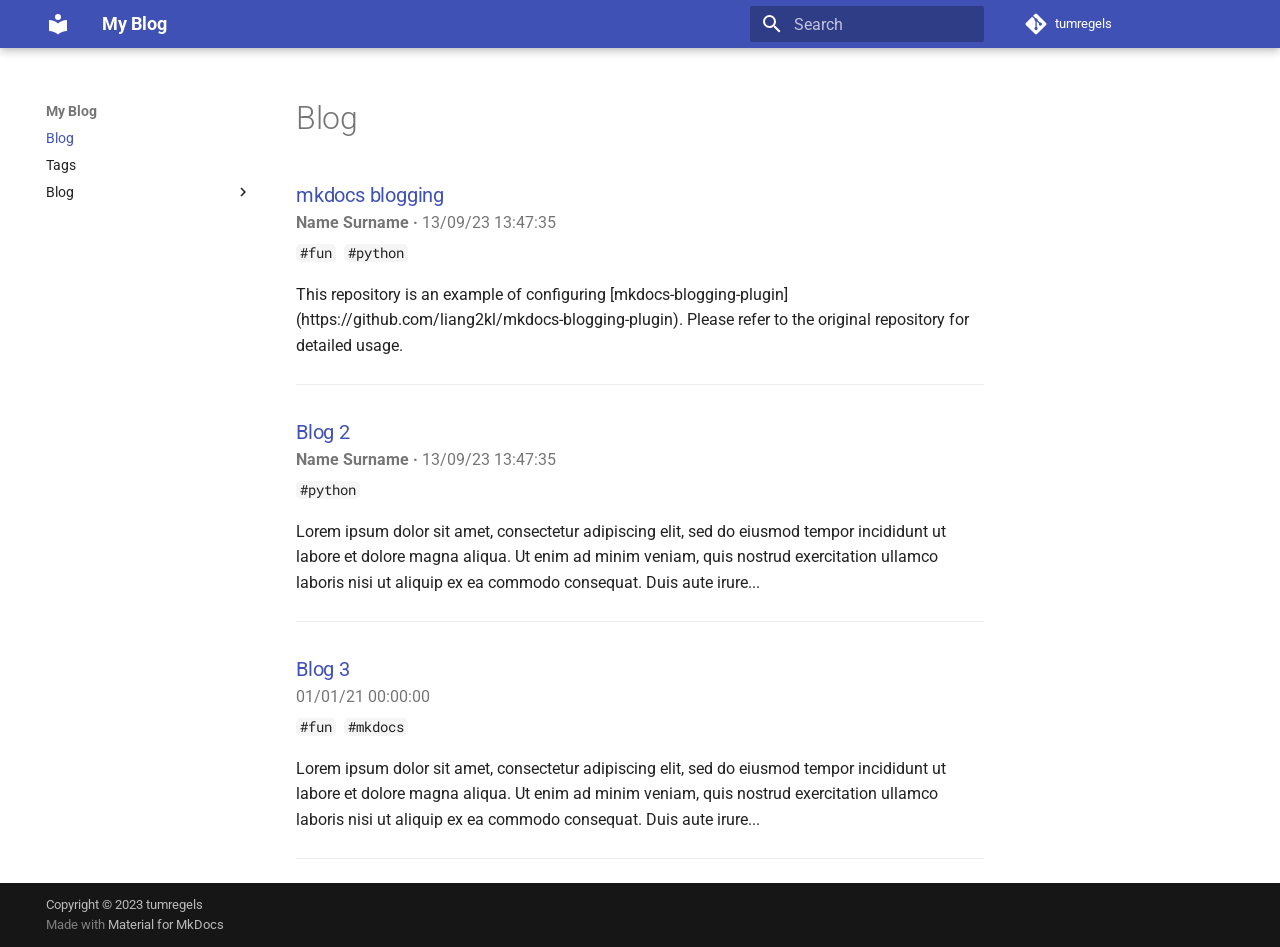
==== commit 2d2fccc6: "Deployed 3bc511f with MkDocs version: 1.5.2" ====
--- a/index.html
+++ b/index.html
@@ -8,7 +8,7 @@
       
       
       
-        <link rel="canonical" href="https://tumregels.github.io/myblog/">
+        <link rel="canonical" href="https://tumregels.github.io/">
       
       
       
@@ -149,13 +149,13 @@
     
     
       <div class="md-header__source">
-        <a href="https://github.com/tumregels/myblog/" title="Go to repository" class="md-source" data-md-component="source">
+        <a href="https://github.com/tumregels" title="Go to repository" class="md-source" data-md-component="source">
   <div class="md-source__icon md-icon">
     
     <svg xmlns="http://www.w3.org/2000/svg" viewBox="0 0 448 512"><!--! Font Awesome Free 6.4.2 by @fontawesome - https://fontawesome.com License - https://fontawesome.com/license/free (Icons: CC BY 4.0, Fonts: SIL OFL 1.1, Code: MIT License) Copyright 2023 Fonticons, Inc.--><path d="M439.55 236.05 244 40.45a28.87 28.87 0 0 0-40.81 0l-40.66 40.63 51.52 51.52c27.06-9.14 52.68 16.77 43.39 43.68l49.66 49.66c34.23-11.8 61.18 31 35.47 56.69-26.49 26.49-70.21-2.87-56-37.34L240.22 199v121.85c25.3 12.54 22.26 41.85 9.08 55a34.34 34.34 0 0 1-48.55 0c-17.57-17.6-11.07-46.91 11.25-56v-123c-20.8-8.51-24.6-30.74-18.64-45L142.57 101 8.45 235.14a28.86 28.86 0 0 0 0 40.81l195.61 195.6a28.86 28.86 0 0 0 40.8 0l194.69-194.69a28.86 28.86 0 0 0 0-40.81z"/></svg>
   </div>
   <div class="md-source__repository">
-    tumregels/myblog
+    tumregels
   </div>
 </a>
       </div>
@@ -195,13 +195,13 @@
   </label>
   
     <div class="md-nav__source">
-      <a href="https://github.com/tumregels/myblog/" title="Go to repository" class="md-source" data-md-component="source">
+      <a href="https://github.com/tumregels" title="Go to repository" class="md-source" data-md-component="source">
   <div class="md-source__icon md-icon">
     
     <svg xmlns="http://www.w3.org/2000/svg" viewBox="0 0 448 512"><!--! Font Awesome Free 6.4.2 by @fontawesome - https://fontawesome.com License - https://fontawesome.com/license/free (Icons: CC BY 4.0, Fonts: SIL OFL 1.1, Code: MIT License) Copyright 2023 Fonticons, Inc.--><path d="M439.55 236.05 244 40.45a28.87 28.87 0 0 0-40.81 0l-40.66 40.63 51.52 51.52c27.06-9.14 52.68 16.77 43.39 43.68l49.66 49.66c34.23-11.8 61.18 31 35.47 56.69-26.49 26.49-70.21-2.87-56-37.34L240.22 199v121.85c25.3 12.54 22.26 41.85 9.08 55a34.34 34.34 0 0 1-48.55 0c-17.57-17.6-11.07-46.91 11.25-56v-123c-20.8-8.51-24.6-30.74-18.64-45L142.57 101 8.45 235.14a28.86 28.86 0 0 0 0 40.81l195.61 195.6a28.86 28.86 0 0 0 40.8 0l194.69-194.69a28.86 28.86 0 0 0 0-40.81z"/></svg>
   </div>
   <div class="md-source__repository">
-    tumregels/myblog
+    tumregels
   </div>
 </a>
     </div>
@@ -517,7 +517,7 @@
                     
                     <div class="blog-post">
     <h3 class="blog-post-title">
-        <a class="link" href="https://tumregels.github.io/myblog/blog/blog1/"> mkdocs blogging </a>
+        <a class="link" href="https://tumregels.github.io/blog/blog1/"> mkdocs blogging </a>
     </h3>
     <div class="blog-post-extra">
         <b>Name Surname · </b>
@@ -526,9 +526,9 @@
     
         <div class="blogging-tags-grid">
         
-        <a href="https://tumregels.github.io/myblog/tags#fun" class="blogging-tag"><code>#fun</code></a>
-        
-        <a href="https://tumregels.github.io/myblog/tags#python" class="blogging-tag"><code>#python</code></a>
+        <a href="https://tumregels.github.io/tags#fun" class="blogging-tag"><code>#fun</code></a>
+        
+        <a href="https://tumregels.github.io/tags#python" class="blogging-tag"><code>#python</code></a>
         
     </div>
     
@@ -560,7 +560,7 @@
                     
                     <div class="blog-post">
     <h3 class="blog-post-title">
-        <a class="link" href="https://tumregels.github.io/myblog/blog/blog2/"> Blog 2 </a>
+        <a class="link" href="https://tumregels.github.io/blog/blog2/"> Blog 2 </a>
     </h3>
     <div class="blog-post-extra">
         <b>Name Surname · </b>
@@ -569,7 +569,7 @@
     
         <div class="blogging-tags-grid">
         
-        <a href="https://tumregels.github.io/myblog/tags#python" class="blogging-tag"><code>#python</code></a>
+        <a href="https://tumregels.github.io/tags#python" class="blogging-tag"><code>#python</code></a>
         
     </div>
     
@@ -601,7 +601,7 @@
                     
                     <div class="blog-post">
     <h3 class="blog-post-title">
-        <a class="link" href="https://tumregels.github.io/myblog/blog/blog3/"> Blog 3 </a>
+        <a class="link" href="https://tumregels.github.io/blog/blog3/"> Blog 3 </a>
     </h3>
     <div class="blog-post-extra">
         <b></b>
@@ -610,9 +610,9 @@
     
         <div class="blogging-tags-grid">
         
-        <a href="https://tumregels.github.io/myblog/tags#fun" class="blogging-tag"><code>#fun</code></a>
-        
-        <a href="https://tumregels.github.io/myblog/tags#mkdocs" class="blogging-tag"><code>#mkdocs</code></a>
+        <a href="https://tumregels.github.io/tags#fun" class="blogging-tag"><code>#fun</code></a>
+        
+        <a href="https://tumregels.github.io/tags#mkdocs" class="blogging-tag"><code>#mkdocs</code></a>
         
     </div>
     
